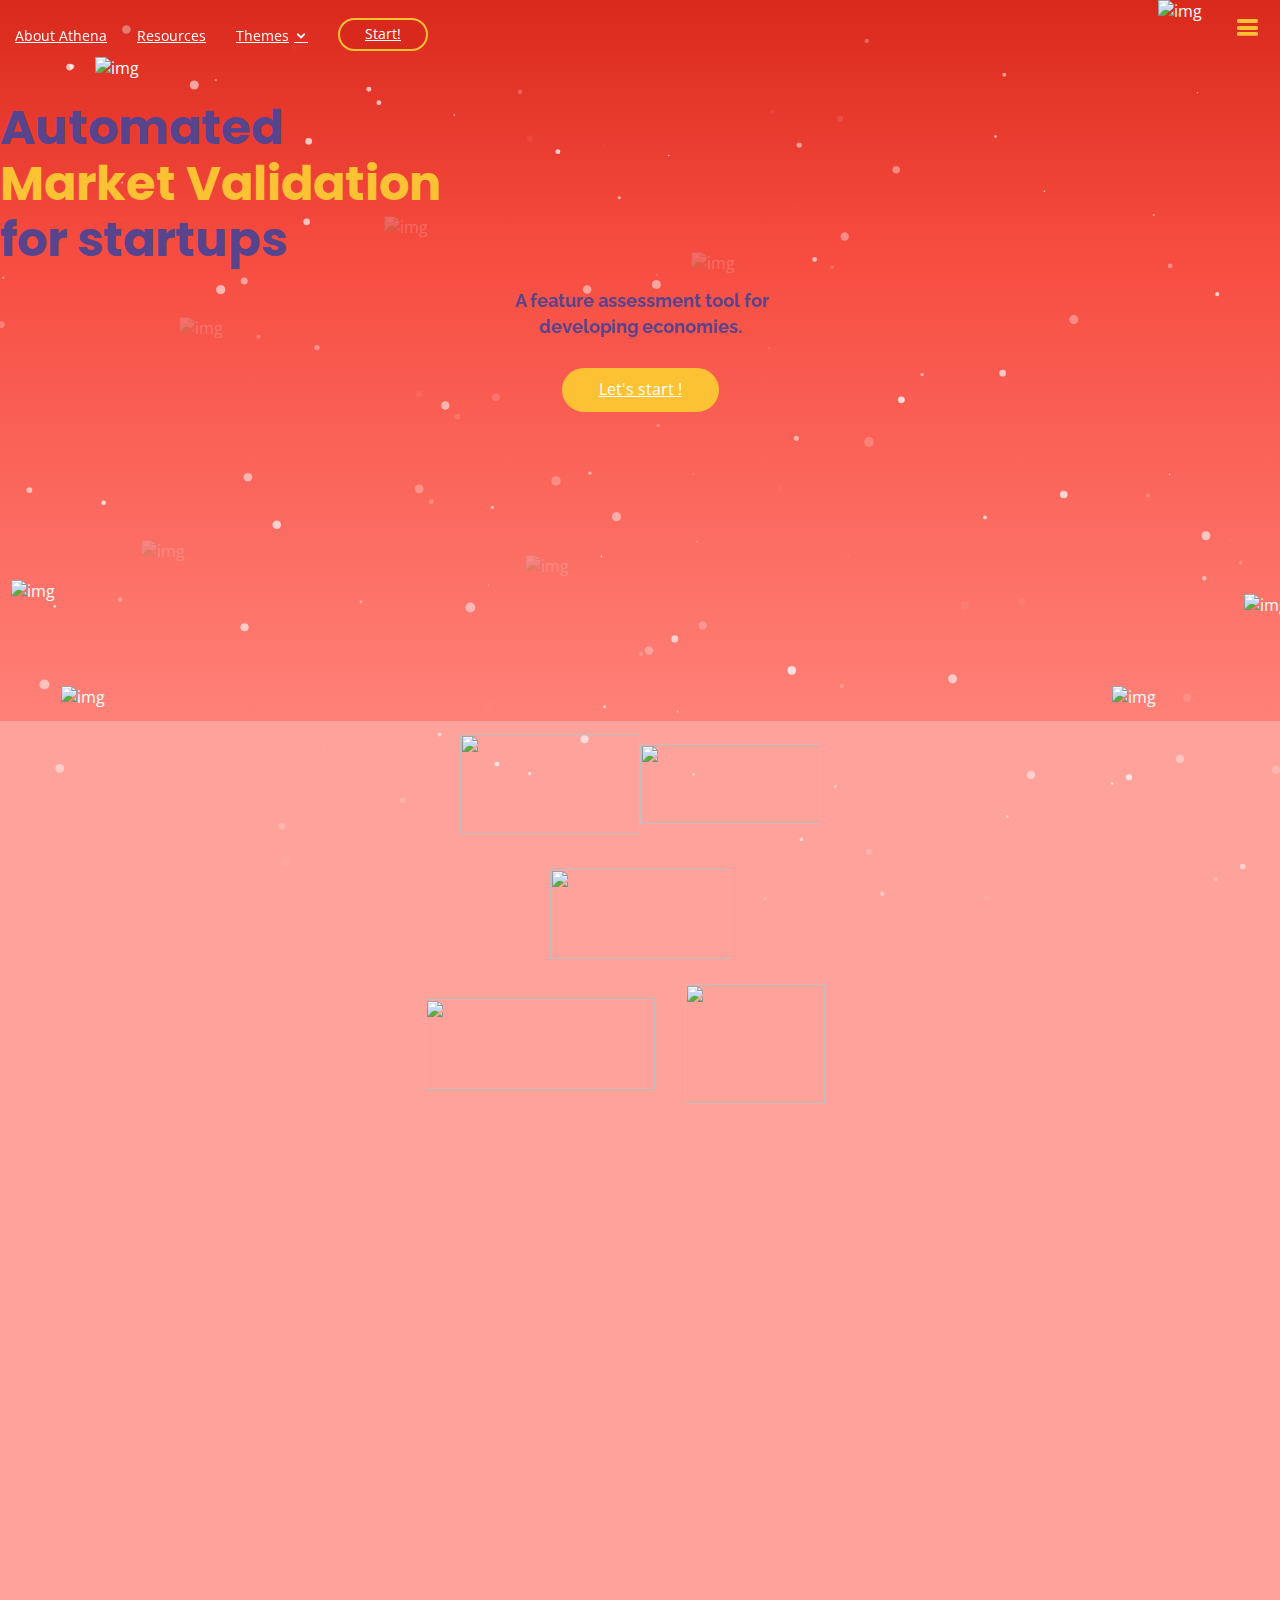
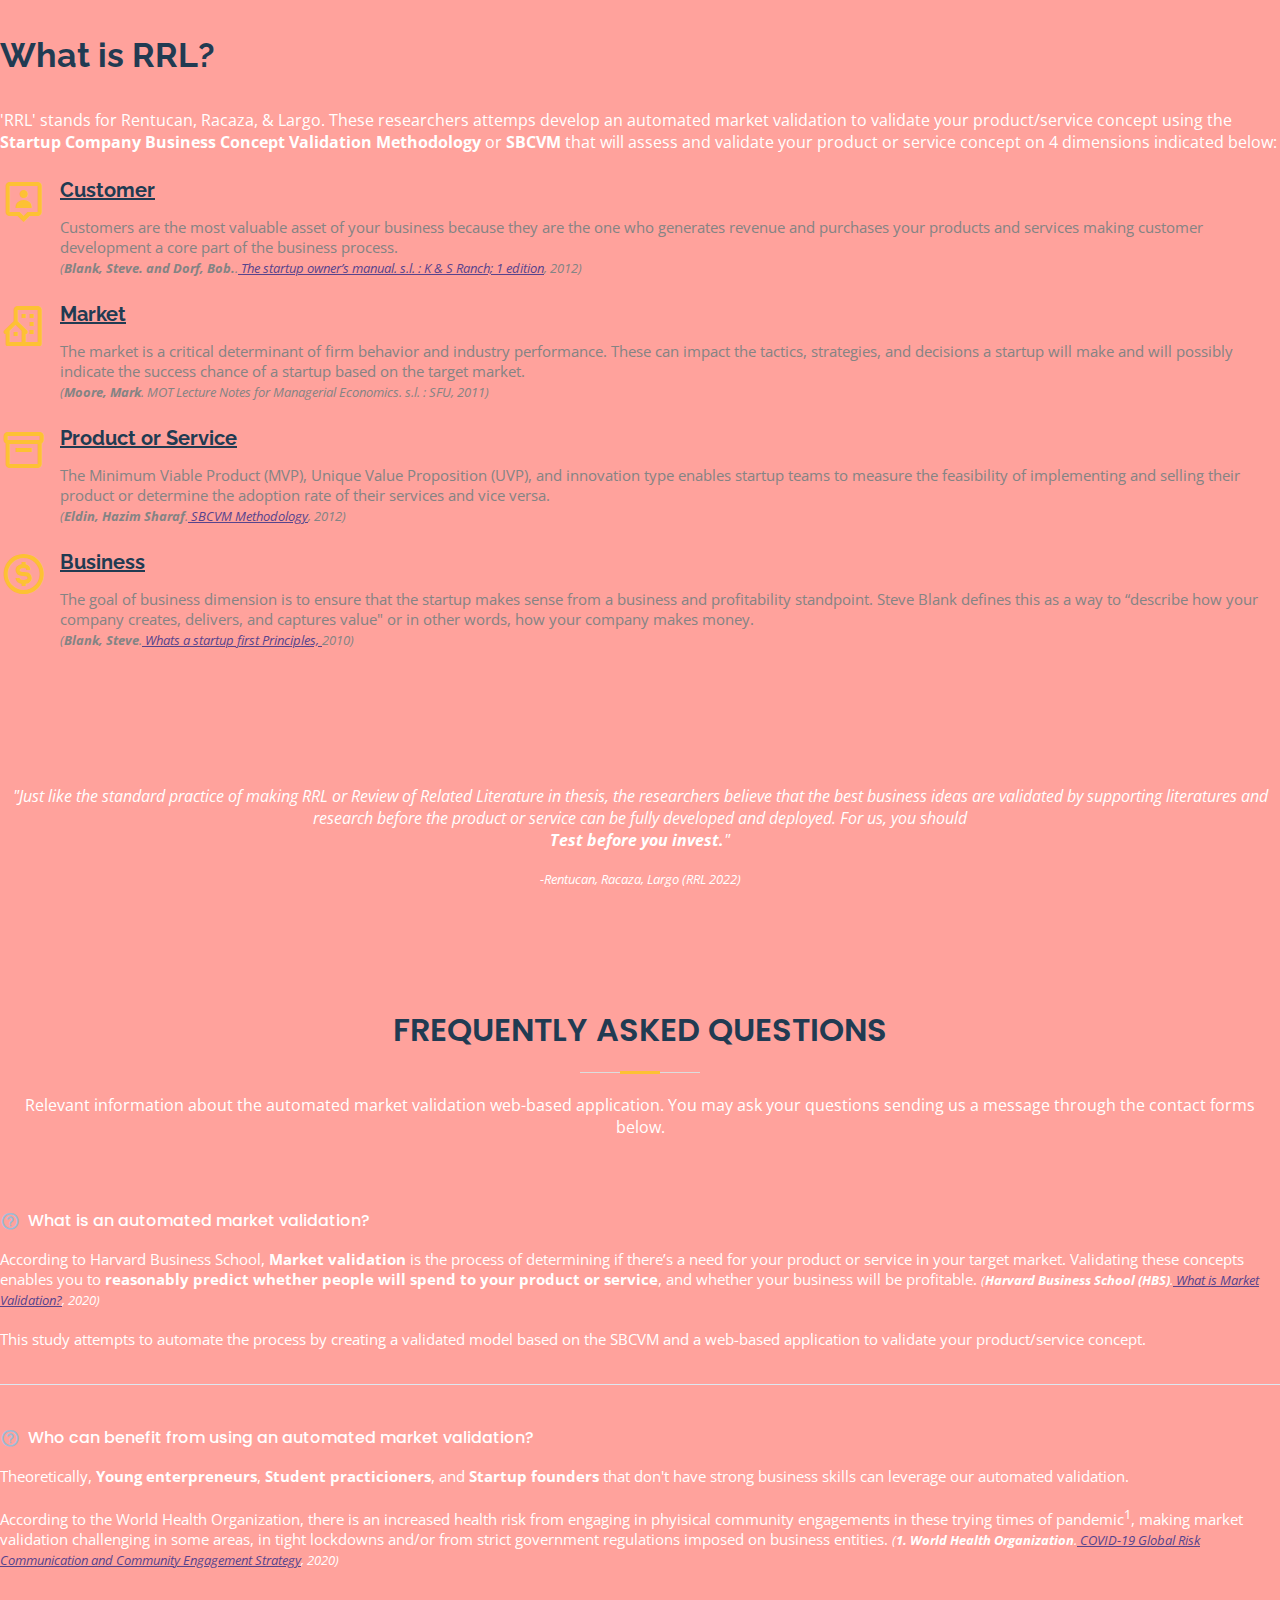
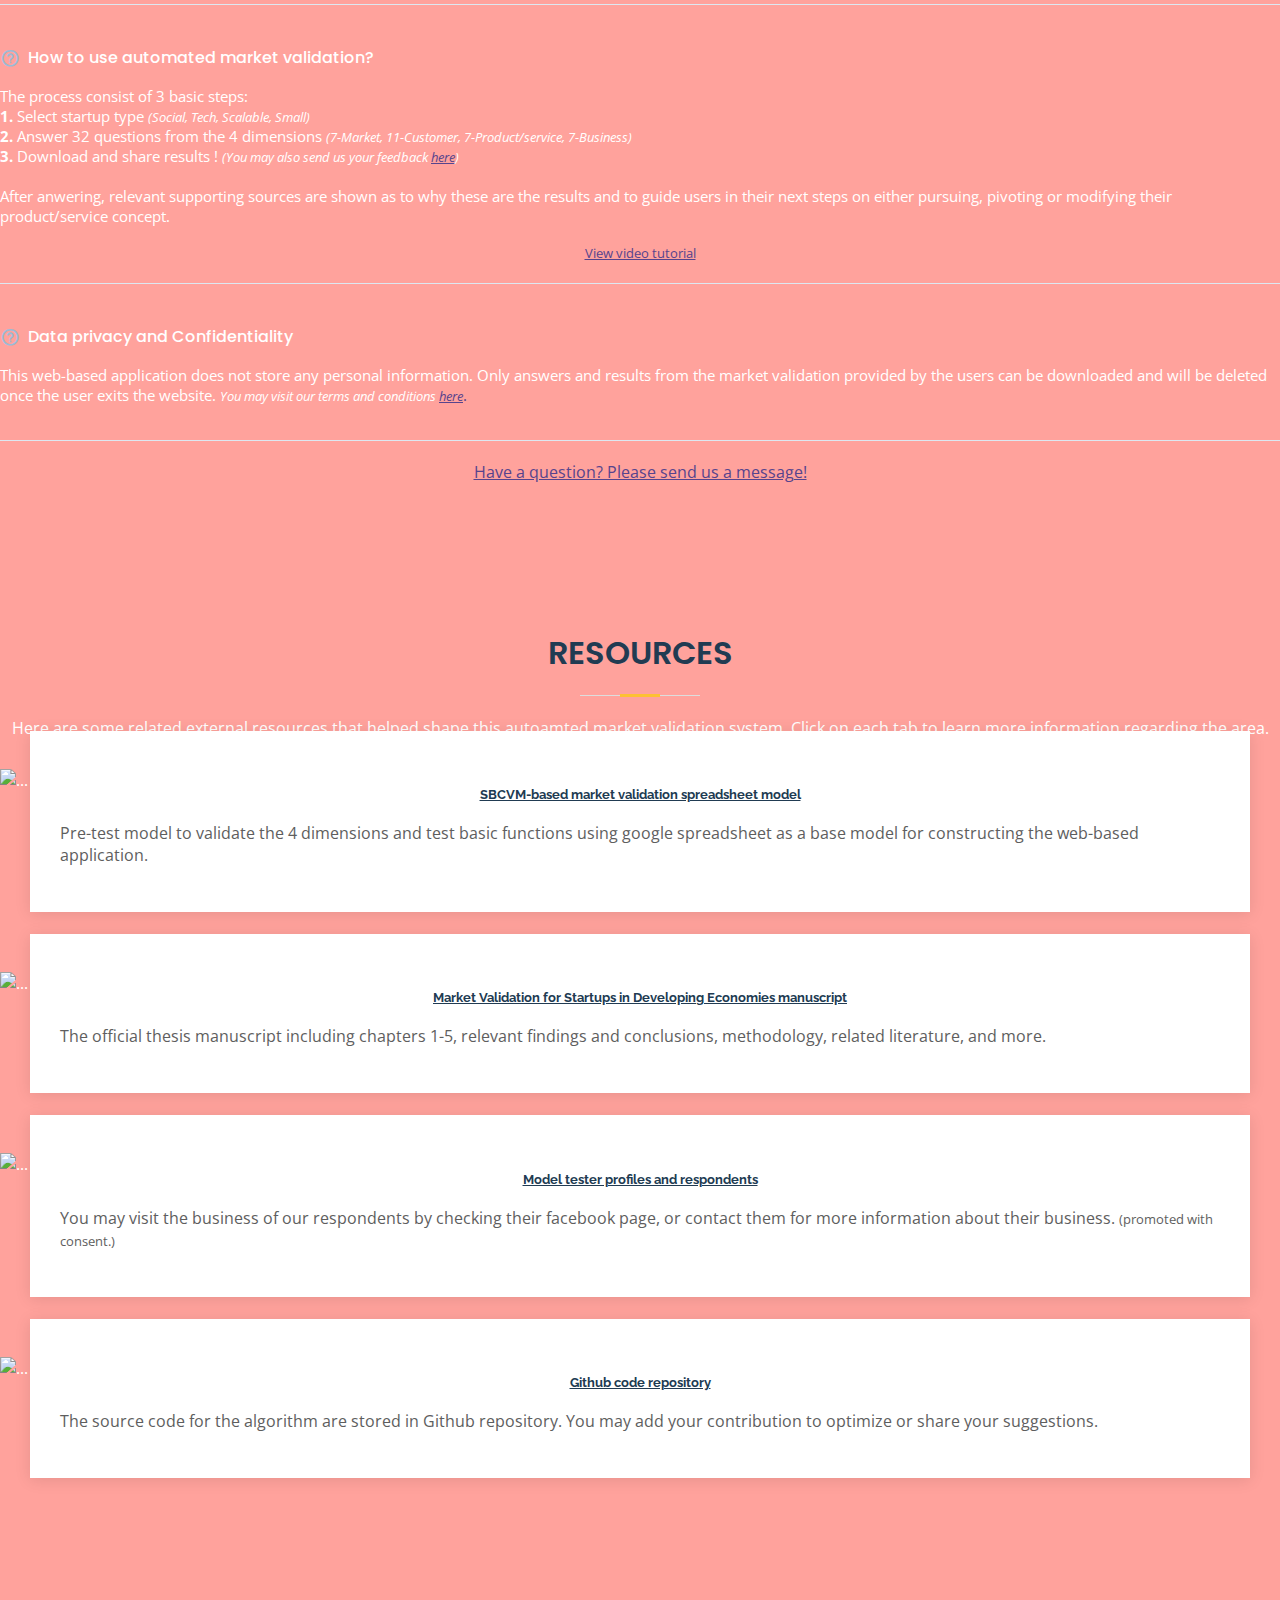
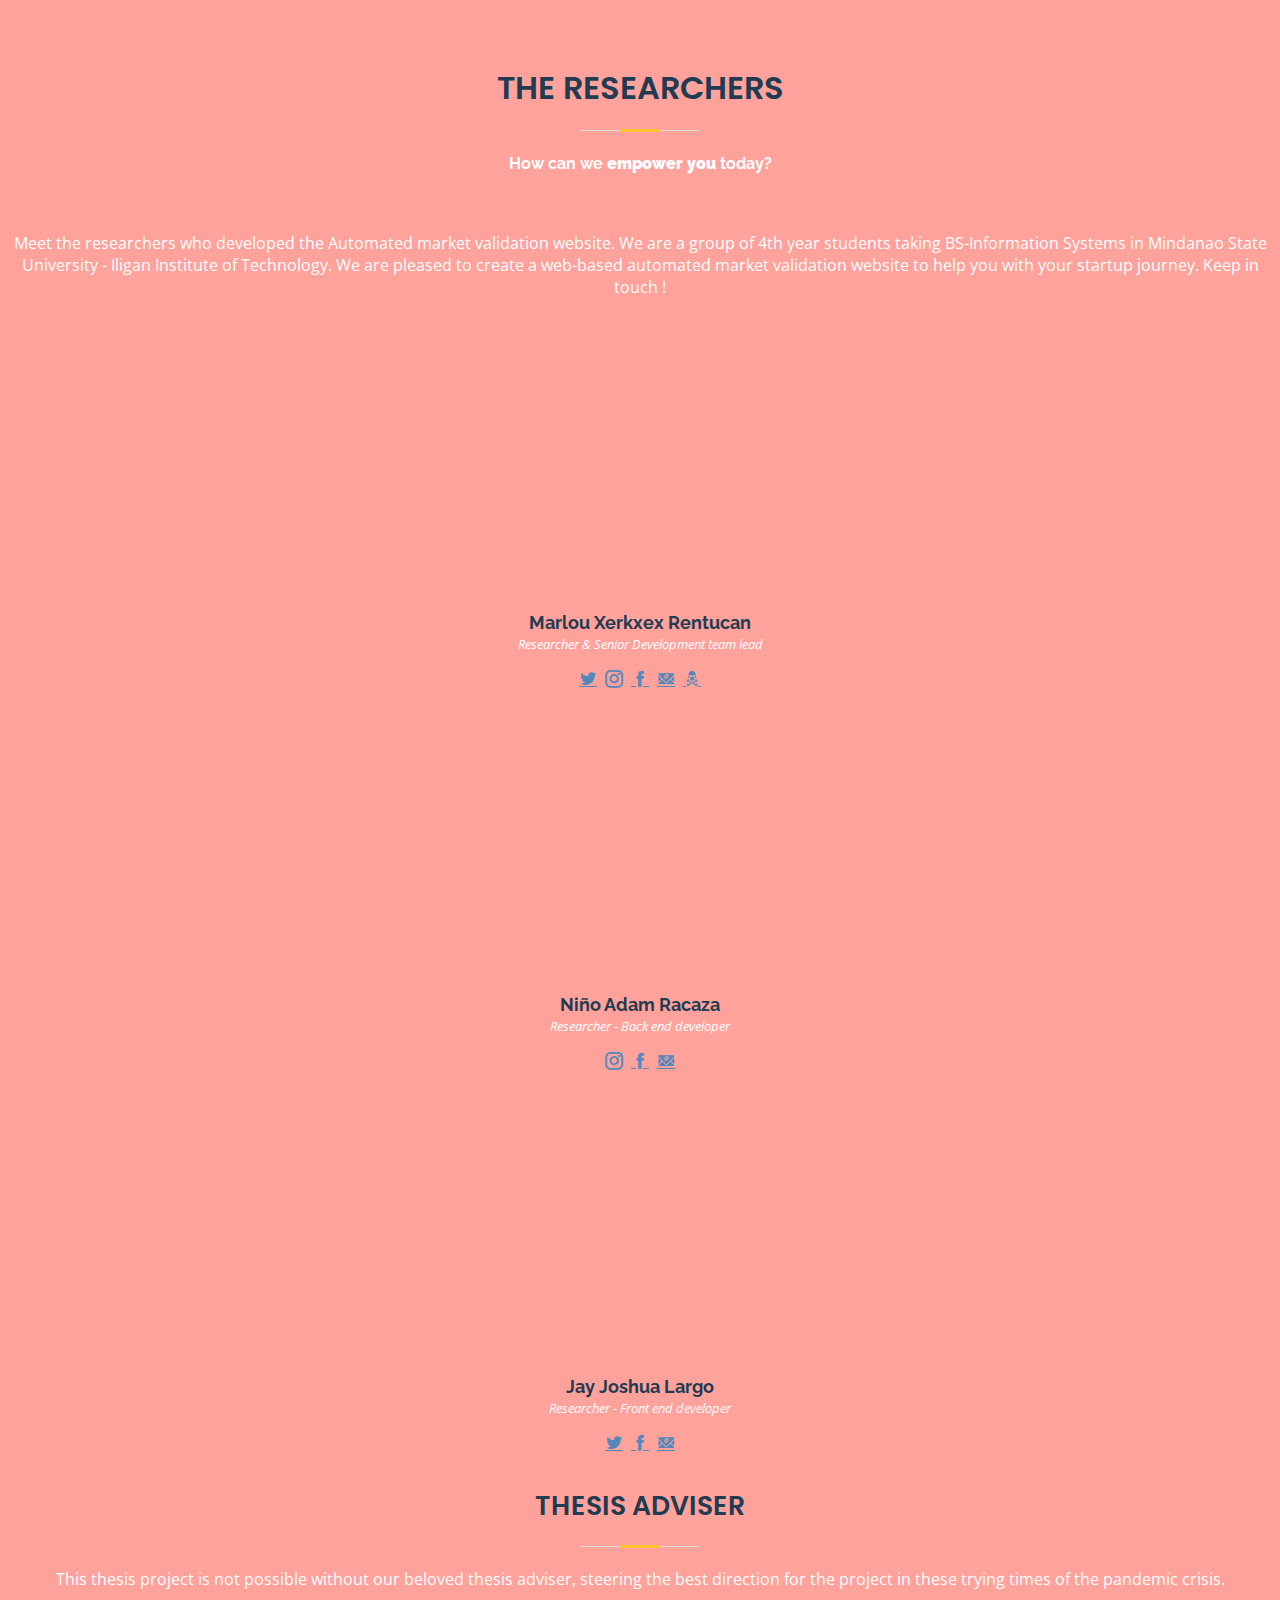
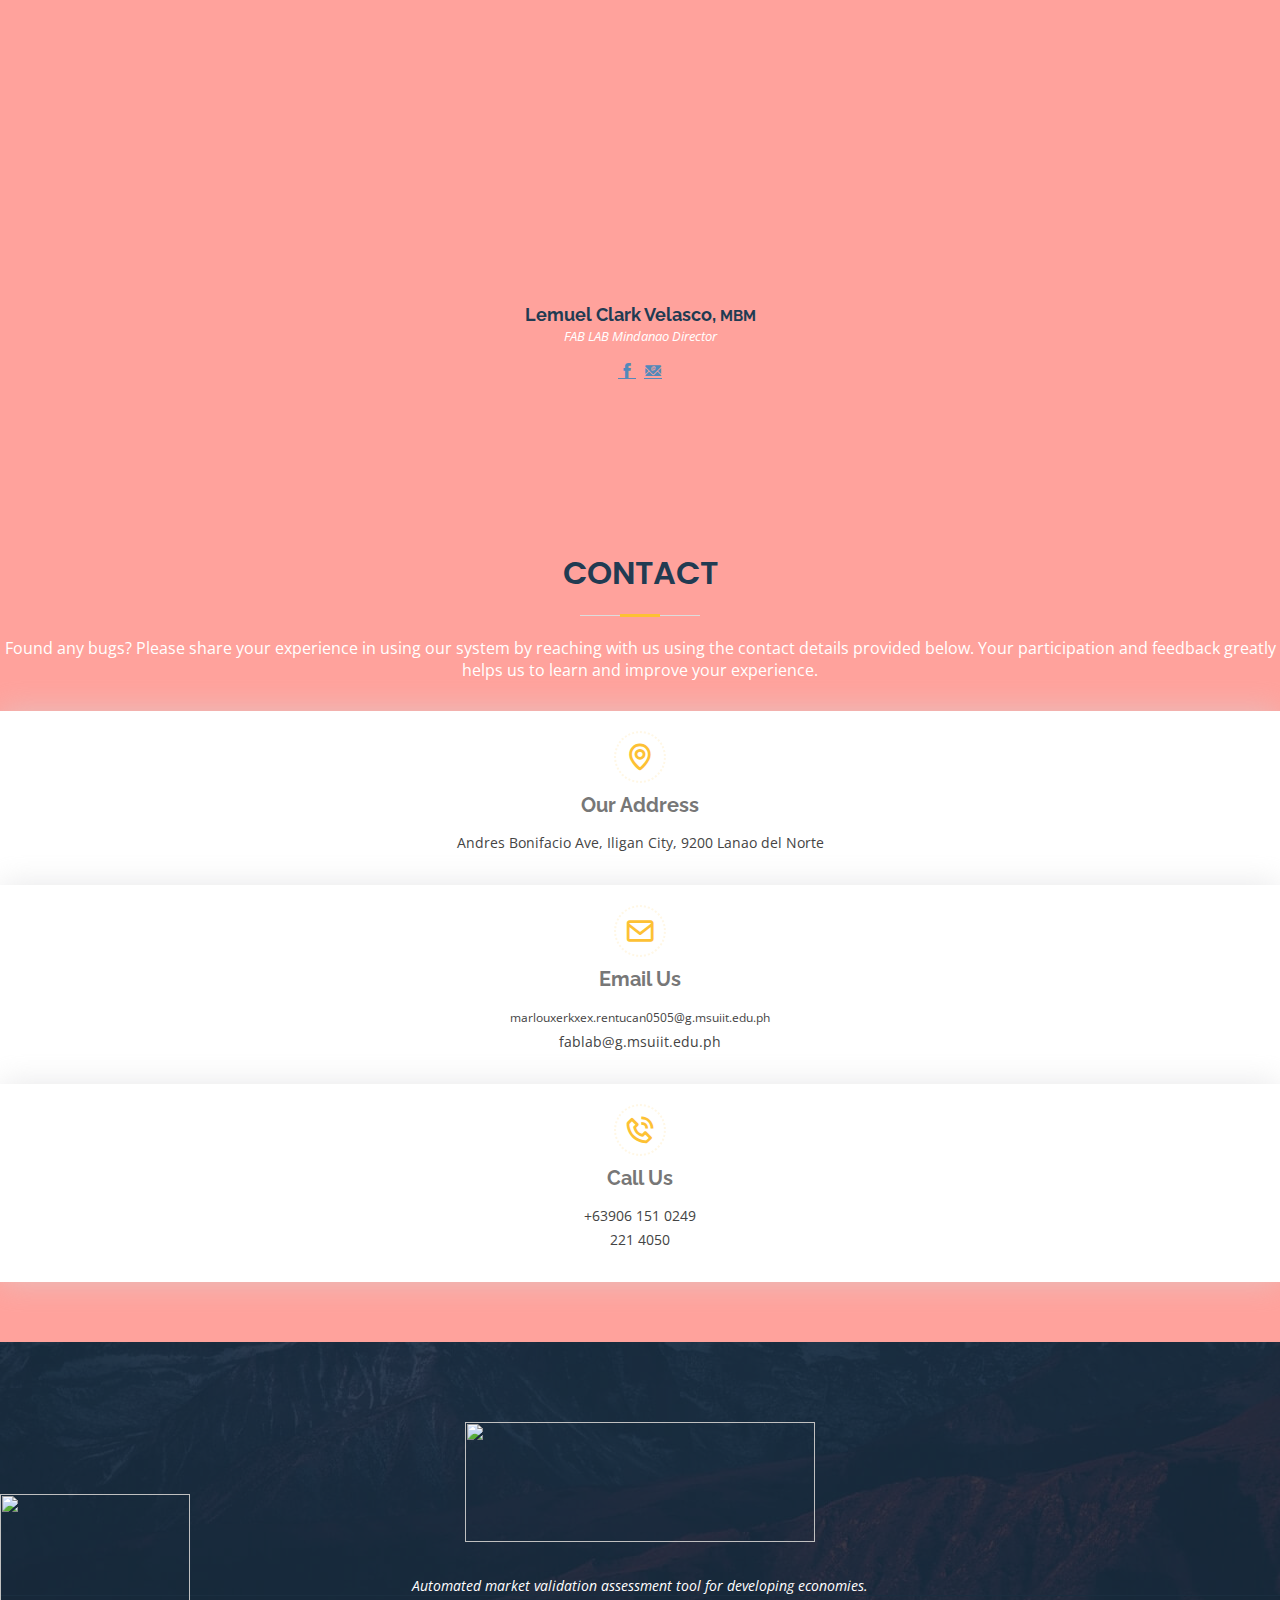
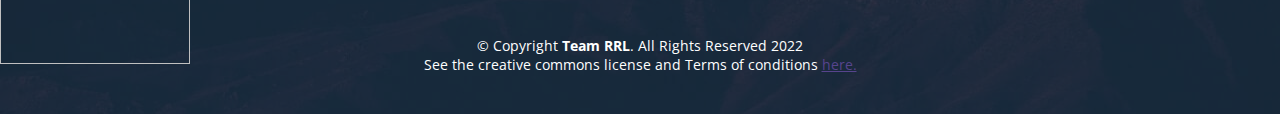
==== indexCT.html @ ca4dd235 "updates" ====
<!DOCTYPE html>
<html lang="en">

<head>
  <meta charset="utf-8">
  <meta content="width=device-width, initial-scale=1.0" name="viewport">

  <title>Athena - Automated Market Validation</title>
  <meta content="" name="description">
  <meta content="" name="keywords">
  <link rel="shortcut icon" type="image/png" href="https://ucarecdn.com/55a6a418-1273-41ba-a13e-aeb9494448dc/favicon.png">

  <!-- Favicons -->

  <link href="https://ucarecdn.com/12f3d75d-b0d5-4bcc-b65b-47b3708fbf44/appletouchicon.png" rel="apple-touch-icon">

  <!-- Google Fonts -->
  <link href="https://fonts.googleapis.com/css?family=Open+Sans:300,300i,400,400i,600,600i,700,700i|Raleway:300,300i,400,400i,500,500i,600,600i,700,700i|Poppins:300,300i,400,400i,500,500i,600,600i,700,700i" rel="stylesheet">

  <!-- Vendor CSS Files -->
  <link rel="stylesheet" href="https://cdn.jsdelivr.net/npm/bootstrap@4.5.3/dist/css/bootstrap.min.css" integrity="sha384-TX8t27EcRE3e/ihU7zmQxVncDAy5uIKz4rEkgIXeMed4M0jlfIDPvg6uqKI2xXr2" crossorigin="anonymous">
  <link href="assets/vendor/icofont/icofont.min.css" rel="stylesheet">
  <link href='https://unpkg.com/boxicons@2.1.1/css/boxicons.min.css' rel='stylesheet'>
  <link rel="stylesheet" href="https://cdnjs.cloudflare.com/ajax/libs/venobox/1.9.3/venobox.css" integrity="sha512-QNXKinXDUMic9CFhTKRcc6oVgQctTz1ctZ0enkJrPKwA2aOeYbXxBjDqneUMlor7kGPp+qzbyN6jQrMO+ZsGsA==" crossorigin="anonymous" referrerpolicy="no-referrer" />
  <link rel="stylesheet" href="https://cdnjs.cloudflare.com/ajax/libs/aos/2.3.4/aos.css" integrity="sha512-1cK78a1o+ht2JcaW6g8OXYwqpev9+6GqOkz9xmBN9iUUhIndKtxwILGWYOSibOKjLsEdjyjZvYDq/cZwNeak0w==" crossorigin="anonymous" referrerpolicy="no-referrer" />

  <!-- Template Main CSS File -->
  <link href="assets/css/style00.css" rel="stylesheet">

  <link rel="stylesheet" href="assets/newcss/animate.min.css">
  <link rel="stylesheet" href="assets/newcss/custom-animation.css">
  <link rel="stylesheet" href="assets/newcss/style.css">
  <!-- =======================================================
  * Template Name: Bocor - v2.0.0
  * Template URL: https://bootstrapmade.com/bocor-bootstrap-template-nice-animation/
  * Author: BootstrapMade.com
  * License: https://bootstrapmade.com/license/
  ======================================================== -->
</head>
<body>
<div id="snow-fall">
  <script type="text/javascript" src="particles.js"></script>
  <script type="text/javascript" src="app.js"></script>
  </div>
  <div id="preloader">
      <div id="loading-center">
          <div id="loading-center-absolute">
              <div class="object" id="object_one"></div>
              <div class="object" id="object_two"></div>
              <div class="object" id="object_three"></div>
          </div>
      </div>
  </div>
  <!-- ======= Header ======= -->
  <header id="header">
    <div class="container d-flex" data-aos="fade-down">

      <div class="logo mr-auto">
        <!--   <h1 class="text-light"><a href="index.html">Students<span style="color:#00d5ff"> Connect</span><span>.</span></a></h1>-->
        <!-- Uncomment below if you prefer to use an image logo -->
         <a href="index.html"><img src="https://ucarecdn.com/fae75fd4-6667-42db-8d92-47edc08338ce/Logo.png" alt="" class="img-fluid" data-aos="fade-down" data-aos-delay="100"></a>
      </div>

      <nav class="nav-menu d-none d-lg-block">
            <ul>
            <li><a href="#about" data-aos="fade-down" data-aos-delay="200">About Athena</a></li>
            <li><a href="#Resource" data-aos="fade-down" data-aos-delay="300">Resources</a></li>
            <li class="drop-down" data-aos="fade-down" data-aos-delay="400"><a href="">Themes</a>
            <ul>
              <li><a href="indexDMode.html">Dark Mode </a></li>
              <li><a href="indexCT.html">Christmas Theme <i class="icofont-check"></i></a></li>
              <li><a href="index.html">Default</a> </li>
            </ul>
          </li>

          <li class="get-started" data-aos="fade-down" data-aos-delay="600"><a href="service.html">Start!</a></li>
        </ul>
      </nav><!-- .nav-menu -->

    </div>
  </header><!-- End Header -->

  <!-- ======= Hero Section ======= -->
  <section class="slider-area slider-bg" id="hero">
      <div class="container">
          <div class="slider-overflow">
              <div class="row">
                  <div class="col-xl-5 col-lg-6">
                    <div class=" col-lg-6 py-5 py-lg-0 order-2 order-lg-1" data-aos="fade-right">
                      <center><h1 style = "text-align: left; color:#57448d">Automated <br> <span style = "color:#fdc134">Market Validation</span><br><span style = "white-space: nowrap;"> for startups</span></h1><center>
                    <h2 style = "text-align: left; color:#57448d; white-space: nowrap;"><center><small>&nbspA feature assessment tool for <br> developing economies.</small></center></h2>
                      <a href="service.html" class="btn-get-started scrollto" style="color:#fff"> Let's start !</a>
                    </div>
                  </div>
                  <div class="col-xl-7 col-lg-6 d-none d-lg-block">
                      <div class="slider-img animate-slider-img position-relative ml-50">
                          <img src="https://ucarecdn.com/52629562-aef2-4681-8f9b-7f46b37f7a6c/slider_img01.png" alt="img" class="slider-main-img">
                          <img src="https://ucarecdn.com/411961e3-b0cd-4d02-861e-1f3d0186354a/board_img.png" alt="img" class="wow slideInDown" data-wow-delay="0.6s">
                          <img src="https://ucarecdn.com/c7d9df02-b7b0-421a-9555-187cd56b0a54/man_img.png" alt="img" class="wow slideInLeftS" data-wow-delay="1s">
                          <div class="img-nth-four wow slideInLeftS" data-wow-delay="1.4s"><img src="https://ucarecdn.com/96ef5c68-159c-48d9-9be4-0bc665fee9a0/cog_img1.png" alt="img" class="rotateme"></div>
                          <div class="img-nth-five wow slideInRight" data-wow-delay="1.8s"><img src="https://ucarecdn.com/11661065-cc20-4414-a01a-6cf71d3637d0/cog_img2.png" alt="img" class="rotateme"></div>
                          <img src="https://ucarecdn.com/b511e1ff-ffd7-46b3-a2f0-16d0d3b53b6a/cog_img3.png" alt="img" class="wow slideInLeftS" data-wow-delay="2.2s">
                          <img src="https://ucarecdn.com/353eda2a-3cdc-4d8e-a8c8-90dc3e2b835a/cog_img4.png" alt="img" class="wow fadeInUp" data-wow-delay="2.6s">
                      </div>
                  </div>
              </div>
          </div>
      </div>
      <div class="slider-shape s-shape-one"><img src="https://ucarecdn.com/6bd19871-da27-42b9-9d0a-6b59a2b6f5e6/slider_shape01.png" alt="img"></div>
      <div class="slider-shape s-shape-two"><img src="https://ucarecdn.com/f2ae169d-c17c-4a49-bf2e-a1a01ea1d5f8/slider_shape03.png" alt="img"></div>
      <div class="slider-shape s-shape-three"><img src="https://ucarecdn.com/5924b0d5-488f-4d24-b516-eb75487be9d4/slider_shape02.png" alt="img"></div>
      <div class="slider-shape s-shape-four"><img src="https://ucarecdn.com/5a4d8e20-53aa-4645-8f59-1c37f99e5dab/slider_shape04.png" alt="img"></div>
      <div class="slider-shape s-shape-five"><img src="https://ucarecdn.com/d9550c08-213f-4bd8-9912-86dc62906424/slider_shape05.png" alt="img"></div>
      <div class="slider-shape s-shape-six"><img src="https://ucarecdn.com/03401fc8-83b8-4336-bf86-c78fd0422241/slider_shape06.png" alt="img"></div>
  </section><!-- End Hero -->

  <main id="main">

    <!-- ======= Clients Section ======= -->
    <section id="clients" class="clients section-bg">
      <div class="container">

        <div class="row no-gutters clients-wrap clearfix wow fadeInUp">
              <div class="col-lg-1 col-md-4 col-9 xnxx">
                <div class="client-logo11 col-centered"> <a href="https://www.msuiit.edu.ph/" target="_blank">
                  <img src="https://ucarecdn.com/7c5390e1-bbc7-4881-8b1d-e56d3c7d64b6/C6.png" class="" alt="" data-aos="flip-right" data-aos-delay="300">
    </a><a href="https://www.gistnetwork.org/" target="_blank">
                    <img src="https://ucarecdn.com/e8549057-4d9a-4b23-99b4-6bb0b267047e/C7.png" class="" alt="" data-aos="flip-right" data-aos-delay="300" style="width:180px; height:80px;">
                    </a>
                </div>
              </div>

              <div class="col-lg-3 col-md-4 col-9 automargin">
                <div class="client-logo1 col-centered" style="width:280px; height:120px;">
                  <a href="https://venturewell.org/" target="_blank">
                  <img src="https://ucarecdn.com/265c3ef0-acb9-4628-b79d-882388c00062/C11.png" class="img-fluid"  alt="" data-aos="flip-right" data-aos-delay="200" >
                </div>
              </div>

              <div class="col-lg-1 col-md-4 col-9 xnxx">
                <div class="client-logo11 col-centered">
                  <a href="https://fablab.msuiit.edu.ph/" target="_blank">
                  <img src="https://ucarecdn.com/53f70dea-1853-40c8-a41f-fc6becfd8869/C10.png" class="" alt="" data-aos="flip-right" data-aos-delay="300" style="width:230px; height:90px;">
    </a><a href="https://www.msuiit.edu.ph/academics/colleges/ccs/" target="_blank">
                    <img src="https://ucarecdn.com/a3dd8954-3b21-4941-be2d-ea75d66212ce/C4.png" class="zshit" alt="" data-aos="flip-right" data-aos-delay="300" style="width:140px; height:120px;">
                    </a>
                </div>
              </div>
            </div>
          </div>
        </section><!-- End Clients Section -->

    <!-- ======= About Section ======= -->
    <section id="about" class="about section-bg">
      <div class="container">

        <div class="row">
          <div class="image col-xl-5 d-flex align-items-stretch justify-content-center justify-content-lg-start" data-aos="fade-right"></div>
          <div class="col-xl-7 pl-0 pl-lg-5 pr-lg-1 d-flex align-items-stretch">
            <div class="content d-flex flex-column justify-content-center">
              <h3 data-aos="fade-in" data-aos-delay="100">What is RRL?</h3>
              <p data-aos="fade-in">
               'RRL' stands for Rentucan, Racaza, & Largo. These researchers attemps develop an automated market validation to validate your product/service concept using the <strong>Startup Company Business Concept Validation Methodology</strong> or <strong>SBCVM</strong> that will assess and validate your product or service concept on 4 dimensions indicated below:
              </p>
              <div class="row">

                <div class="col-md-6 icon-box" data-aos="fade-up" data-aos-delay="300">
                  <i class="bx bx-user-pin"></i>
                  <h4><a href="#">Customer</a></h4>
                  <p>Customers are the most valuable asset of your business because they are the one who generates revenue and purchases your products and services making customer development a core part of the business process. <br><small> <em>(<strong>Blank, Steve. and Dorf, Bob.</strong>.<a href="https://smeportal.unescwa.org/sites/default/files/2019-12/The_Startup_Owner%20s_Manual-A%20step%20by%20step%20guide%20for%20building%20a%20great%20company.pdf" target="_blank"> The‎ startup ‎owner’s ‎manual.‎ s.l. : K & S Ranch; 1 edition</a>, 2012)</em> </small>  </p>
                </div>
                <div class="col-md-6 icon-box" data-aos="fade-up" data-aos-delay="100">
                  <i class="bx bx-building-house"></i>
                  <h4><a href="#">Market</a></h4>
                  <p>The market is a critical determinant of firm behavior and industry performance. These can impact the tactics, strategies, and decisions a startup will make and will possibly indicate the success chance of a startup based on the target market.  <br><small> <em>(<strong>Moore, Mark</strong>. MOT Lecture Notes for Managerial Economics. s.l. : SFU, 2011)</em> </small> </p>
                </div>
                <div class="col-md-6 icon-box" data-aos="fade-up" data-aos-delay="200">
                  <i class="bx bx-box"></i>
                  <h4><a href="#">Product or Service</a></h4>
                  <p>The Minimum Viable Product (MVP), Unique Value Proposition (UVP), and innovation type enables startup teams to measure the feasibility of implementing and selling their product or determine the adoption rate of their services and vice versa. <br><small> <em>(<strong>Eldin, Hazim Sharaf</strong>.<a href="https://core.ac.uk/download/pdf/56377174.pdf" target="_blank"> SBCVM Methodology</a>, 2012)</em> </small> </p>
                </div>
                <div class="col-md-6 icon-box" data-aos="fade-up">
                  <i class="bx bx-dollar-circle"></i>
                  <h4><a href="#">Business</a></h4>
                  <p>The goal of business dimension is to ensure that the startup makes sense from a business and profitability standpoint. Steve Blank defines this as a way to “describe how your company creates, delivers, and captures value" or in other words, how your company makes money. <br><small> <em>(<strong>Blank, Steve</strong>.<a href="https://steveblank.com/2010/01/25/whats-a-startup-first-principles/" target="_blank"> Whats a startup first Principles, </a> 2010)</em> </small></p>
                </div>
              </div>
            </div><!-- End .content-->
          </div>
        </div>

      </div>
    </section><!-- End About Section -->
    <section id="service" class="service section-bg" style="margin-bottom:-30px; margin-top:-30px;">
        <div class="container">

        <center>  <p data-aos="fade-in"><em>"Just like the standard practice of making RRL or Review of Related Literature in thesis, the researchers believe that the best business ideas are validated by supporting literatures and research before the product or service can be fully developed and deployed. For us, you should <br><strong>Test before you invest.</strong>"</p> <small>-Rentucan, Racaza, Largo (RRL 2022)</small></em> </center>

      </div>  </section>
    <!-- ======= Frequently Asked Questions Section ======= -->
    <section id="faq" class="faq section-bg">
      <div class="container">

        <div class="section-title">
          <h2 data-aos="fade-in">Frequently Asked Questions</h2>
          <p data-aos="fade-in">Relevant information about the automated market validation web-based application. You may ask your questions sending us a message through the contact forms below.</p>
        </div>

        <div class="row faq-item d-flex align-items-stretch" data-aos="fade-up">
          <div class="col-lg-5">
            <i class="bx bx-help-circle"></i>
            <h4>What is an automated market validation?</h4>
          </div>
          <div class="col-lg-7">
            <p>
            According to Harvard Business School,<strong> Market validation</strong> is the process of determining if there’s a need for your product or service in your target market. Validating these concepts enables you to <strong>reasonably predict whether people will spend to your product or service</strong>, and whether your business will be profitable. <small> <em>(<strong>Harvard Business School (HBS)</strong>.<a href="https://online.hbs.edu/blog/post/market-validation" target="_blank"> What is Market Validation?</a>, 2020)</em> </small><br><br>This study attempts to automate the process by creating a validated model based on the SBCVM and a web-based application to validate your product/service concept.
            </p>
          </div>
        </div><!-- End F.A.Q Item-->

        <div class="row faq-item d-flex align-items-stretch" data-aos="fade-up" data-aos-delay="100">
          <div class="col-lg-5">
            <i class="bx bx-help-circle"></i>
            <h4>Who can benefit from using an automated market validation?</h4>
          </div>
          <div class="col-lg-7">
            <p>
  Theoretically, <strong>Young enterpreneurs</strong>, <strong>Student practicioners</strong>, and <strong>Startup founders</strong> that don't have strong business skills can leverage our automated validation.<br> <br> According to the World Health Organization, there is an increased health risk from engaging in phyisical community engagements in these trying times of pandemic<sup>1</sup>, making market validation challenging in some areas, in tight lockdowns and/or from strict government regulations imposed on business entities. <small> <em>(<strong>1. World Health Organization</strong>.<a href="https://www.who.int/publications/i/item/covid-19-global-risk-communication-and-community-engagement-strategy" target="_blank"> COVID-19 Global Risk Communication and Community Engagement Strategy</a>, 2020)</em> </small>
                      </p>
          </div>
        </div><!-- End F.A.Q Item-->

        <div class="row faq-item d-flex align-items-stretch" data-aos="fade-up" data-aos-delay="200">
          <div class="col-lg-5">
            <i class="bx bx-help-circle"></i>
            <h4>How to use automated market validation?</h4>
          </div>
          <div class="col-lg-7">
            <p>
              The process consist of 3 basic steps: <br>
              <strong>1.</strong> Select startup type <small><em>(Social, Tech, Scalable, Small)</em></small>
              &nbsp  &nbsp  &nbsp  <br><strong>2.</strong> Answer 32 questions from the 4 dimensions <small><em>(7-Market, 11-Customer, 7-Product/service, 7-Business)</em></small>
            <br>  <strong>3.</strong> Download and share results ! <small><em>(You may also send us your feedback <a href="#">here</a>)</em></small>
            <br> <br>After anwering, relevant supporting sources are shown as to why these are the results and to guide users in their next steps on either pursuing, pivoting or modifying their product/service concept.

            </p>
            <center><a class="btn-xs btn-info" href="#" style="margin:2px; padding-left: 5px; padding-right:5px; padding-bottom:3px;" data-aos="fade-up" data-aos-delay="0"><small>View video tutorial</small></a></center>

          </div>
        </div><!-- End F.A.Q Item-->

        <div class="row faq-item d-flex align-items-stretch" data-aos="fade-up" data-aos-delay="300">
          <div class="col-lg-5">
            <i class="bx bx-help-circle"></i>
            <h4>Data privacy and Confidentiality</h4>
          </div>
          <div class="col-lg-7">
            <p>
              This web-based application does not store any personal information. Only answers and results from the market validation provided by the users can be downloaded and will be deleted once the user exits the website. <small><em>You may visit our terms and conditions <a href="https://docs.google.com/document/d/1Ctti8-iYKYjFtUf2VKqbn-E4t8SN6aRMVfvz5Uc7JrQ/edit?usp=sharing" target="_blank">here<a></em></small>.
            </p>
          </div>
        </div><!-- End F.A.Q Item-->


      </div>
      <nav class="nav-menu2"><!-- navmenu2 on main.js for smooth scroll effect when clicked-->
  <center><a class="btn btn-info" href="#contact" style="margin-top:10px;" data-aos="fade-up" data-aos-delay="0">Have a question? Please send us a message!</a></center>
  </nav>
    </section><!-- End Frequently Asked Questions Section -->

    <!-- ======= Services Section ======= -->
    <section id="Resource" class="services section-bg">
      <div class="container">

        <div class="section-title">
          <h2 data-aos="fade-in">Resources</h2>
          <p data-aos="fade-in">Here are some related external resources that helped shape this autoamted market validation system. Click on each tab to learn more information regarding the area.</p>
        </div>

        <div class="row">
          <div class="col-md-6 d-flex align-items-stretch" data-aos="fade-right">
            <div class="card">
              <div class="card-img">
                <img src="https://ucarecdn.com/f2229438-0969-491d-a959-238dacb6e048/services1.jpg" alt="...">
              </div>
              <div class="card-body">
                <h5 class="card-title"><a href="https://docs.google.com/spreadsheets/d/1hmdFwBjdm52_txGd8DpTpo7EIeTb3VmBrga9umZPmks/edit?usp=sharing">SBCVM-based market validation spreadsheet model</a></h5>
                <p class="card-text">Pre-test model to validate the 4 dimensions and test basic functions using google spreadsheet as a base model for constructing the web-based application.</p>

              </div>
            </div>
          </div>
          <div class="col-md-6 d-flex align-items-stretch" data-aos="fade-left">
            <div class="card">
              <div class="card-img">
                <img src="https://ucarecdn.com/fad17d2b-1245-40db-8f56-0a62d9369171/services2.jpg" alt="...">
              </div>
              <div class="card-body">
                <h5 class="card-title"><a href="https://docs.google.com/document/d/16sQckh5JmuPL_5k68pOmkB85BFp3nefeVVifa-DNJZM/edit?usp=sharing">Market Validation for Startups in Developing Economies manuscript</a></h5>
                <p class="card-text">The official thesis manuscript including chapters 1-5, relevant findings and conclusions, methodology, related literature, and more.</p>
              </div>
            </div>

          </div>
          <div class="col-md-6 d-flex align-items-stretch" data-aos="fade-right">
            <div class="card">
              <div class="card-img">
                <img src="https://ucarecdn.com/7e7df7db-da0d-4447-ad89-735d09884d09/services3.jpg" alt="...">
              </div>
              <div class="card-body">
                <h5 class="card-title"><a href="https://docs.google.com/document/d/1w5tgm5nzE7unFA-_bhRUEklW6Xe4t6w1BiD4tc530b4/edit?usp=sharing">Model tester profiles and respondents</a></h5>
                <p class="card-text">You may visit the business of our respondents by checking their facebook page, or contact them for more information about their business. <small>(promoted with consent.)</small></p>

              </div>
            </div>
          </div>
          <div class="col-md-6 d-flex align-items-stretch" data-aos="fade-left">
            <div class="card">
              <div class="card-img">
                <img src="https://ucarecdn.com/aaf39a1e-af8a-4415-ae00-f808c6071c34/services4.jpg" alt="...">
              </div>
              <div class="card-body">
                <h5 class="card-title"><a href="https://github.com/MarketValidation/RRLV2">Github code repository</a></h5>
                <p class="card-text">The source code for the algorithm are stored in Github repository. You may add your contribution to optimize or share your suggestions.</p>

              </div>
            </div>
          </div>
        </div>
      </div>
    </section><!-- End Services Section -->

    <!-- ======= Team Section ======= -->
    <section id="team" class="team section-bg">
      <div class="container">

        <div class="section-title">
          <h2 data-aos="fade-in">The researchers</h2>
          <h4 data-aos="fade-in">How can we <strong>empower you</strong> today?</h4><br>
          <p data-aos="fade-in">Meet the researchers who developed the Automated market validation website. We are a group of 4th year students taking BS-Information Systems in Mindanao State University - Iligan Institute of Technology. We are pleased to create a web-based automated market validation website to help you with your startup journey. Keep in touch ! </p>
        </div>

        <div class="row justify-content-center">
          <div class="col-xl-3 col-lg-4 col-md-6">
            <div class="member" data-aos="fade-up">
              <div class="pic"><img src="https://ucarecdn.com/1bf6e6ea-ca78-4b36-814d-3e10fb3754e3/team0.jpg" alt=""></div>
              <h4>Marlou Xerkxex Rentucan</h4>
              <span>Researcher & Senior Development team lead</span>
              <div class="social">
                <a href="https://twitter.com/HayateYahoo" target="_blank"><i class="icofont-twitter"></i></a>
                <a href="https://www.instagram.com/marlourentucan/" target="_blank"><i class="icofont-instagram"></i></a>
                <a href="https://www.facebook.com/pipsqueeeak" target="_blank" ><i class="icofont-facebook"></i></a>
                <a href="https://www.youtube.com/channel/UC6a0TDJikymlr4znOSk_Uhg" target="_blank"><i class="icofont-email"></i></a>
                <a href="https://marlourentucan123.wixsite.com/rentucan" target="_blank"><i class="icofont-skull-danger"></i></a>
              </div>
            </div>
          </div>
          <div class="col-xl-3 col-lg-4 col-md-6">
            <div class="member" data-aos="fade-up">
              <div class="pic"><img src="https://ucarecdn.com/07fc9b15-bb65-4bc9-9387-c3da9e525084/team6.jpg" alt=""></div>
              <h4>Niño Adam Racaza</h4>
              <span>Researcher - Back end developer</span>
              <div class="social">
                <a href="https://www.instagram.com/nirackz" target="_blank"><i class="icofont-instagram"></i></a>
                <a href="https://www.facebook.com/sirnidam" target="_blank" ><i class="icofont-facebook"></i></a>
                <a href="https://bit.ly/3637XxT" target="_blank"><i class="icofont-email"></i></a>
              </div>
            </div>
          </div>
          <div class="col-xl-3 col-lg-4 col-md-6">
            <div class="member" data-aos="fade-up" data-aos-delay="300" >
              <div class="pic"><img src="https://ucarecdn.com/7d920a35-c237-4b19-8d42-fd171c924402/team4.jpg" alt=""></div>
              <h4>Jay Joshua Largo</h4>
              <span>Researcher - Front end developer</span>
              <div class="social">
                <a href="https://twitter.com/LargoJjm" target="_blank"><i class="icofont-twitter"></i></a>
                <a href="https://www.facebook.com/jayjoshua.largo" target="_blank"><i class="icofont-facebook"></i></a>
                <a href="https://mail.google.com/" target="_blank"><i class="icofont-email"></i></a>
              </div>
            </div>
          </div>
        </div>
  <div class="row justify-content-center">
  <div class="section-title">
    <h2 data-aos="fade-in"><small>Thesis Adviser</small></h2>
    <p data-aos="fade-in">This thesis project is not possible without our beloved thesis adviser, steering the best direction for the project in these trying times of the pandemic crisis.</p>
  </div>
  <div class="col-xl-3 col-lg-4 col-md-6">
    <div class="member" data-aos="fade-up" data-aos-delay="300" >
      <div class="pic"><img src="https://ucarecdn.com/8629db36-c781-402a-aa9c-fc3b75ade0d3/team1.jpg" alt=""></div>
      <h4 style="white-space: nowrap;">Lemuel Clark Velasco,<small> MBM </small></h4>
      <span>FAB LAB Mindanao Director</span>
      <div class="social">
        <a href="https://www.facebook.com/archiemordechai" target="_blank"><i class="icofont-facebook"></i></a>
        <a href="https://mail.google.com/" target="_blank"><i class="icofont-email"></i></a>
      </div>
    </div>
  </div>
  </div>
      </div>
    </section><!-- End Team Section -->

    <!-- ======= Contact Section ======= -->
    <section id="contact" class="contact section-bg">
      <div class="container">

        <div class="section-title">
          <h2 data-aos="fade-in">Contact</h2>
          <p data-aos="fade-in">Found any bugs? Please share your experience in using our system by reaching with us using the contact details provided below. Your participation and feedback greatly helps us to learn and improve your experience.</p>
        </div>

        <div class="row justify-content-center">

          <div class="col-lg-6">

            <div class="row">
              <div class="col-md-12">
                <div class="info-box" data-aos="fade-up">
                  <i class="bx bx-map"></i>
                  <h3>Our Address</h3>
                  <p>Andres Bonifacio Ave, Iligan City, 9200 Lanao del Norte</p>
                </div>
              </div>
              <div class="col-md-6">
                <div class="info-box mt-4" data-aos="fade-up" data-aos-delay="100">
                  <i class="bx bx-envelope"></i>
                  <h3>Email Us</h3>
                  <p><small>marlouxerkxex.rentucan0505@g.msuiit.edu.ph</small><br>fablab@g.msuiit.edu.ph</p>
                </div>
              </div>
              <div class="col-md-6">
                <div class="info-box mt-4" data-aos="fade-up" data-aos-delay="100">
                  <i class="bx bx-phone-call"></i>
                  <h3>Call Us</h3>
                  <p>+63906 151 0249<br>221 4050</p>
                </div>
              </div>
            </div>

          </div>

          <!--   <div class="col-lg-6">
         <form action="forms/contact.php" method="post" role="form" class="php-email-form" data-aos="fade-up">
              <div class="form-row">
                <div class="col-md-6 form-group">
                  <input type="text" name="name" class="form-control" id="name" placeholder="Your Name" data-rule="minlen:4" data-msg="Please enter at least 4 chars" />
                  <div class="validate"></div>
                </div>
                <div class="col-md-6 form-group">
                  <input type="email" class="form-control" name="email" id="email" placeholder="Your Email" data-rule="email" data-msg="Please enter a valid email" />
                  <div class="validate"></div>
                </div>
              </div>
              <div class="form-group">
                <input type="text" class="form-control" name="subject" id="subject" placeholder="Subject" data-rule="minlen:4" data-msg="Please enter at least 8 chars of subject" />
                <div class="validate"></div>
              </div>
              <div class="form-group">
                <textarea class="form-control" name="message" rows="5" data-rule="required" data-msg="Please write something for us" placeholder="Message"></textarea>
                <div class="validate"></div>
              </div>
              <div class="mb-3">
                <div class="loading">Loading</div>
                <div class="error-message"></div>
                <div class="sent-message">Your message has been sent. Thank you!</div>
              </div>
              <div class="text-center"><button type="submit">Send Message</button></div>
            </form>
          </div>-->

        </div>

      </div>
    </section><!-- End Contact Section -->


  </main><!-- End #main -->

  <!-- ======= Footer ======= -->
  <footer id="footer">

    <div class="footer-top" style="padding-bottom:0px;">

      <div class="container" data-aos="fade-up">

        <div class="row  justify-content-center">
          <div class="col-lg-6">
             <a href="index.html"><img src="https://ucarecdn.com/fae75fd4-6667-42db-8d92-47edc08338ce/Logo.png" alt="" class="img-fluid" style="width:350px;height:120px;"></a>
            <p>Automated market validation assessment tool for developing economies.</p>
          </div>
        </div>

      </div>
    </div>

    <div class="container footer-bottom clearfix">

      <div class="copyright">

      <center>  &copy; Copyright <strong><span>Team RRL</span></strong>. All Rights Reserved 2022 </center>

        <center>See the creative commons license and Terms of conditions <a href="https://docs.google.com/document/d/1Ctti8-iYKYjFtUf2VKqbn-E4t8SN6aRMVfvz5Uc7JrQ/edit?usp=sharing" target="_blank">here.</a></center>

      </div>
      <div style="position:relative;" class="x23x">
      <img src="https://ucarecdn.com/376b0531-510a-401e-93ef-b1d1619b18aa/qr.png" class="imgQR">
      </div>

    </div>
    <audio controls autoplay loop style="position:fixed;">

         <source src="PASKO.mp3" type="audio/mpeg" >
       Your browser does not support the audio element.

       </audio>
  </footer><!-- End Footer -->

  <a href="#" class="back-to-top"><i class="icofont-simple-up"></i></a>

  <!-- Vendor JS Files -->
  <script src="https://cdnjs.cloudflare.com/ajax/libs/jquery/3.6.0/jquery.min.js" integrity="sha512-894YE6QWD5I59HgZOGReFYm4dnWc1Qt5NtvYSaNcOP+u1T9qYdvdihz0PPSiiqn/+/3e7Jo4EaG7TubfWGUrMQ==" crossorigin="anonymous" referrerpolicy="no-referrer"></script>
  <script src="https://cdn.jsdelivr.net/npm/bootstrap@4.5.3/dist/js/bootstrap.bundle.min.js" integrity="sha384-ho+j7jyWK8fNQe+A12Hb8AhRq26LrZ/JpcUGGOn+Y7RsweNrtN/tE3MoK7ZeZDyx" crossorigin="anonymous"></script>
  <script src="https://cdnjs.cloudflare.com/ajax/libs/jquery-easing/1.4.1/jquery.easing.min.js" integrity="sha512-0QbL0ph8Tc8g5bLhfVzSqxe9GERORsKhIn1IrpxDAgUsbBGz/V7iSav2zzW325XGd1OMLdL4UiqRJj702IeqnQ==" crossorigin="anonymous" referrerpolicy="no-referrer"></script>
  <script src="https://unpkg.com/isotope-layout@3/dist/isotope.pkgd.min.js"></script>
  <script src="https://cdnjs.cloudflare.com/ajax/libs/venobox/1.9.3/venobox.min.js" integrity="sha512-zBTnX97k269iewUwROiWwO82A6uXO4lcjq0Z4xnvO+qAblC/RMQRUu8fQVKtSFhPNKD5Xzh9PMoZG7+LnmH1Hg==" crossorigin="anonymous" referrerpolicy="no-referrer"></script>
  <script src="https://cdnjs.cloudflare.com/ajax/libs/aos/2.3.4/aos.js" integrity="sha512-A7AYk1fGKX6S2SsHywmPkrnzTZHrgiVT7GcQkLGDe2ev0aWb8zejytzS8wjo7PGEXKqJOrjQ4oORtnimIRZBtw==" crossorigin="anonymous" referrerpolicy="no-referrer"></script>


<script src="assets/js/main.js"></script>
<script src="https://cdnjs.cloudflare.com/ajax/libs/wow/1.1.2/wow.min.js" integrity="sha512-Eak/29OTpb36LLo2r47IpVzPBLXnAMPAVypbSZiZ4Qkf8p/7S/XRG5xp7OKWPPYfJT6metI+IORkR5G8F900+g==" crossorigin="anonymous" referrerpolicy="no-referrer"></script>

</body>

</html>
---- assets/css/style00.css ----
/**
* Template Name: Bocor - v2.0.0
* Template URL: https://bootstrapmade.com/bocor-bootstrap-template-nice-animation/
* Author: BootstrapMade.com
* License: https://bootstrapmade.com/license/
https://www.youtube.com/watch?v=h-U1qtbRbiw&t=303s snow effect achieved 4 1 2020
*/
.clients .client-logo11 {
  display: flex;
  padding: 5px;
  justify-content: center;
  align-items: center;
  height: 120px;
  width:160px;
}
.clients .client-logo11:hover img {
  transform: scale(1.40);
}
@media all and (max-width: 1000px) and (min-width: 100px) {
  .copyright {
   margin-top: 140px;
  }
  .x23x{
    text-align: center;
    margin-right:130px;
    bottom:40px;
  }
  .imgQR{}
}
.imgQR{position:absolute;
width:190px;
height:170px;
bottom:10px;}
/*--------------------------------------------------------------
# General
--------------------------------------------------------------*/
body {
  font-family: "Open Sans", sans-serif;
  color: #fff;



}
#snow-fall{


  width: 100%;
  height: 100%;
  position: fixed;
  color: #fff;
  transition: display 0.5s ease-in-out;
  z-index: 99997;
  transition: all ease-in-out 0.3s;

}

a {
  color: #57448d;
}

a:hover {
  color: #fdd067;
  text-decoration: none;
}

h1, h2, h3, h4, h5, h6 {
  font-family: "Raleway", sans-serif;
}



/*--------------------------------------------------------------
# Back to top button
--------------------------------------------------------------*/
.back-to-top {
  position: fixed;
  display: none;
  width: 40px;
  height: 40px;
  border-radius: 50px;
  right: 15px;
  bottom: 15px;
  background: #284864;
  color: #fff;
  transition: display 0.5s ease-in-out;
  z-index: 99999;
  transition: all ease-in-out 0.3s;
}

.back-to-top i {
  font-size: 24px;
  position: absolute;
  top: 8px;
  left: 8px;
}

.back-to-top:hover {
  color: #fff;
  background: #fdc134;
}

/*--------------------------------------------------------------
# Header
--------------------------------------------------------------*/
#header {

  height: 80px;
  transition: all 0.5s;
  transition: all 0.5s;
  padding: 16px 0;
  z-index: 99998;
  position: fixed;
  width: 100%;

}

#header .logo h1 {

  font-size: 24px;
  margin: 0;
  padding: 10px 0;
  line-height: 1;
  font-weight: 700;
  letter-spacing: 3px;
  text-transform: uppercase;
  font-family: "Poppins", sans-serif;
  z-index: 99998;
    position: fixed;
}

#header .logo h1 a, #header .logo h1 a:hover {

  color: #fff;
  text-decoration: none;
  z-index: 99998;
    position: fixed;
}

#header .logo h1 a span, #header .logo h1 a:hover span {

  color: #fdc134;
  z-index: 99998;
    position: fixed;
}

#header .logo img {

  padding: 0;
  margin: 0;
  max-height: 40px;
  z-index: 99998;
    position: fixed;
}

/*--------------------------------------------------------------
# Navigation Menu
--------------------------------------------------------------*/
/* Desktop Navigation */
.nav-menu, .nav-menu * {
  margin: 0;
  padding: 0;
  list-style: none;

  z-index: 99998;
}

.nav-menu > ul > li {
  position: relative;
  white-space: nowrap;
  float: left;
  z-index: 99998;
}

.nav-menu ul {
  border-radius: 6px;

    z-index: 99998;
}

.nav-menu a {
  display: block;
  position: relative;
  color: #fff;
  padding: 10px 15px;
  transition: 0.3s;
  font-size: 14px;
  font-family: "Open Sans", sans-serif;
  z-index: 99998;
}

.nav-menu a:hover, .nav-menu .active > a, .nav-menu li:hover > a {
  color: #fff;
  text-decoration: none;
  z-index: 99998;
}

.nav-menu .get-started a {
  background: #d9291c;
  color: #fff;
  border-radius: 50px;
  margin: 2px 0 0 15px;
  padding: 4px 25px 6px 25px;
  border: 2px solid #fdc134;
  z-index: 99998;
}

.nav-menu .get-started a:hover {
  background: #fdc134;
  color: #213b52;
  z-index: 99998;
}

.nav-menu .drop-down ul {
  display: block;
  position: absolute;
  left: 0;
  top: calc(100% - 30px);
  z-index: 99;
  opacity: 0;
  visibility: hidden;
  padding: 10px 0;
  background: #fff;
  box-shadow: 0px 0px 30px rgba(127, 137, 161, 0.25);
  transition: ease all 0.3s;
  z-index: 99998;
}

.nav-menu .drop-down:hover > ul {
  opacity: 1;
  top: 100%;
  visibility: visible;
  z-index: 99998;
}

.nav-menu .drop-down li {
  min-width: 180px;
  position: relative;
  z-index: 99998;
}

.nav-menu .drop-down ul a {
  padding: 10px 20px;
  font-size: 14px;
  font-weight: 500;
  text-transform: none;
  color: #3e6f9b;
  z-index: 99998;
}

.nav-menu .drop-down ul a:hover, .nav-menu .drop-down ul .active > a, .nav-menu .drop-down ul li:hover > a {
  color: #fdc134;
  z-index: 99998;
}

.nav-menu .drop-down > a:after {
  content: "\ea99";
  font-family: IcoFont;
  padding-left: 5px;
  z-index: 99998;
}

.nav-menu .drop-down .drop-down ul {
  top: 0;
  left: calc(100% - 30px);
  z-index: 99998;
}

.nav-menu .drop-down .drop-down:hover > ul {
  opacity: 1;
  top: 0;
  left: 100%;
  z-index: 99998;
}

.nav-menu .drop-down .drop-down > a {
  padding-right: 35px;
  z-index: 99998;
}

.nav-menu .drop-down .drop-down > a:after {
  content: "\eaa0";
  font-family: IcoFont;
  position: absolute;
  right: 15px;
  z-index: 100000;
}

@media (max-width: 1366px) {
  .nav-menu .drop-down .drop-down ul {
    left: -90%;
  }
  .nav-menu .drop-down .drop-down:hover > ul {
    left: -100%;
  }
  .nav-menu .drop-down .drop-down > a:after {
    content: "\ea9d";
  }
}

/* Mobile Navigation */
.mobile-nav-toggle {
  position: fixed;
  right: 15px;
  top: 15px;
  border: 0;
  background: none;
  font-size: 24px;
  transition: all 0.4s;
  outline: none !important;
  line-height: 1;
  cursor: pointer;
  text-align: right;
  z-index: 99999;

}

.mobile-nav-toggle i {
  color: #fdc134;
}

.mobile-nav {
  position: fixed;
  top: 55px;
  right: 15px;
  bottom: 15px;
  left: 15px;
  z-index: 100000;
  overflow-y: auto;
  background: #f54242;
  transition: ease-in-out 0.2s;
  opacity: 0;
  visibility: hidden;
  border-radius: 10px;
  padding: 10px 0;
}

.mobile-nav * {
  margin: 0;
  padding: 0;
  list-style: none;

}

.mobile-nav a {
  display: block;
  position: relative;
  color: #fff;
  padding: 10px 20px;
  font-weight: 500;
  outline: none;
  transition: 0.3s;
}

.mobile-nav a:hover, .mobile-nav .active > a, .mobile-nav li:hover > a {
  color: #fdc134;
  text-decoration: none;
}

.mobile-nav .drop-down > a:after {
  content: "\ea99";
  font-family: IcoFont;
  padding-left: 10px;
  position: absolute;
  right: 15px;
}

.mobile-nav .active.drop-down > a:after {
  content: "\eaa1";
}

.mobile-nav .drop-down > a {
  padding-right: 35px;
}

.mobile-nav .drop-down ul {
  display: none;
  overflow: hidden;
}

.mobile-nav .drop-down li {
  padding-left: 20px;
}

.mobile-nav .get-started a {
  background: #213b52;
  color: #fff;
  border-radius: 50px;
  margin: 15px;
  padding: 8px 25px 10px 25px;
  text-align: center;
}

.mobile-nav .get-started a:hover {
  background: #fdc134;
  color: #213b52;
}

.mobile-nav-overly {
  width: 100%;
  height: 100%;
  z-index: 9997;
  top: 0;
  left: 0;
  position: fixed;
  background: rgba(18, 33, 46, 0.6);
  overflow: hidden;
  display: none;
  transition: ease-in-out 0.2s;
}

.mobile-nav-active {
  overflow: hidden;
  z-index: 99998;
  position: fixed;
}

.mobile-nav-active .mobile-nav {
  opacity: 1;
  visibility: visible;
}

.mobile-nav-active .mobile-nav-toggle i {
  color: #fff;
}

/*--------------------------------------------------------------
# Hero Section
--------------------------------------------------------------*/
#hero {
  width: 100%;
  padding: 0 0 0 0;
  background: #eb4034;
  background: linear-gradient(180deg, #d9291c 0%, #f74c40 35%, #ff8178 100%);
}

#hero h1 {
  margin: 0 0 15px 0;
  font-size: 48px;
  font-weight: 700;
  line-height: 56px;
  color: #d2e0ed;
  font-family: "Poppins", sans-serif;
}

#hero h2 {
  color: #fff;
  margin-bottom: 30px;
  font-size: 22px;
}

#hero .btn-get-started {
  color: #213b52;
  border-radius: 50px;
  padding: 8px 35px 10px 35px;
  border: 2px solid #fdc134;
  transition: all ease-in-out 0.3s;
  display: inline-block;
  background: #fdc134;
}

#hero .btn-get-started:hover {
  background: transparent;
  color: #fff;
}

@media (max-width: 991px) {
  #hero .hero-img {
    text-align: center;
  }
  #hero .hero-img img {
    width: 50%;
  }
}

@media (max-width: 768px) {
  #hero {
    -moz-text-align-last: center;
    text-align-last: center;
  }
  #hero h1 {
    font-size: 28px;
    line-height: 36px;
  }
  #hero h2 {
    font-size: 18px;
    line-height: 24px;
    margin-bottom: 30px;
  }
  #hero .hero-img img {
    width: 70%;
  }
}

@media (max-width: 575px) {
  #hero .hero-img img {
    width: 80%;
  }
}

/*--------------------------------------------------------------
# Sections General
--------------------------------------------------------------*/
section {
  padding: 60px 0;
  overflow: hidden;
}

.section-bg {
  background: linear-gradient(180deg, #ffa29c 0%, #ffa29c 100%);
}

.section-title {
  text-align: center;
  padding-bottom: 30px;
}

.section-title h2 {
  font-size: 32px;
  font-weight: 600;
  text-transform: uppercase;
  margin-bottom: 20px;
  padding-bottom: 20px;
  position: relative;
  font-family: "Poppins", sans-serif;
  color: #213b52;
}

.section-title h2::before {
  content: '';
  position: absolute;
  display: block;
  width: 120px;
  height: 1px;
  background: #ddd;
  bottom: 1px;
  left: calc(50% - 60px);
}

.section-title h2::after {
  content: '';
  position: absolute;
  display: block;
  width: 40px;
  height: 3px;
  background: #fdc134;
  bottom: 0;
  left: calc(50% - 20px);
}

.section-title p {
  margin-bottom: 0;
}

/*--------------------------------------------------------------
# Clients
--------------------------------------------------------------*/
.clients {
  padding: 0;
}

.xnxx {
margin-left: auto;
margin-right: auto;

}

.col-centered{
    float: none;
    margin: auto;
    align-items: center;
    justify-content: center;

}
.zshit{
margin-left: 30px;
margin-right: 30px;

}
.clients .client-logo {
  display: flex;
  justify-content: center;
  align-items: center;
  overflow: hidden;
  height: 120px;
}
.clients .client-logo1 {
  display: flex;
  padding: 5px;
  justify-content: center;
  align-items: center;
  height: 120px;
  width:160px;
}
.clients .client-logo11 {
  display: flex;
  padding: 5px;
  justify-content: center;
  align-items: center;
  height: 120px;
  width:160px;
}

.clients .client-logo1 img {
  height: 90px;

}
.clients .client-logo img {
  height: 40px;
}


.clients .client-logo1:hover img {
  transform: scale(1.20);
}
.clients .client-logo11:hover img {
  transform: scale(1.20);
}

.clients img {
  transition: all 0.4s ease-in-out;
  height: 100px;
  width: 180px;
}

/*--------------------------------------------------------------
# About
--------------------------------------------------------------*/
.about .content {
  padding: 30px 0;
}

.about .content h3 {
  font-weight: 700;
  font-size: 34px;
  color: #213b52;
}

.about .content p {
  margin-bottom: 0;
}

.about .content .icon-box {
  margin-top: 25px;
}

.about .content .icon-box h4 {
  font-size: 20px;
  font-weight: 700;
  margin: 5px 0 10px 60px;
  color: #213b52;
}

.about .content .icon-box h4 a {
  color: #213b52;
  transition: 0.3s;
}

.about .content .icon-box h4 a:hover {
  color: #fdc134;
}

.about .content .icon-box i {
  font-size: 48px;
  float: left;
  color: #fdc134;
}

.about .content .icon-box p {
  font-size: 15px;
  color: #848484;
  margin-left: 60px;
}

.about .image {
  background: url("https://ucarecdn.com/b3cd35bc-1346-4bfa-9c6a-680fbeea77db/about.jpg") center center no-repeat;
  background-size: cover;
  min-height: 400px;
}

@media (max-width: 667px) {
  .about .image img {
    max-width: 100%;
  }
}

/*--------------------------------------------------------------
# Services
--------------------------------------------------------------*/
.services {
  padding-bottom: 40px;
}

.services .card {
  border: 0;
  padding: 0 30px;
  margin-bottom: 60px;
  position: relative;
  background: transparent;
}

.services .card-img {
  width: calc(100% + 60px);
  margin-left: -30px;
  overflow: hidden;
  z-index: 9;
  border-radius: 0;
}

.services .card-img img {
  max-width: 100%;
  transition: all 0.3s ease-in-out;
}

.services .card-body {
  z-index: 10;
  background: #fff;
  border-top: 4px solid #fff;
  padding: 30px;
  box-shadow: 0px 2px 15px rgba(0, 0, 0, 0.1);
  margin-top: -60px;
  transition: 0.3s;
}

.services .card-title {
  font-weight: 700;
  text-align: center;
  margin-bottom: 20px;
}

.services .card-title a {
  color: #213b52;
  transition: 0.3s;
}

.services .card-text {
  color: #5e5e5e;
}

.services .read-more a {
  color: #777777;
  text-transform: uppercase;
  font-weight: 600;
  font-size: 12px;
  transition: 0.3s;
}

.services .read-more a:hover {
  color: #fdc134;
}

.services .card:hover img {
  transform: scale(1.1);
}

.services .card:hover .card-body {
  border-color: #fdc134;
}

.services .card:hover .card-body .card-title a {
  color: #fdc134;
}

/*--------------------------------------------------------------
# Features
--------------------------------------------------------------*/
.features .content + .content {
  margin-top: 100px;
}

.features .content h3 {
  font-weight: 700;
  font-size: 26px;
  color: #213b52;
}

.features .content ul {
  list-style: none;
  padding: 0;
}

.features .content ul li {
  padding-bottom: 10px;
}

.features .content ul i {
  font-size: 20px;
  padding-right: 4px;
  color: #fdc134;
}

.features .content p:last-child {
  margin-bottom: 0;
}

/*--------------------------------------------------------------
# Portfolio
--------------------------------------------------------------*/
.portfolio .portfolio-item {
  margin-bottom: 30px;
}

.portfolio #portfolio-flters {
  padding: 0;
  margin: 0 0 35px 0;
  list-style: none;
  text-align: center;
}

.portfolio #portfolio-flters li {
  cursor: pointer;
  margin: 0 5px 5px 0;
  display: inline-block;
  padding: 10px 15px;
  font-size: 16px;
  font-weight: 600;
  line-height: 20px;
  color: #444444;
  margin-bottom: 5px;
  transition: all 0.3s ease-in-out;
}

.portfolio #portfolio-flters li:hover, .portfolio #portfolio-flters li.filter-active {
  color: #fdc134;
}

.portfolio #portfolio-flters li:last-child {
  margin-right: 0;
}

.portfolio .portfolio-wrap {
  transition: 0.3s;
  position: relative;
  overflow: hidden;
  border-radius: 8px;
  z-index: 1;
}

.portfolio .portfolio-wrap::before {
  content: "";
  background: rgba(33, 59, 82, 0.6);
  position: absolute;
  left: 100%;
  right: 0;
  top: 0;
  bottom: 0;
  transition: all ease-in-out 0.3s;
  z-index: 2;
}

.portfolio .portfolio-wrap img {
  transition: 0.3s;
}

.portfolio .portfolio-wrap .portfolio-links {
  opacity: 0;
  left: 0;
  right: 0;
  top: calc(50% - 36px);
  text-align: center;
  z-index: 3;
  position: absolute;
  transition: all ease-in-out 0.3s;
}

.portfolio .portfolio-wrap .portfolio-links a {
  color: #fdc134;
  font-size: 24px;
  line-height: 1;
  text-align: center;
  width: 36px;
  height: 36px;
  display: inline-block;
  transition: 0.3s;
}

.portfolio .portfolio-wrap .portfolio-links a:hover {
  color: #fff;
}

.portfolio .portfolio-wrap .portfolio-info {
  opacity: 0;
  position: absolute;
  bottom: -20px;
  left: 0;
  right: 0;
  text-align: center;
  z-index: 3;
  transition: all ease-in-out 0.3s;
}

.portfolio .portfolio-wrap .portfolio-info h4 {
  font-size: 20px;
  color: #fff;
  font-weight: 600;
}

.portfolio .portfolio-wrap .portfolio-info p {
  color: #ffffff;
  font-size: 14px;
  text-transform: uppercase;
}

.portfolio .portfolio-wrap:hover::before {
  left: 0;
}

.portfolio .portfolio-wrap:hover .portfolio-links {
  opacity: 1;
  top: calc(50% - 18px);
}

.portfolio .portfolio-wrap:hover .portfolio-info {
  opacity: 1;
  bottom: 0;
}

/*--------------------------------------------------------------
# Team
--------------------------------------------------------------*/
.team .member {
  text-align: center;
  margin-bottom: 20px;
}

.team .member .pic {
  margin-bottom: 15px;
  overflow: hidden;
  min-height: 260px;
}

.team .member .pic img {
  max-width: 100%;
}

.team .member h4 {
  font-weight: 700;
  margin-bottom: 2px;
  font-size: 18px;
  color: #213b52;
}

.team .member span {
  font-style: italic;
  display: block;
  font-size: 13px;
}

.team .member .social {
  margin-top: 15px;
}

.team .member .social a {
  color: #5289ba;
  transition: 0.3s;
}

.team .member .social a:hover {
  color: #fdc134;
}

.team .member .social i {
  font-size: 18px;
  margin: 0 2px;
}

/*--------------------------------------------------------------
# Pricing
--------------------------------------------------------------*/
.pricing .row {
  padding-top: 40px;
}

.pricing .box {
  padding: 40px;
  margin-bottom: 30px;
  box-shadow: 0px 0px 30px rgba(73, 78, 92, 0.15);
  background: #fff;
  text-align: center;
  position: relative;
}

.pricing .featured-badge {
  display: inline-block;
  position: absolute;
  top: -11px;
  left: calc(50% - 49px);
  background: #fdc134;
  color: #fff;
  text-align: center;
  line-height: 1;
  border-radius: 50px;
  padding: 4px 20px 5px 20px;
  font-size: 12px;
  text-transform: uppercase;
}

.pricing h3 {
  font-weight: 300;
  margin-bottom: 15px;
  font-size: 28px;
}

.pricing h4 {
  font-size: 46px;
  color: #fdc134;
  font-weight: 400;
  font-family: "Open Sans", sans-serif;
  margin-bottom: 25px;
}

.pricing h4 span {
  color: #bababa;
  font-size: 18px;
  display: block;
}

.pricing ul {
  padding: 0;
  list-style: none;
  color: #999;
  text-align: left;
  line-height: 20px;
}

.pricing ul li {
  padding-bottom: 12px;
}

.pricing ul i {
  color: #fdc134;
  font-size: 18px;
  padding-right: 4px;
}

.pricing ul .na {
  color: #ccc;
}

.pricing ul .na i {
  color: #ccc;
}

.pricing ul .na span {
  text-decoration: line-through;
}

.pricing .get-started-btn {
  background: #213b52;
  display: inline-block;
  padding: 6px 30px;
  border-radius: 20px;
  color: #fff;
  transition: none;
  font-size: 14px;
  font-weight: 400;
  font-family: "Raleway", sans-serif;
  transition: 0.3s;
}

.pricing .get-started-btn:hover {
  background: #fdc134;
}

.pricing .featured {
  z-index: 10;
  margin: -30px -5px 0 -5px;
  border: 1px solid #fdc134;
}

.pricing .featured .get-started-btn {
  background: #fdc134;
}

.pricing .featured .get-started-btn:hover {
  background: #fdcd5c;
}

@media (max-width: 992px) {
  .pricing .box {
    max-width: 60%;
    margin: 0 auto 30px auto;
  }
}

@media (max-width: 767px) {
  .pricing .box {
    max-width: 80%;
    margin: 0 auto 30px auto;
  }
}

@media (max-width: 420px) {
  .pricing .box {
    max-width: 100%;
    margin: 0 auto 30px auto;
  }
}

/*--------------------------------------------------------------
# Frequently Asked Questions
--------------------------------------------------------------*/
.faq .faq-item {
  margin: 20px 0;
  padding: 20px 0;
  border-bottom: 1px solid #dde8f1;
}

.faq .faq-item i {
  color: #9bbbd7;
  font-size: 20px;
  float: left;
  line-height: 0;
  padding: 13px 0 0 0;
  margin: 0;
}

.faq .faq-item h4 {
  font-size: 16px;
  line-height: 26px;
  font-weight: 500;
  margin: 0 0 10px 28px;
  font-family: "Poppins", sans-serif;
}

.faq .faq-item p {
  font-size: 15px;
}

/*--------------------------------------------------------------
# Contact
--------------------------------------------------------------*/
.contact .info-box {
  color: #444444;
  text-align: center;
  box-shadow: 0 0 30px rgba(214, 215, 216, 0.6);
  padding: 20px 0 30px 0;
  background: #fff;
}

.contact .info-box i {
  font-size: 32px;
  color: #fdc134;
  border-radius: 50%;
  padding: 8px;
  border: 2px dotted #fff7e5;
}

.contact .info-box h3 {
  font-size: 20px;
  color: #777777;
  font-weight: 700;
  margin: 10px 0;
}

.contact .info-box p {
  padding: 0;
  line-height: 24px;
  font-size: 14px;
  margin-bottom: 0;
}

.contact .php-email-form {
  box-shadow: 0 0 30px rgba(214, 215, 216, 0.6);
  padding: 30px;
  background: #fff;
}

.contact .php-email-form .validate {
  display: none;
  color: red;
  margin: 0 0 15px 0;
  font-weight: 400;
  font-size: 13px;
}

.contact .php-email-form .error-message {
  display: none;
  color: #fff;
  background: #ed3c0d;
  text-align: center;
  padding: 15px;
  font-weight: 600;
}

.contact .php-email-form .sent-message {
  display: none;
  color: #fff;
  background: #18d26e;
  text-align: center;
  padding: 15px;
  font-weight: 600;
}

.contact .php-email-form .loading {
  display: none;
  background: #fff;
  text-align: center;
  padding: 15px;
}

.contact .php-email-form .loading:before {
  content: "";
  display: inline-block;
  border-radius: 50%;
  width: 24px;
  height: 24px;
  margin: 0 10px -6px 0;
  border: 3px solid #18d26e;
  border-top-color: #eee;
  -webkit-animation: animate-loading 1s linear infinite;
  animation: animate-loading 1s linear infinite;
}

.contact .php-email-form input, .contact .php-email-form textarea {
  border-radius: 0;
  box-shadow: none;
  font-size: 14px;
}

.contact .php-email-form input::focus, .contact .php-email-form textarea::focus {
  background-color: #fdc134;
}

.contact .php-email-form input {
  padding: 20px 15px;
}

.contact .php-email-form textarea {
  padding: 12px 15px;
}

.contact .php-email-form button[type="submit"] {
  background: #fdc134;
  border: 0;
  padding: 10px 24px;
  color: #fff;
  transition: 0.4s;
}

.contact .php-email-form button[type="submit"]:hover {
  background: #fdd067;
}

@-webkit-keyframes animate-loading {
  0% {
    transform: rotate(0deg);
  }
  100% {
    transform: rotate(360deg);
  }
}

@keyframes animate-loading {
  0% {
    transform: rotate(0deg);
  }
  100% {
    transform: rotate(360deg);
  }
}

/*--------------------------------------------------------------
# Footer
--------------------------------------------------------------*/
#footer {
  background: url("../img/footer-bg.jpg") center center no-repeat;
  color: #fff;
  font-size: 14px;
  position: relative;
}

#footer::before {
  content: "";
  position: absolute;
  left: 0;
  right: 0;
  top: 0;
  bottom: 0;
  background: rgba(26, 46, 64, 0.85);
  z-index: 1;
}

#footer .footer-top {
  position: relative;
  z-index: 2;
  text-align: center;
  padding: 80px 0;
}

#footer .footer-top h3 {
  font-size: 36px;
  font-weight: 700;
  color: #fff;
  position: relative;
  font-family: "Poppins", sans-serif;
  padding-bottom: 0;
  margin-bottom: 0;
}

#footer .footer-top p {
  font-size: 15;
  font-style: italic;
  margin: 30px 0 0 0;
  padding: 0;
}

#footer .footer-top .footer-newsletter {
  text-align: center;
  font-size: 15px;
  margin-top: 30px;
}

#footer .footer-top .footer-newsletter form {
  background: #fff;
  padding: 6px 10px;
  position: relative;
  border-radius: 50px;
  box-shadow: 0px 2px 15px rgba(0, 0, 0, 0.1);
  text-align: left;
}

#footer .footer-top .footer-newsletter form input[type="email"] {
  border: 0;
  padding: 4px 8px;
  width: calc(100% - 100px);
}

#footer .footer-top .footer-newsletter form input[type="submit"] {
  position: absolute;
  top: 0;
  right: -1px;
  bottom: 0;
  border: 0;
  background: none;
  font-size: 16px;
  padding: 0 20px;
  background: #fdc134;
  color: #fff;
  transition: 0.3s;
  border-radius: 50px;
  box-shadow: 0px 2px 15px rgba(0, 0, 0, 0.1);
}

#footer .footer-top .footer-newsletter form input[type="submit"]:hover {
  background: #fcb102;
}

#footer .footer-top .social-links {
  margin-top: 30px;
}

#footer .footer-top .social-links a {
  font-size: 18px;
  display: inline-block;
  background: #284864;
  color: #fff;
  line-height: 1;
  padding: 8px 0;
  margin-right: 4px;
  border-radius: 50%;
  text-align: center;
  width: 36px;
  height: 36px;
  transition: 0.3s;
}

#footer .footer-top .social-links a:hover {
  background: #fcb102;
  color: #fff;
  text-decoration: none;
}

#footer .footer-bottom {
  border-top: 1px solid #1a2e40;
  z-index: 2;
  position: relative;
  padding-top: 40px;
  padding-bottom: 40px;
}

#footer .copyright {
  text-align: center;

}

#footer .credits {
  float: right;
  text-align: center;
  font-size: 13px;
}

@media (max-width: 768px) {
  #footer .copyright, #footer .credits {
    padding: 5px;
    float: none;
    text-align: ceneter;
  }
}
---- assets/newcss/custom-animation.css ----
/* All Custom Animation CSS */

/* animationFramesOne */
@keyframes animationFramesOne {
  0% {
    transform:  translate(0px,0px)  rotate(0deg) ;
  }
  20% {
    transform:  translate(73px,-1px)  rotate(36deg) ;
  }
  40% {
    transform:  translate(141px,72px)  rotate(72deg) ;
  }
  60% {
    transform:  translate(83px,122px)  rotate(108deg) ;
  }
  80% {
    transform:  translate(-40px,72px)  rotate(144deg) ;
  }
  100% {
    transform:  translate(0px,0px)  rotate(0deg) ;
  }
}

@-webkit-keyframes animationFramesOne {
  0% {
    -webkit-transform:  translate(0px,0px)  rotate(0deg) ;
  }
  20% {
    -webkit-transform:  translate(73px,-1px)  rotate(36deg) ;
  }
  40% {
    -webkit-transform:  translate(141px,72px)  rotate(72deg) ;
  }
  60% {
    -webkit-transform:  translate(83px,122px)  rotate(108deg) ;
  }
  80% {
    -webkit-transform:  translate(-40px,72px)  rotate(144deg) ;
  }
  100% {
    -webkit-transform:  translate(0px,0px)  rotate(0deg) ;
  }
}

/* animationFramesTwo */
@keyframes animationFramesTwo{
  0% {
    transform:  translate(0px,0px)  rotate(0deg) scale(1) ;
  }
  20% {
    transform:  translate(73px,-1px)  rotate(36deg) scale(0.9);
  }
  40% {
    transform:  translate(141px,72px)  rotate(72deg) scale(1);
  }
  60% {
    transform:  translate(83px,122px)  rotate(108deg) scale(1.2);
  }
  80% {
    transform:  translate(-40px,72px)  rotate(144deg) scale(1.1);
  }
  100% {
    transform:  translate(0px,0px)  rotate(0deg) scale(1);
  }
}

@-webkit-keyframes animationFramesTwo {
  0% {
    -webkit-transform:  translate(0px,0px)  rotate(0deg) scale(1);
  }
  20% {
    -webkit-transform:  translate(73px,-1px)  rotate(36deg) scale(0.9);
  }
  40% {
    -webkit-transform:  translate(141px,72px)  rotate(72deg) scale(1);
  }
  60% {
    -webkit-transform:  translate(83px,122px)  rotate(108deg) scale(1.2);
  }
  80% {
    -webkit-transform:  translate(-40px,72px)  rotate(144deg) scale(1.1);
  }
  100% {
    -webkit-transform:  translate(0px,0px)  rotate(0deg) scale(1);
  }
}

/* rotateme */
@keyframes rotateme {
  from {
    -webkit-transform: rotate(0deg);
     transform: rotate(0deg);
  }
  to {
    -webkit-transform: rotate(360deg);
    transform: rotate(360deg);
  }
}
@-webkit-keyframes rotateme {
  from {
    -webkit-transform: rotate(0deg);
  }
  to {
    -webkit-transform: rotate(360deg);
  }
}


@-webkit-keyframes slideInLeftS {
  0% {
    opacity: 0;
    -webkit-transform: translateX(-200px);
    transform: translateX(-200px);
  }

  100% {
    -webkit-transform: translateX(0);
    transform: translateX(0);
  }
}

@keyframes slideInLeftS {
  0% {
    opacity: 0;
    -webkit-transform: translateX(-200px);
    -ms-transform: translateX(-200px);
    transform: translateX(-200px);
  }

  100% {
    -webkit-transform: translateX(0);
    -ms-transform: translateX(0);
    transform: translateX(0);
  }
}

.slideInLeftS {
  -webkit-animation-name: slideInLeftS;
  animation-name: slideInLeftS;
}

@-webkit-keyframes slideInRightS {
  0% {
    opacity: 0;
    -webkit-transform: translateX(200px);
    transform: translateX(200px);
  }

  100% {
    opacity: 1;
    -webkit-transform: translateX(0);
    transform: translateX(0);
  }
}

@keyframes slideInRightS {
  0% {
    opacity: 0;
    -webkit-transform: translateX(200px);
    -ms-transform: translateX(200px);
    transform: translateX(200px);
  }

  100% {
    opacity: 1;
    -webkit-transform: translateX(0);
    -ms-transform: translateX(0);
    transform: translateX(0);
  }
}

.slideInRightS {
  -webkit-animation-name: slideInRightS;
  animation-name: slideInRightS;
}

@-webkit-keyframes slideInLeftDigi {
  0% {
    opacity: 0;
    -webkit-transform: translateX(-100px);
    transform: translateX(-100px);
  }

  100% {
    -webkit-transform: translateX(0);
    transform: translateX(0);
  }
}

@keyframes slideInLeftDigi {
  0% {
    opacity: 0;
    -webkit-transform: translateX(-100px);
    -ms-transform: translateX(-100px);
    transform: translateX(-100px);
  }

  100% {
    -webkit-transform: translateX(0);
    -ms-transform: translateX(0);
    transform: translateX(0);
  }
}

.slideInLeftDigi {
  -webkit-animation-name: slideInLeftDigi;
  animation-name: slideInLeftDigi;
}

@-webkit-keyframes slideInRightDigi {
  0% {
    opacity: 0;
    -webkit-transform: translateX(100px);
    transform: translateX(100px);
  }

  100% {
    opacity: 1;
    -webkit-transform: translateX(0);
    transform: translateX(0);
  }
}

@keyframes slideInRightDigi {
  0% {
    opacity: 0;
    -webkit-transform: translateX(100px);
    -ms-transform: translateX(100px);
    transform: translateX(100px);
  }

  100% {
    opacity: 1;
    -webkit-transform: translateX(0);
    -ms-transform: translateX(0);
    transform: translateX(0);
  }
}

.slideInRightDigi {
  -webkit-animation-name: slideInRightDigi;
  animation-name: slideInRightDigi;
}


.alltuchtopdown {
	-webkit-animation: alltuchtopdown 1.5s ease-in-out 0s infinite alternate;
	animation: alltuchtopdown 1.5s ease-in-out 0s infinite alternate;
	animation-duration: 3s;
}
@keyframes alltuchtopdown {
  0% {
    -webkit-transform: rotateX(0deg) translateY(0px);
    -moz-transform: rotateX(0deg) translateY(0px);
    -ms-transform: rotateX(0deg) translateY(0px);
    -o-transform: rotateX(0deg) translateY(0px);
		transform: rotateX(0deg) translateY(0px);
	}
  50% {
    -webkit-transform: rotateX(0deg) translateY(-10px);
    -moz-transform: rotateX(0deg) translateY(-10px);
    -ms-transform: rotateX(0deg) translateY(-10px);
    -o-transform: rotateX(0deg) translateY(-10px);
		transform: rotateX(0deg) translateY(-10px);
	}
  100% {
    -webkit-transform: rotateX(0deg) translateY(0px);
    -moz-transform: rotateX(0deg) translateY(0px);
    -ms-transform: rotateX(0deg) translateY(0px);
    -o-transform: rotateX(0deg) translateY(0px);
		transform: rotateX(0deg) translateY(0px);
	}
}
@-webkit-keyframes alltuchtopdown {
  0% {
    -webkit-transform: rotateX(0deg) translateY(0px);
    -moz-transform: rotateX(0deg) translateY(0px);
    -ms-transform: rotateX(0deg) translateY(0px);
    -o-transform: rotateX(0deg) translateY(0px);
		transform: rotateX(0deg) translateY(0px);
	}
  50% {
    -webkit-transform: rotateX(0deg) translateY(-20px);
    -moz-transform: rotateX(0deg) translateY(-20px);
    -ms-transform: rotateX(0deg) translateY(-20px);
    -o-transform: rotateX(0deg) translateY(-20px);
		transform: rotateX(0deg) translateY(-20px);
	}
  100% {
    -webkit-transform: rotateX(0deg) translateY(0px);
    -moz-transform: rotateX(0deg) translateY(0px);
    -ms-transform: rotateX(0deg) translateY(0px);
    -o-transform: rotateX(0deg) translateY(0px);
		transform: rotateX(0deg) translateY(0px);
	}
}
---- assets/newcss/style.css ----
/*
  Theme Name: Evernet - Software & Saas Startup HTML5 Template
  Support: admin@gmail.com
  Description: Evernet - Software & Saas Startup HTML5 Template
  Version: 1.0
*/

/* CSS Index
-----------------------------------
1. Theme default css

3. Slider

21. Preloader


/* 3. Slider */
.slider-bg {
	min-height: 721px;
	background-position: right center;
	background-size: cover;
	position: relative;
	z-index: 1;
}
.slider-overflow {
	overflow: hidden;
	padding-top: 100px;
}
.slider-content h2 {
	font-size: 55px;
	font-weight: 700;
	line-height: 1.3;
	margin-bottom: 25px;
}
.slider-content h2 span {
	color: #ff4800;
}
.slider-content p {
	font-size: 18px;
	color: #8579a6;
	margin-bottom: 40px;
}
.slider-content .btn:hover {
	box-shadow: none;
}
.slider-img.ml-50 {
	margin-left: 50px;
}
.slider-shape {
	position: absolute;
	opacity: .18;
	z-index: -1;
}
.s-shape-one {
	top: 44%;
	left: 14%;
	-webkit-animation: animationFramesOne 25s infinite linear;
	animation: animationFramesOne 25s infinite linear;
}
.s-shape-two {
	left: 30%;
	top: 30%;
	-webkit-animation: animationFramesOne 10s infinite linear;
	animation: animationFramesOne 10s infinite linear;
}
.s-shape-three {
	bottom: 22%;
	left: 11%;
	-webkit-animation: animationFramesOne 15s infinite linear;
	animation: animationFramesOne 15s infinite linear;
}
.s-shape-four {
	left: 54%;
	top: 35%;
	-webkit-animation: animationFramesOne 30s infinite linear;
	animation: animationFramesOne 30s infinite linear;
}
.s-shape-five {
	left: 47%;
	top: 51%;
	-webkit-animation: animationFramesOne 15s infinite linear;
	animation: animationFramesOne 15s infinite linear;
}
.s-shape-six {
	left: 41%;
	bottom: 20%;
	-webkit-animation: animationFramesOne 35s infinite linear;
	animation: animationFramesOne 35s infinite linear;
}
.animate-slider-img .slider-main-img {
	position: unset;
	opacity: 0;
	visibility: hidden;
}
.animate-slider-img img {
	position: absolute;
}
.animate-slider-img div {
	position: absolute;
}
.animate-slider-img div img {
	position: unset;
}
.animate-slider-img img:nth-child(2) {
	right: 78px;
	top: 0;
}
.animate-slider-img img:nth-child(3) {
	bottom: 13px;
	left: 61px;
}
.animate-slider-img img:nth-child(4),
.animate-slider-img .img-nth-four {
	left: 95px;
	top: 57px;
	z-index: -1;
}
.animate-slider-img img:nth-child(5),
.animate-slider-img .img-nth-five {
	right: -8px;
	bottom: 105px;
	z-index: -1;
}
.animate-slider-img img:nth-child(6) {
	left: 11px;
	bottom: 119px;
}
.animate-slider-img img:nth-child(7) {
	right: 124px;
	bottom: 13px;
}
.rotateme {
  -webkit-animation-name: rotateme;
  animation-name: rotateme;
  -webkit-animation-duration: 30s;
  animation-duration: 30s;
  -webkit-animation-iteration-count: infinite;
  animation-iteration-count: infinite;
  -webkit-animation-timing-function: linear;
  animation-timing-function: linear;
}
.s-slider-bg {
	background-position: center;
	background-size: cover;
	min-height: 963px;
	position: relative;
	z-index: 1;
}
.s-slider-overflow {
	padding-top: 200px;
}
.s-slider-content h2 {
	font-size: 65px;
	color: #fff;
	line-height: 1.1;
	margin-bottom: 20px;
}
.s-slider-content p {
	font-size: 16px;
	color: #eeeeee;
	padding-right: 220px;
	margin-bottom: 35px;
}
.s-slider-content .btn {
	padding: 18px 30px;
}
.s-slider-content .btn:hover {
	background: #fff;
	color: #57468c;
}
.s-slider-content .btn:last-child {
	background: #fff;
	color: #57468c;
	margin-left: 17px;
}
.s-slider-content .btn:last-child:hover {
	background: #ff4800;
	color: #fff;
}
.s-slider-img {
	margin-left: -80px;
}
.s-slider-img img:last-child {
	position: absolute;
	left: -160px;
	bottom: -80px;
}
.s-slider-shape {
	position: absolute;
	z-index: -1;
}
.s-slider-shape-one {
	right: 33%;
	top: 15%;
}
.s-slider-shape-two {
	right: 7%;
	bottom: 27%;
}
.t-slider-bg {
	min-height: 1023px;
	background-position: center;
	background-size: cover;
}
.t-slider-img {
	margin-top: 37px;
}
.t-slider-overflow {
	padding-top: 190px;
}
.digital-slider-content {
	padding-right: 55px;
}
.digital-slider-content p {
	padding-right: 60px;
}
.digital-slider-overflow {
	overflow: unset;
	padding-top: 180px;
}
.digital-animate-slider-img {
	margin-left: -55px;
}
.digital-slider-bg {
	min-height: 826px;
}
.digital-animate-slider-img img {
	position: absolute;
}
.digital-animate-slider-img .digital-slider-man {
	position: absolute;
	left: 0;
	top: 62px;
	z-index: 1;
}
.digital-animate-slider-img .digital-slider-cog {
	position: absolute;
	right: -86px;
	top: 133px;
	z-index: 1;
}
.digital-animate-slider-img .digital-slider-main-img {
	position: unset;
	opacity: 0;
	visibility: hidden;
}
.digital-slider-phone {
	top: 0;
	right: -20px;
}
.digital-animate-slider-img div img {
	position: unset;
}


/* 21. Preloader */
#preloader{
	background-color: #58468c;
	height: 100%;
	width: 100%;
	position: fixed;
	z-index: 1;
	margin-top: 0px;
	top: 0px;
	z-index: 99;
}
#loading-center{
	width: 100%;
	height: 100%;
	position: relative;
}
#loading-center-absolute {
	position: absolute;
	left: 50%;
	top: 50%;
	height: 150px;
	width: 150px;
	margin-top: -75px;
	margin-left: -75px;
}
.object{
	width: 20px;
	height: 20px;
	background-color: #FFF;
	float: left;
	margin-right: 20px;
	margin-top: 65px;
	-moz-border-radius: 50% 50% 50% 50%;
	-webkit-border-radius: 50% 50% 50% 50%;
	border-radius: 50% 50% 50% 50%;
}
#object_one {
	-webkit-animation: object_one 1.5s infinite;
	animation: object_one 1.5s infinite;
}
#object_two {
	-webkit-animation: object_two 1.5s infinite;
	animation: object_two 1.5s infinite;
	-webkit-animation-delay: 0.25s;
    animation-delay: 0.25s;
}
#object_three {
    -webkit-animation: object_three 1.5s infinite;
	animation: object_three 1.5s infinite;
	-webkit-animation-delay: 0.5s;
    animation-delay: 0.5s;

}

@-webkit-keyframes object_one {
75% { -webkit-transform: scale(0); }
}

@keyframes object_one {

  75% {
    transform: scale(0);
    -webkit-transform: scale(0);
  }

}

@-webkit-keyframes object_two {


  75% { -webkit-transform: scale(0); }


}

@keyframes object_two {
  75% {
    transform: scale(0);
    -webkit-transform:  scale(0);
  }

}

@-webkit-keyframes object_three {

  75% { -webkit-transform: scale(0); }

}

@keyframes object_three {

  75% {
    transform: scale(0);
    -webkit-transform: scale(0);
  }

}
html,body {padding:0;margin:0;}
.wrap {
  font:12px Arial, san-serif;
}
h1.likert-header {
  padding-left:4.25%;
  margin:20px 0 0;
}
form .statement {
  display:block;
  font-size: 14px;
  font-weight: bold;
  padding: 30px 0 0 4.25%;
  margin-bottom:10px;
}
form .likert {
  list-style:none;
  width:100%;
  margin:0;
  padding:0 0 35px;
  display:block;
  border-bottom:2px solid #efefef;
}
form .likert:last-of-type {border-bottom:0;}
form .likert:before {
  content: '';
  position:relative;
  top:11px;
  left:9.5%;
  display:block;
  background-color:#efefef;
  height:4px;
  width:78%;
}
form .likert li {
  display:inline-block;
  width:19%;
  text-align:center;
  vertical-align: top;
}
form .likert li input[type=radio] {
  display:block;
  position:relative;
  top:0;
  left:50%;
  margin-left:-6px;

}
form .likert li label {width:100%;}
form .buttons {
  margin:30px 0;
  padding:0 4.25%;
  text-align:right
}
form .buttons button {
  padding: 5px 10px;
  background-color: #67ab49;
  border: 0;
  border-radius: 3px;
}
form .buttons .clear {background-color: #e9e9e9;}
form .buttons .submit {background-color: #67ab49;}
form .buttons .clear:hover {background-color: #ccc;}
form .buttons .submit:hover {background-color: #14892c;}
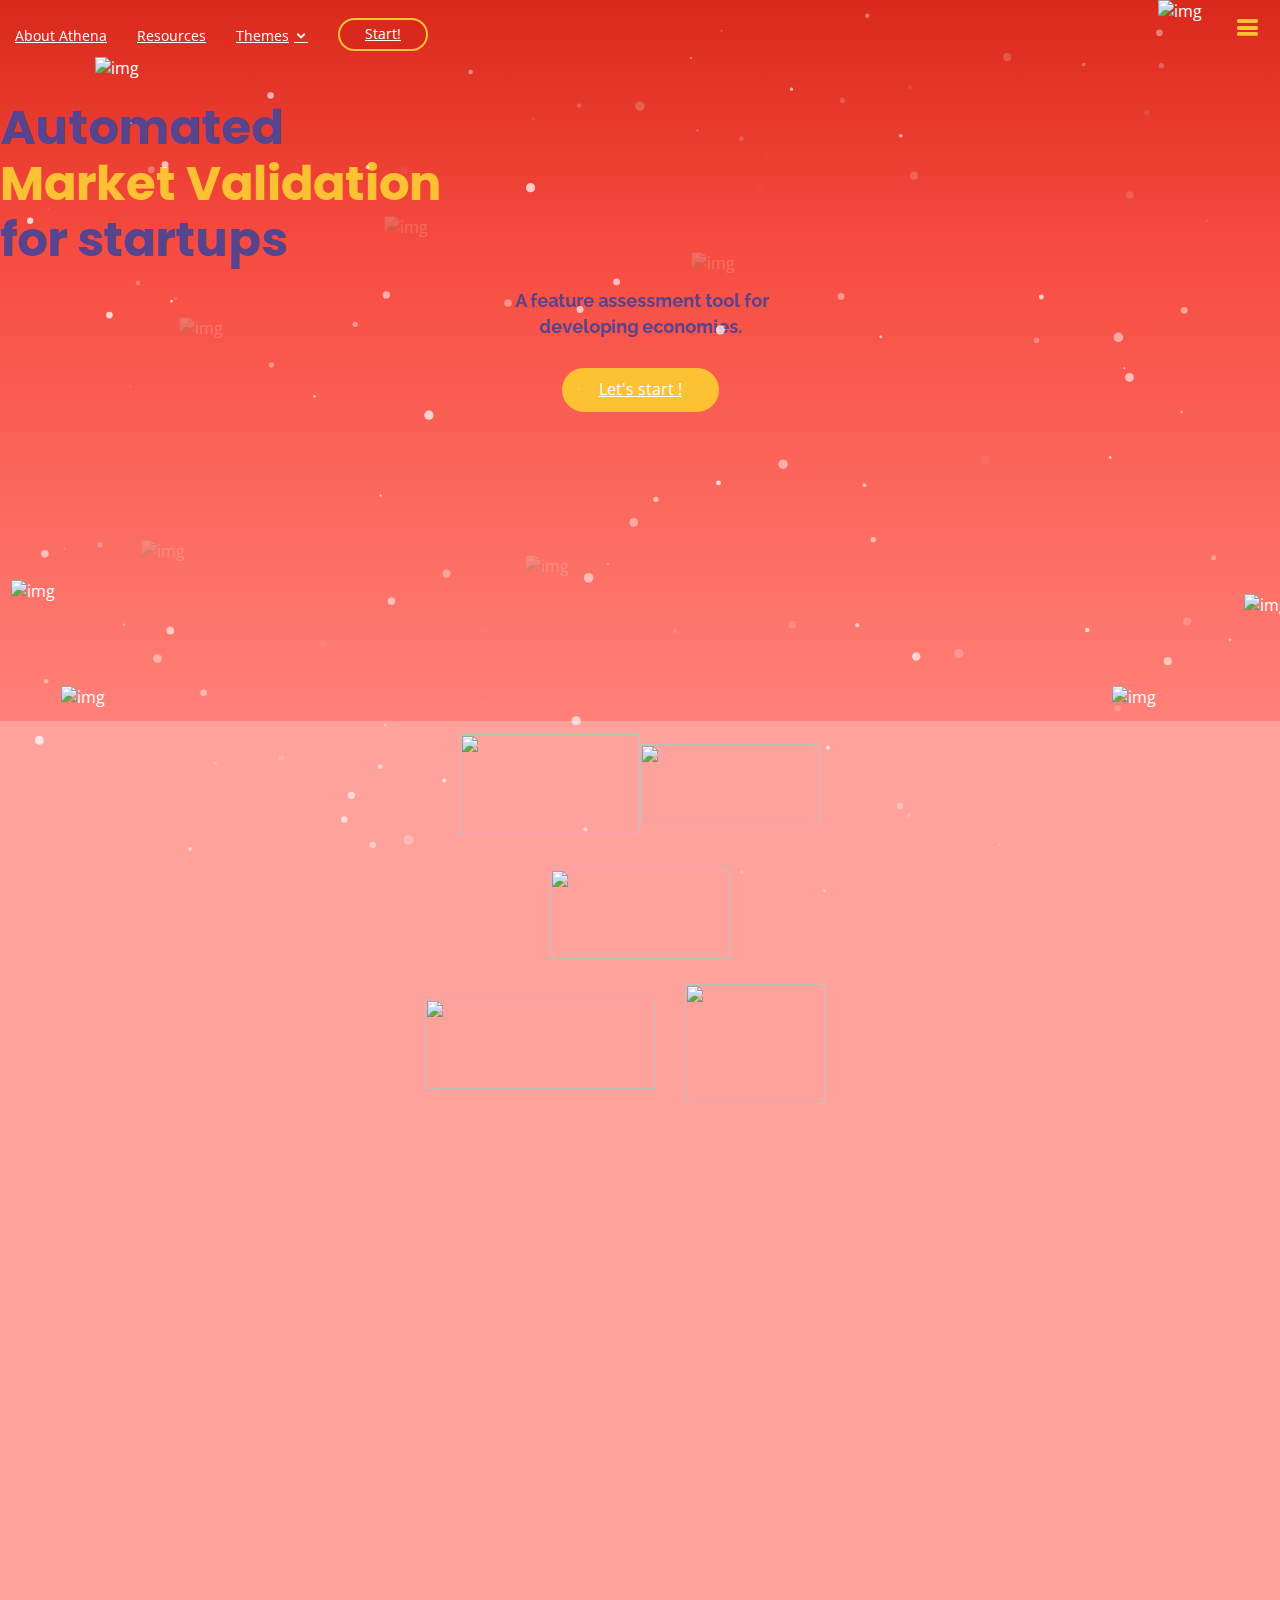
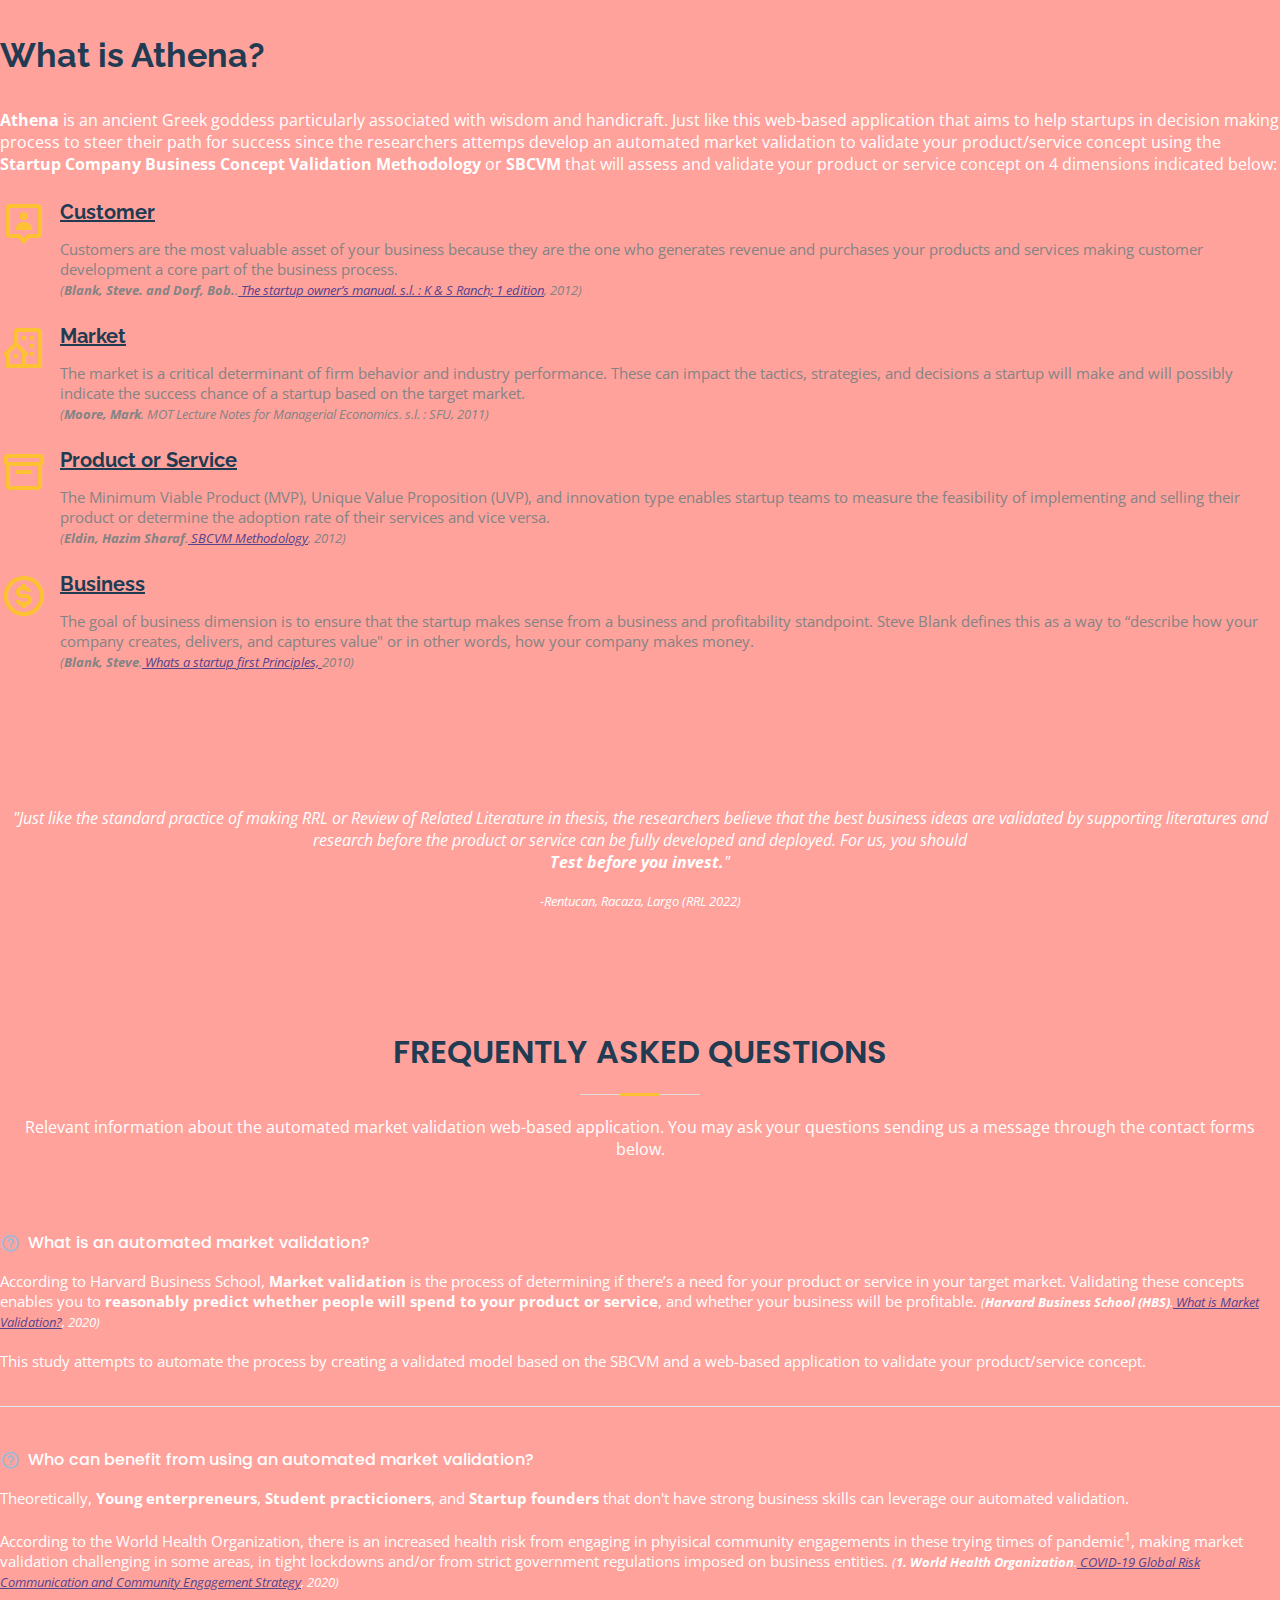
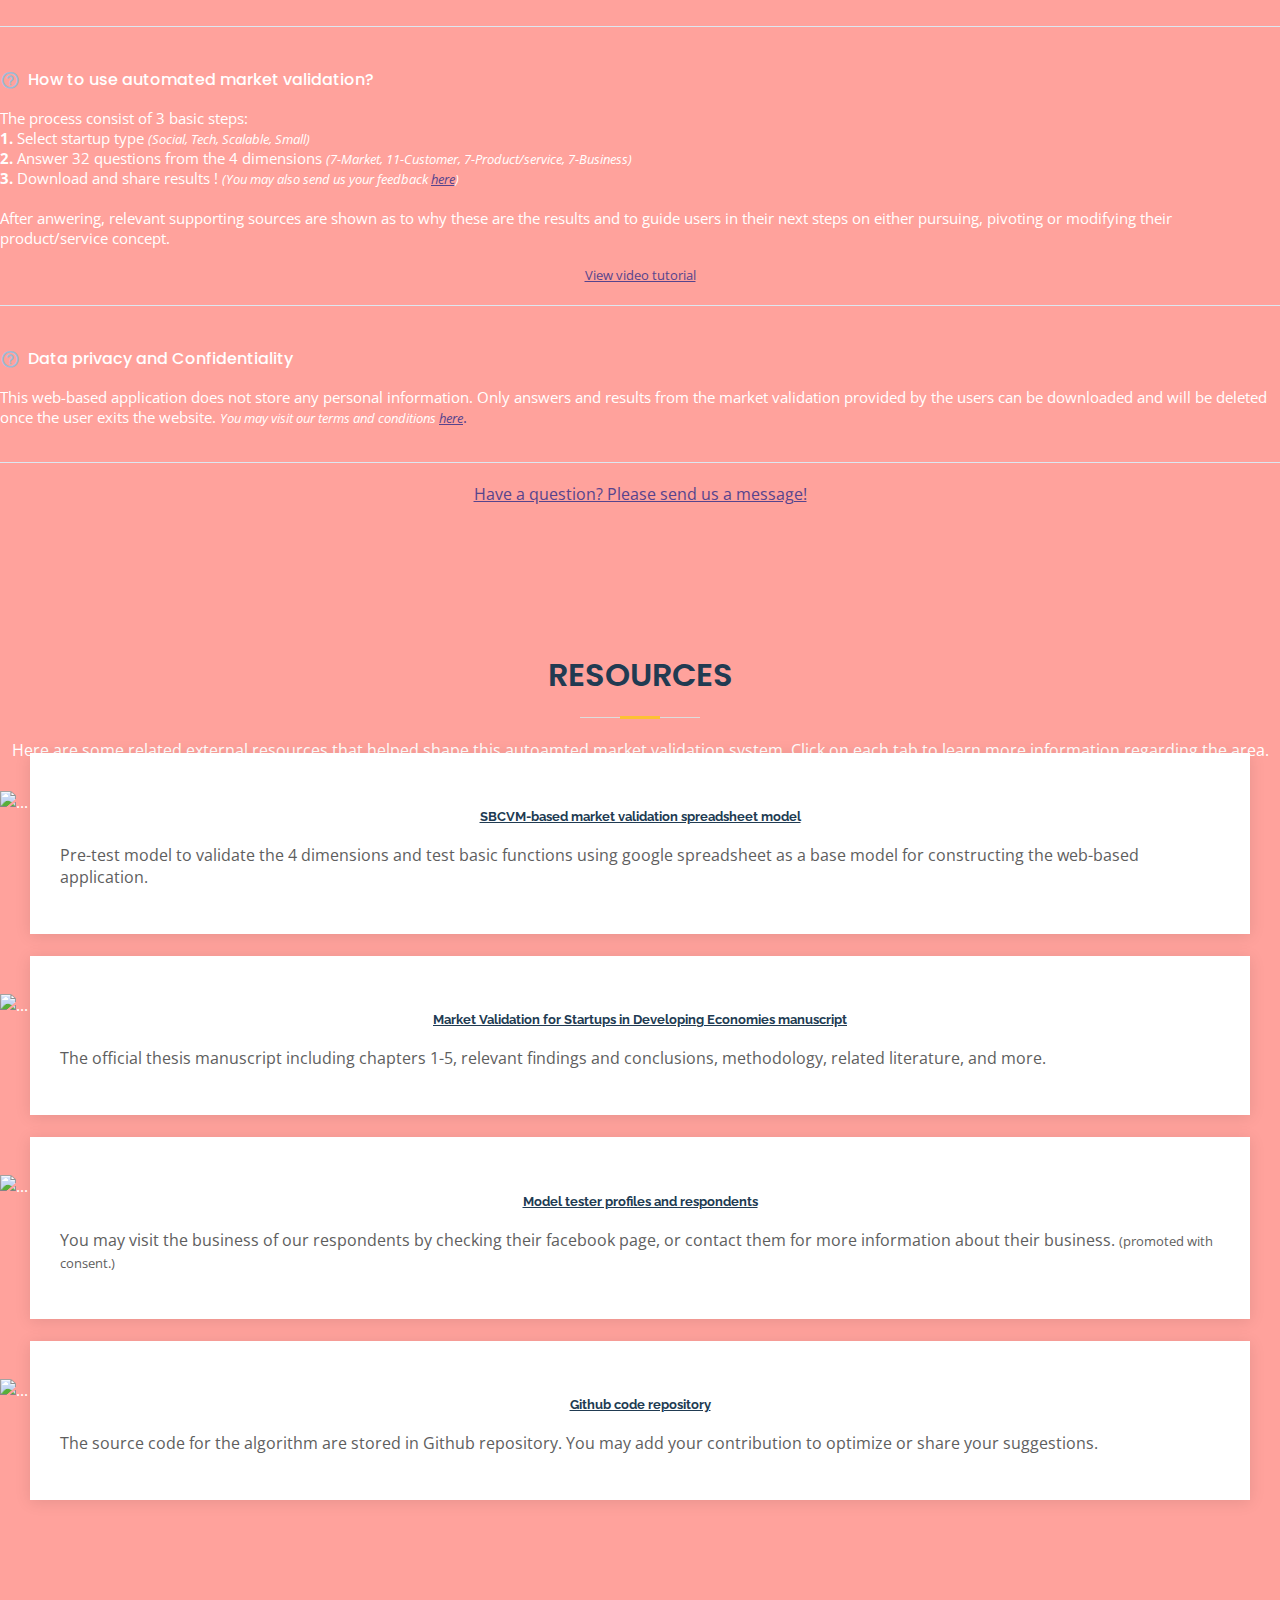
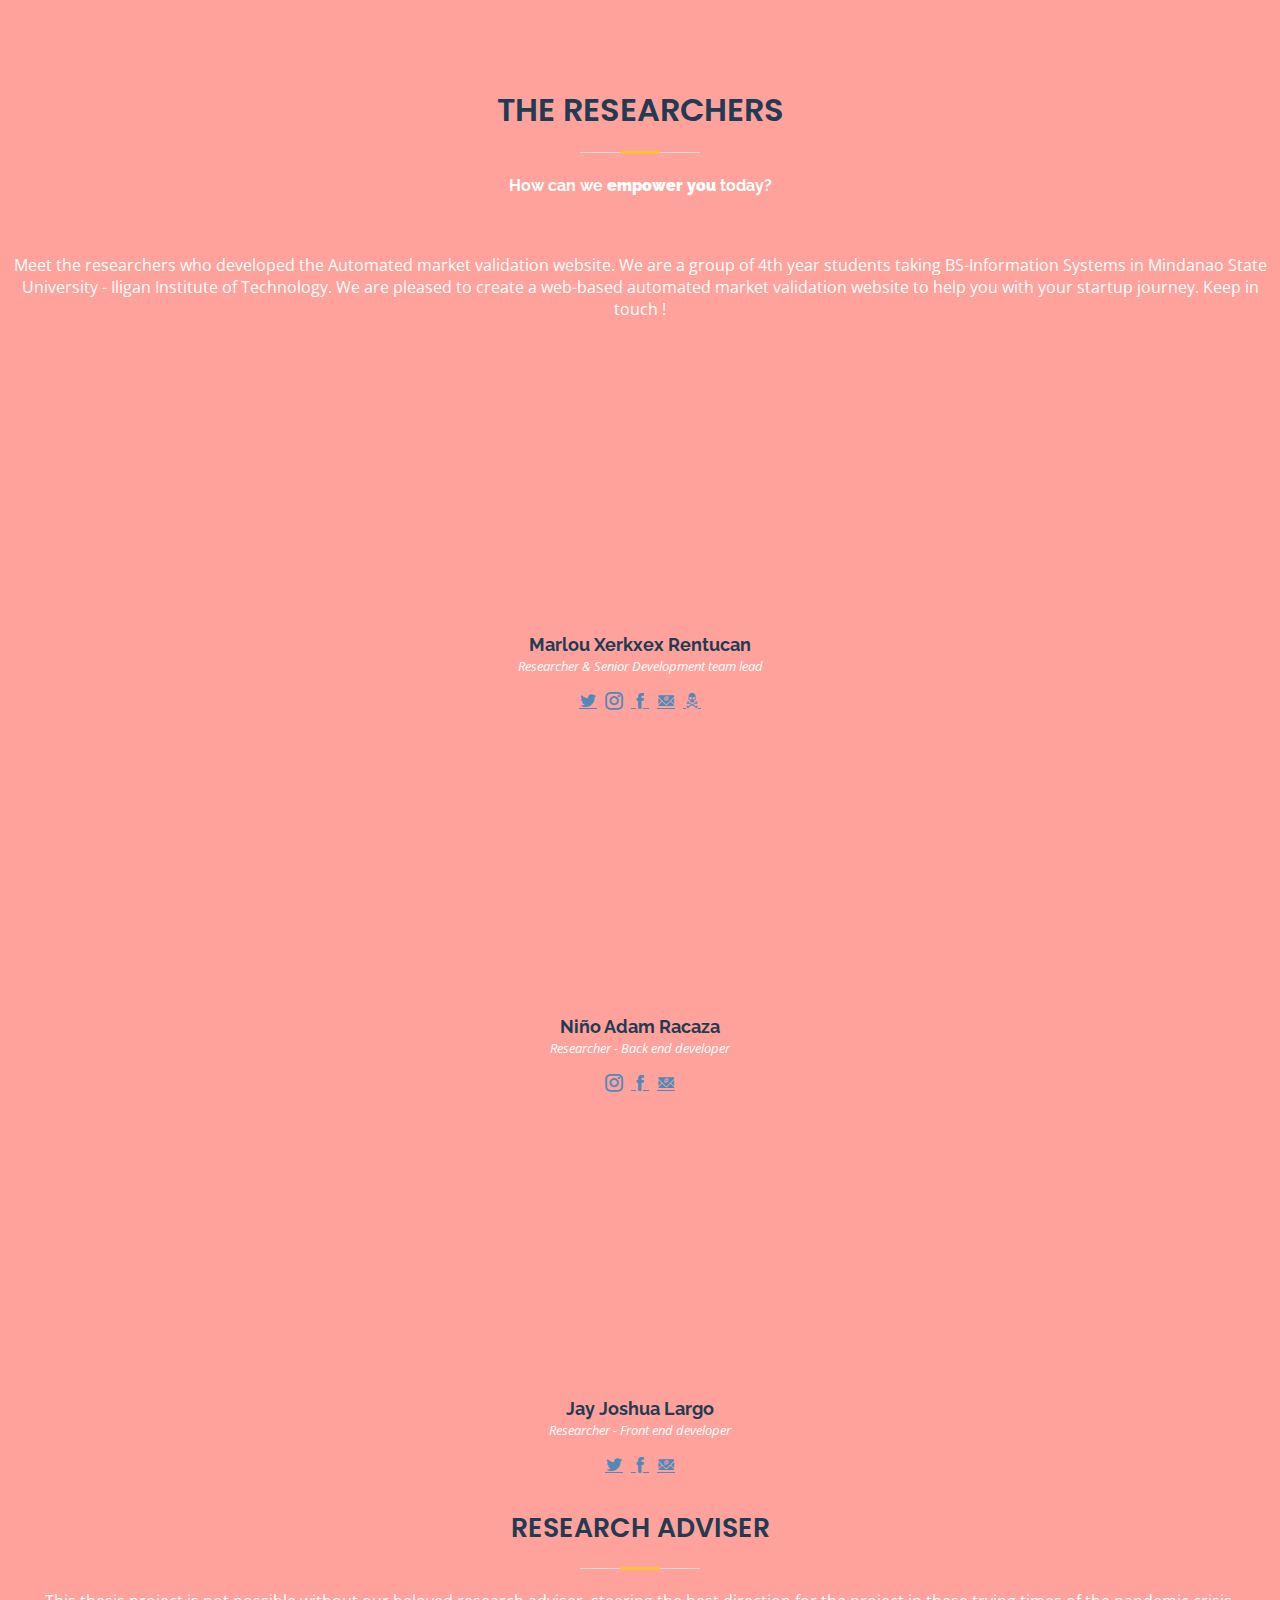
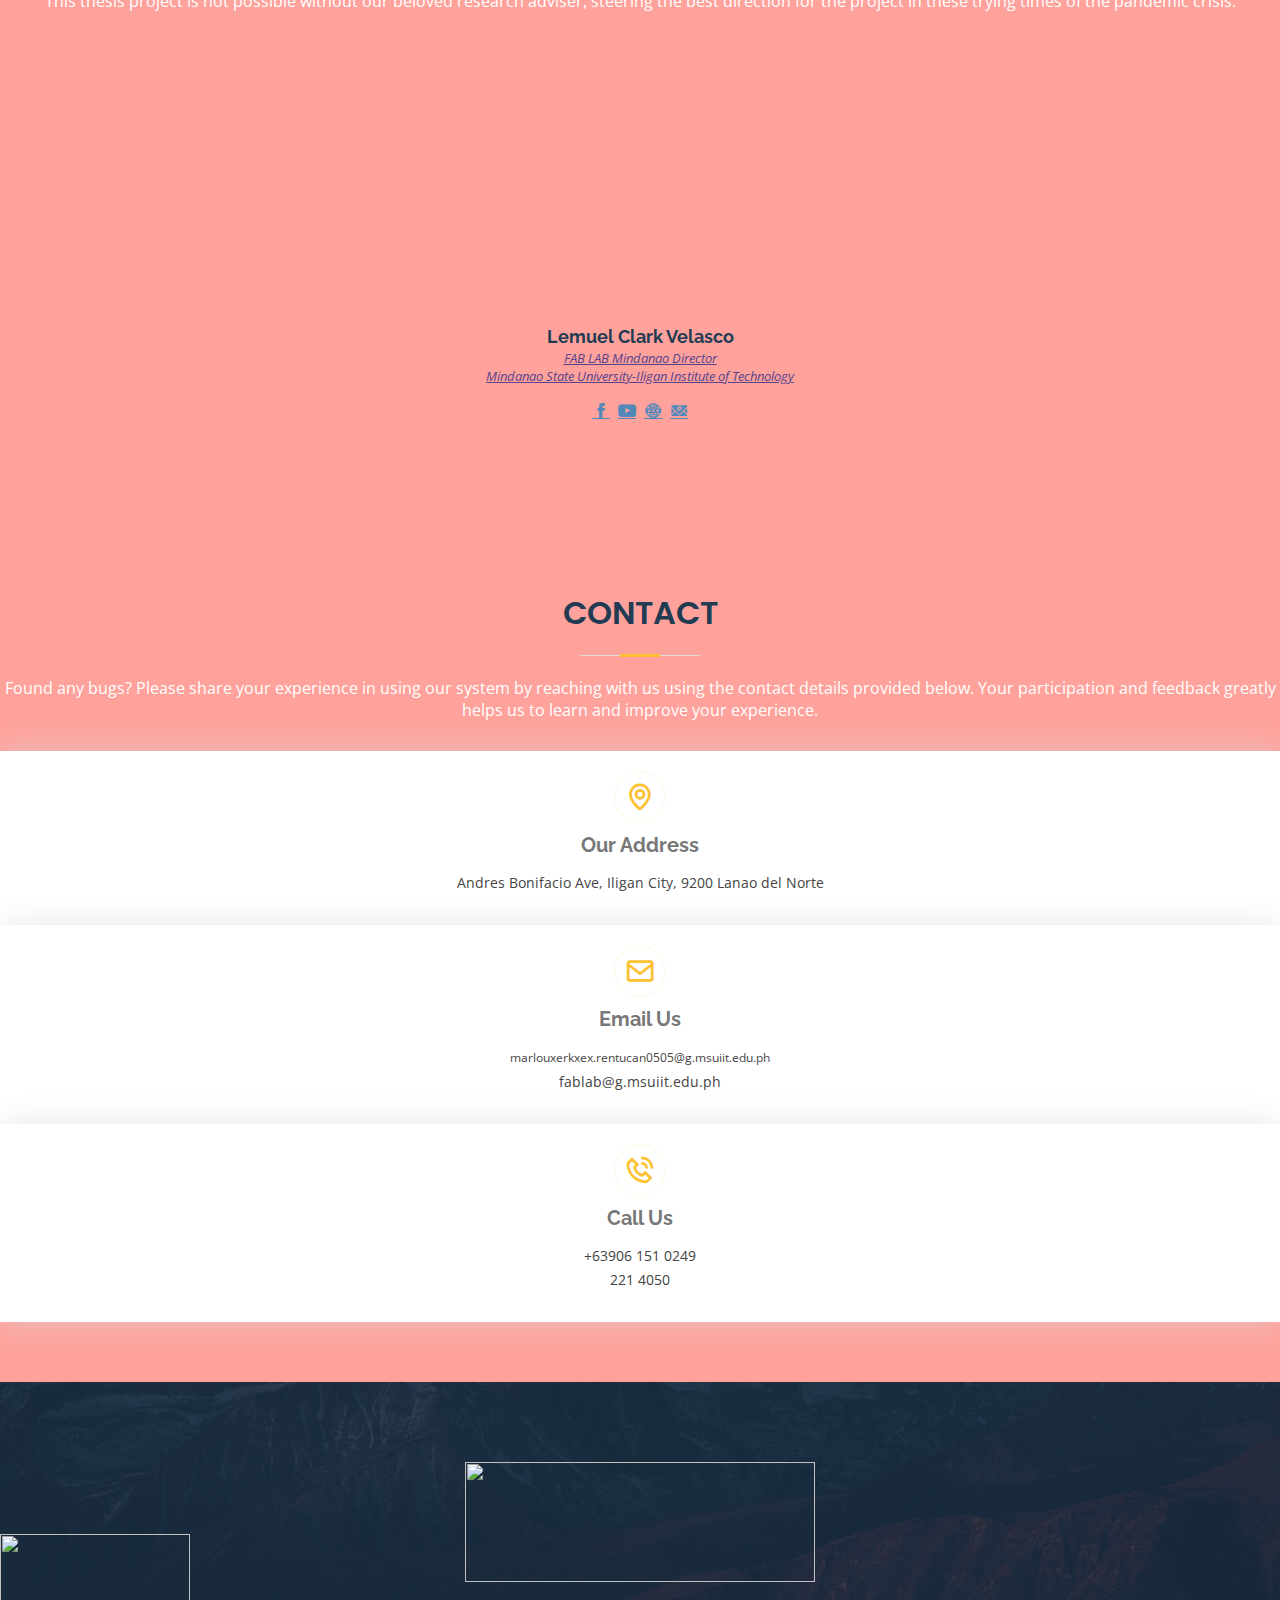
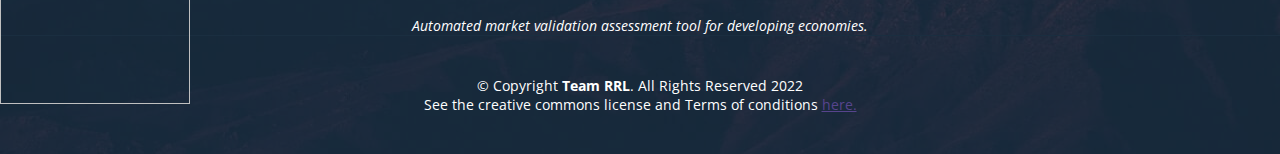
==== commit 71d59455: "final" ====
--- a/indexCT.html
+++ b/indexCT.html
@@ -58,7 +58,7 @@
       <div class="logo mr-auto">
         <!--   <h1 class="text-light"><a href="index.html">Students<span style="color:#00d5ff"> Connect</span><span>.</span></a></h1>-->
         <!-- Uncomment below if you prefer to use an image logo -->
-         <a href="index.html"><img src="https://ucarecdn.com/fae75fd4-6667-42db-8d92-47edc08338ce/Logo.png" alt="" class="img-fluid" data-aos="fade-down" data-aos-delay="100"></a>
+         <a href="index.html"><img src="https://ucarecdn.com/a012691a-6bcb-40c7-b164-679ee182743d/LogoTry.png" alt="" class="img-fluid" data-aos="fade-down" data-aos-delay="100"></a>
       </div>
 
       <nav class="nav-menu d-none d-lg-block">
@@ -95,7 +95,7 @@
                   <div class="col-xl-7 col-lg-6 d-none d-lg-block">
                       <div class="slider-img animate-slider-img position-relative ml-50">
                           <img src="https://ucarecdn.com/52629562-aef2-4681-8f9b-7f46b37f7a6c/slider_img01.png" alt="img" class="slider-main-img">
-                          <img src="https://ucarecdn.com/411961e3-b0cd-4d02-861e-1f3d0186354a/board_img.png" alt="img" class="wow slideInDown" data-wow-delay="0.6s">
+                          <img src="https://ucarecdn.com/d4dbf18f-c5e8-4b06-917a-9408af22cc25/board_imgTry.png" alt="img" class="wow slideInDown" data-wow-delay="0.6s">
                           <img src="https://ucarecdn.com/c7d9df02-b7b0-421a-9555-187cd56b0a54/man_img.png" alt="img" class="wow slideInLeftS" data-wow-delay="1s">
                           <div class="img-nth-four wow slideInLeftS" data-wow-delay="1.4s"><img src="https://ucarecdn.com/96ef5c68-159c-48d9-9be4-0bc665fee9a0/cog_img1.png" alt="img" class="rotateme"></div>
                           <div class="img-nth-five wow slideInRight" data-wow-delay="1.8s"><img src="https://ucarecdn.com/11661065-cc20-4414-a01a-6cf71d3637d0/cog_img2.png" alt="img" class="rotateme"></div>
@@ -151,6 +151,7 @@
         </section><!-- End Clients Section -->
 
     <!-- ======= About Section ======= -->
+    <!-- ======= About Section ======= -->
     <section id="about" class="about section-bg">
       <div class="container">
 
@@ -158,39 +159,46 @@
           <div class="image col-xl-5 d-flex align-items-stretch justify-content-center justify-content-lg-start" data-aos="fade-right"></div>
           <div class="col-xl-7 pl-0 pl-lg-5 pr-lg-1 d-flex align-items-stretch">
             <div class="content d-flex flex-column justify-content-center">
-              <h3 data-aos="fade-in" data-aos-delay="100">What is RRL?</h3>
+              <h3 data-aos="fade-in" data-aos-delay="100">What is Athena?</h3>
               <p data-aos="fade-in">
-               'RRL' stands for Rentucan, Racaza, & Largo. These researchers attemps develop an automated market validation to validate your product/service concept using the <strong>Startup Company Business Concept Validation Methodology</strong> or <strong>SBCVM</strong> that will assess and validate your product or service concept on 4 dimensions indicated below:
+                <strong>Athena</strong> is an ancient Greek goddess particularly associated with wisdom and handicraft. Just like this web-based application that aims to help startups in decision making process to steer their path for success since
+                the researchers attemps develop an automated market validation to validate your product/service concept using the <strong>Startup Company Business Concept Validation Methodology</strong> or <strong>SBCVM</strong> that will assess and
+                validate your product or service concept on 4 dimensions indicated below:
               </p>
               <div class="row">
-
                 <div class="col-md-6 icon-box" data-aos="fade-up" data-aos-delay="300">
                   <i class="bx bx-user-pin"></i>
                   <h4><a href="#">Customer</a></h4>
-                  <p>Customers are the most valuable asset of your business because they are the one who generates revenue and purchases your products and services making customer development a core part of the business process. <br><small> <em>(<strong>Blank, Steve. and Dorf, Bob.</strong>.<a href="https://smeportal.unescwa.org/sites/default/files/2019-12/The_Startup_Owner%20s_Manual-A%20step%20by%20step%20guide%20for%20building%20a%20great%20company.pdf" target="_blank"> The‎ startup ‎owner’s ‎manual.‎ s.l. : K & S Ranch; 1 edition</a>, 2012)</em> </small>  </p>
+                  <p>Customers are the most valuable asset of your business because they are the one who generates revenue and purchases your products and services making customer development a core part of the business process. <br><small>
+                      <em>(<strong>Blank, Steve. and Dorf, Bob.</strong>.<a href="https://smeportal.unescwa.org/sites/default/files/2019-12/The_Startup_Owner%20s_Manual-A%20step%20by%20step%20guide%20for%20building%20a%20great%20company.pdf"
+                          target="_blank"> The‎ startup ‎owner’s ‎manual.‎ s.l. : K & S Ranch; 1 edition</a>, 2012)</em> </small> </p>
                 </div>
                 <div class="col-md-6 icon-box" data-aos="fade-up" data-aos-delay="100">
                   <i class="bx bx-building-house"></i>
                   <h4><a href="#">Market</a></h4>
-                  <p>The market is a critical determinant of firm behavior and industry performance. These can impact the tactics, strategies, and decisions a startup will make and will possibly indicate the success chance of a startup based on the target market.  <br><small> <em>(<strong>Moore, Mark</strong>. MOT Lecture Notes for Managerial Economics. s.l. : SFU, 2011)</em> </small> </p>
+                  <p>The market is a critical determinant of firm behavior and industry performance. These can impact the tactics, strategies, and decisions a startup will make and will possibly indicate the success chance of a startup based on the
+                    target market. <br><small> <em>(<strong>Moore, Mark</strong>. MOT Lecture Notes for Managerial Economics. s.l. : SFU, 2011)</em> </small> </p>
                 </div>
                 <div class="col-md-6 icon-box" data-aos="fade-up" data-aos-delay="200">
                   <i class="bx bx-box"></i>
                   <h4><a href="#">Product or Service</a></h4>
-                  <p>The Minimum Viable Product (MVP), Unique Value Proposition (UVP), and innovation type enables startup teams to measure the feasibility of implementing and selling their product or determine the adoption rate of their services and vice versa. <br><small> <em>(<strong>Eldin, Hazim Sharaf</strong>.<a href="https://core.ac.uk/download/pdf/56377174.pdf" target="_blank"> SBCVM Methodology</a>, 2012)</em> </small> </p>
+                  <p>The Minimum Viable Product (MVP), Unique Value Proposition (UVP), and innovation type enables startup teams to measure the feasibility of implementing and selling their product or determine the adoption rate of their services and
+                    vice versa. <br><small> <em>(<strong>Eldin, Hazim Sharaf</strong>.<a href="https://core.ac.uk/download/pdf/56377174.pdf" target="_blank"> SBCVM Methodology</a>, 2012)</em> </small> </p>
                 </div>
                 <div class="col-md-6 icon-box" data-aos="fade-up">
                   <i class="bx bx-dollar-circle"></i>
                   <h4><a href="#">Business</a></h4>
-                  <p>The goal of business dimension is to ensure that the startup makes sense from a business and profitability standpoint. Steve Blank defines this as a way to “describe how your company creates, delivers, and captures value" or in other words, how your company makes money. <br><small> <em>(<strong>Blank, Steve</strong>.<a href="https://steveblank.com/2010/01/25/whats-a-startup-first-principles/" target="_blank"> Whats a startup first Principles, </a> 2010)</em> </small></p>
+                  <p>The goal of business dimension is to ensure that the startup makes sense from a business and profitability standpoint. Steve Blank defines this as a way to “describe how your company creates, delivers, and captures value" or in
+                    other words, how your company makes money. <br><small> <em>(<strong>Blank, Steve</strong>.<a href="https://steveblank.com/2010/01/25/whats-a-startup-first-principles/" target="_blank"> Whats a startup first Principles, </a>
+                        2010)</em> </small></p>
                 </div>
               </div>
             </div><!-- End .content-->
           </div>
         </div>
-
       </div>
     </section><!-- End About Section -->
+    <!-- End About Section -->
     <section id="service" class="service section-bg" style="margin-bottom:-30px; margin-top:-30px;">
         <div class="container">
 
@@ -380,23 +388,25 @@
             </div>
           </div>
         </div>
-  <div class="row justify-content-center">
-  <div class="section-title">
-    <h2 data-aos="fade-in"><small>Thesis Adviser</small></h2>
-    <p data-aos="fade-in">This thesis project is not possible without our beloved thesis adviser, steering the best direction for the project in these trying times of the pandemic crisis.</p>
-  </div>
-  <div class="col-xl-3 col-lg-4 col-md-6">
-    <div class="member" data-aos="fade-up" data-aos-delay="300" >
-      <div class="pic"><img src="https://ucarecdn.com/8629db36-c781-402a-aa9c-fc3b75ade0d3/team1.jpg" alt=""></div>
-      <h4 style="white-space: nowrap;">Lemuel Clark Velasco,<small> MBM </small></h4>
-      <span>FAB LAB Mindanao Director</span>
-      <div class="social">
-        <a href="https://www.facebook.com/archiemordechai" target="_blank"><i class="icofont-facebook"></i></a>
-        <a href="https://mail.google.com/" target="_blank"><i class="icofont-email"></i></a>
-      </div>
-    </div>
-  </div>
-  </div>
+        <div class="row justify-content-center">
+          <div class="section-title">
+            <h2 data-aos="fade-in"><small>Research Adviser</small></h2>
+            <p data-aos="fade-in">This thesis project is not possible without our beloved research adviser, steering the best direction for the project in these trying times of the pandemic crisis.</p>
+          </div>
+          <div class="col-xl-3 col-lg-4 col-md-6">
+            <div class="member" data-aos="fade-up" data-aos-delay="300" style="white-space: nowrap;">
+              <div class="pic"><img src="https://ucarecdn.com/df84a694-e595-41ec-ad99-abc508fb20fe/team1.jpg" alt=""></div>
+              <h4 style="white-space: nowrap;">Lemuel Clark Velasco</h4>
+             <span style="margin-left: -100%; margin-right: -100%; text-align: center;"><a href="https://fablab.msuiit.edu.ph/" target="_blank">FAB LAB Mindanao Director</a><br><center><a href="https://www.msuiit.edu.ph/" target="_blank">Mindanao State University-Iligan Institute of Technology</a></center></span>
+              <div class="social">
+                <a href="https://www.facebook.com/archiemordechai" target="_blank"><i class="icofont-facebook"></i></a>
+                <a href="https://www.youtube.com/channel/UCJAcO35bIlEI-XMLflFe_5w" target="_blank"><i class="icofont-youtube-play"></i></a>
+                <a href="https://fablab.msuiit.edu.ph/" target="_blank"><i class="icofont-web"></i></a>
+                <a href="https://mail.google.com/mail/u/0/?fs=1&to=lemuelclark.velasco@g.msuiit.edu.ph&tf=cm" target="_blank"><i class="icofont-email"></i></a>
+              </div>
+            </div>
+          </div>
+        </div>
       </div>
     </section><!-- End Team Section -->
 
@@ -485,7 +495,7 @@
 
         <div class="row  justify-content-center">
           <div class="col-lg-6">
-             <a href="index.html"><img src="https://ucarecdn.com/fae75fd4-6667-42db-8d92-47edc08338ce/Logo.png" alt="" class="img-fluid" style="width:350px;height:120px;"></a>
+             <a href="index.html"><img src="https://ucarecdn.com/a012691a-6bcb-40c7-b164-679ee182743d/LogoTry.png" alt="" class="img-fluid" style="width:350px;height:120px;"></a>
             <p>Automated market validation assessment tool for developing economies.</p>
           </div>
         </div>
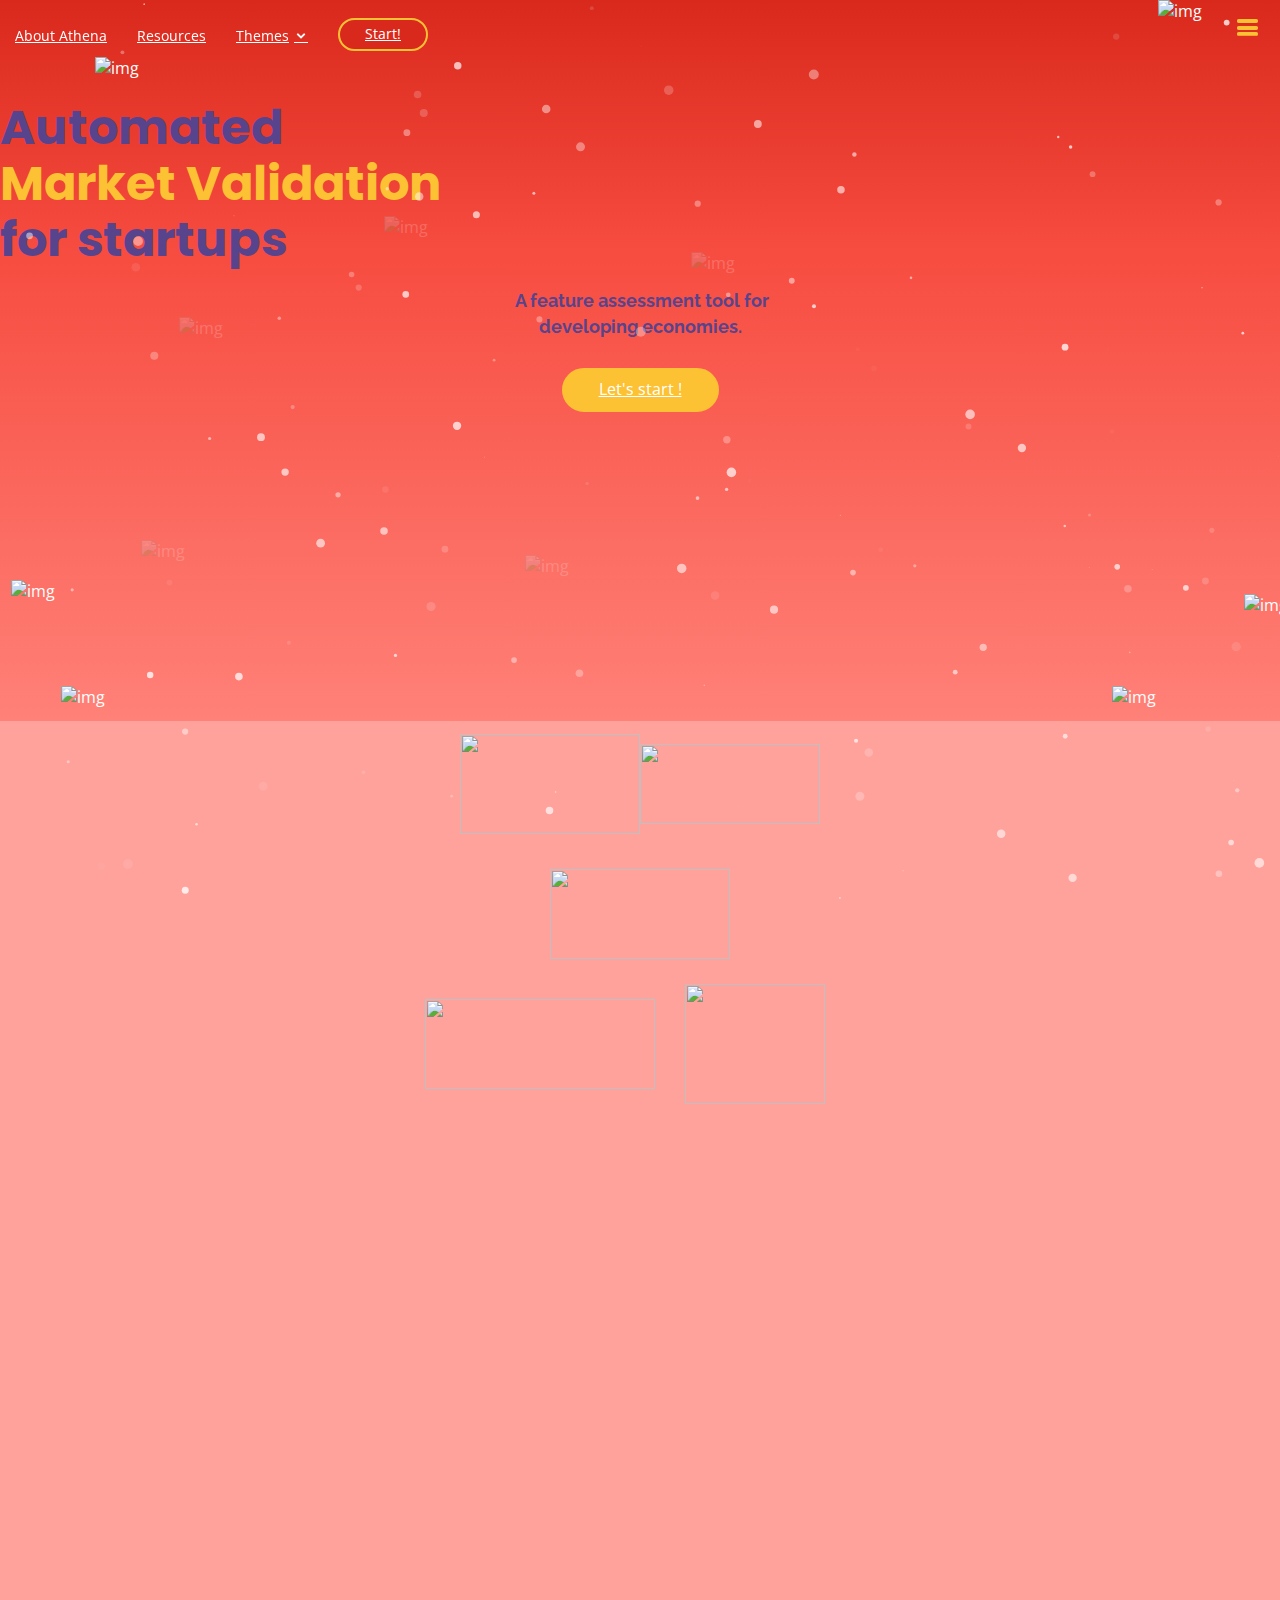
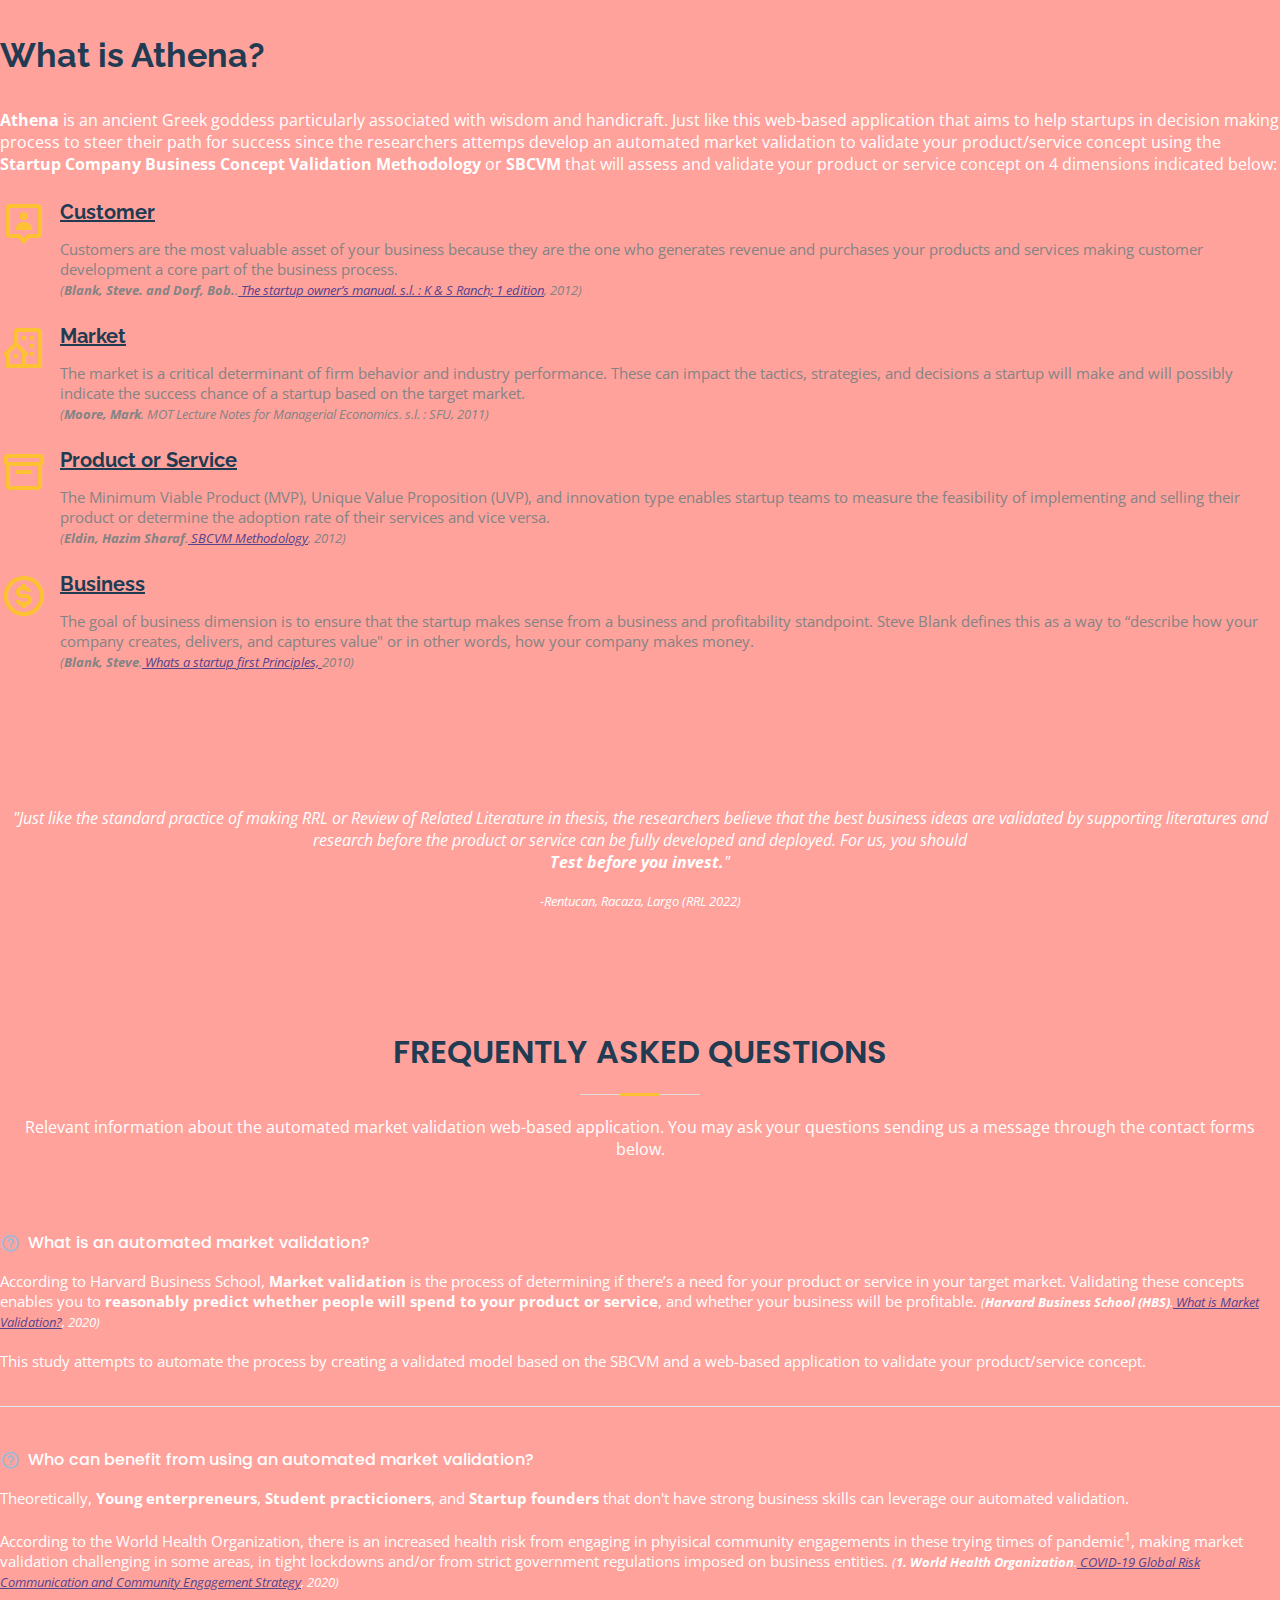
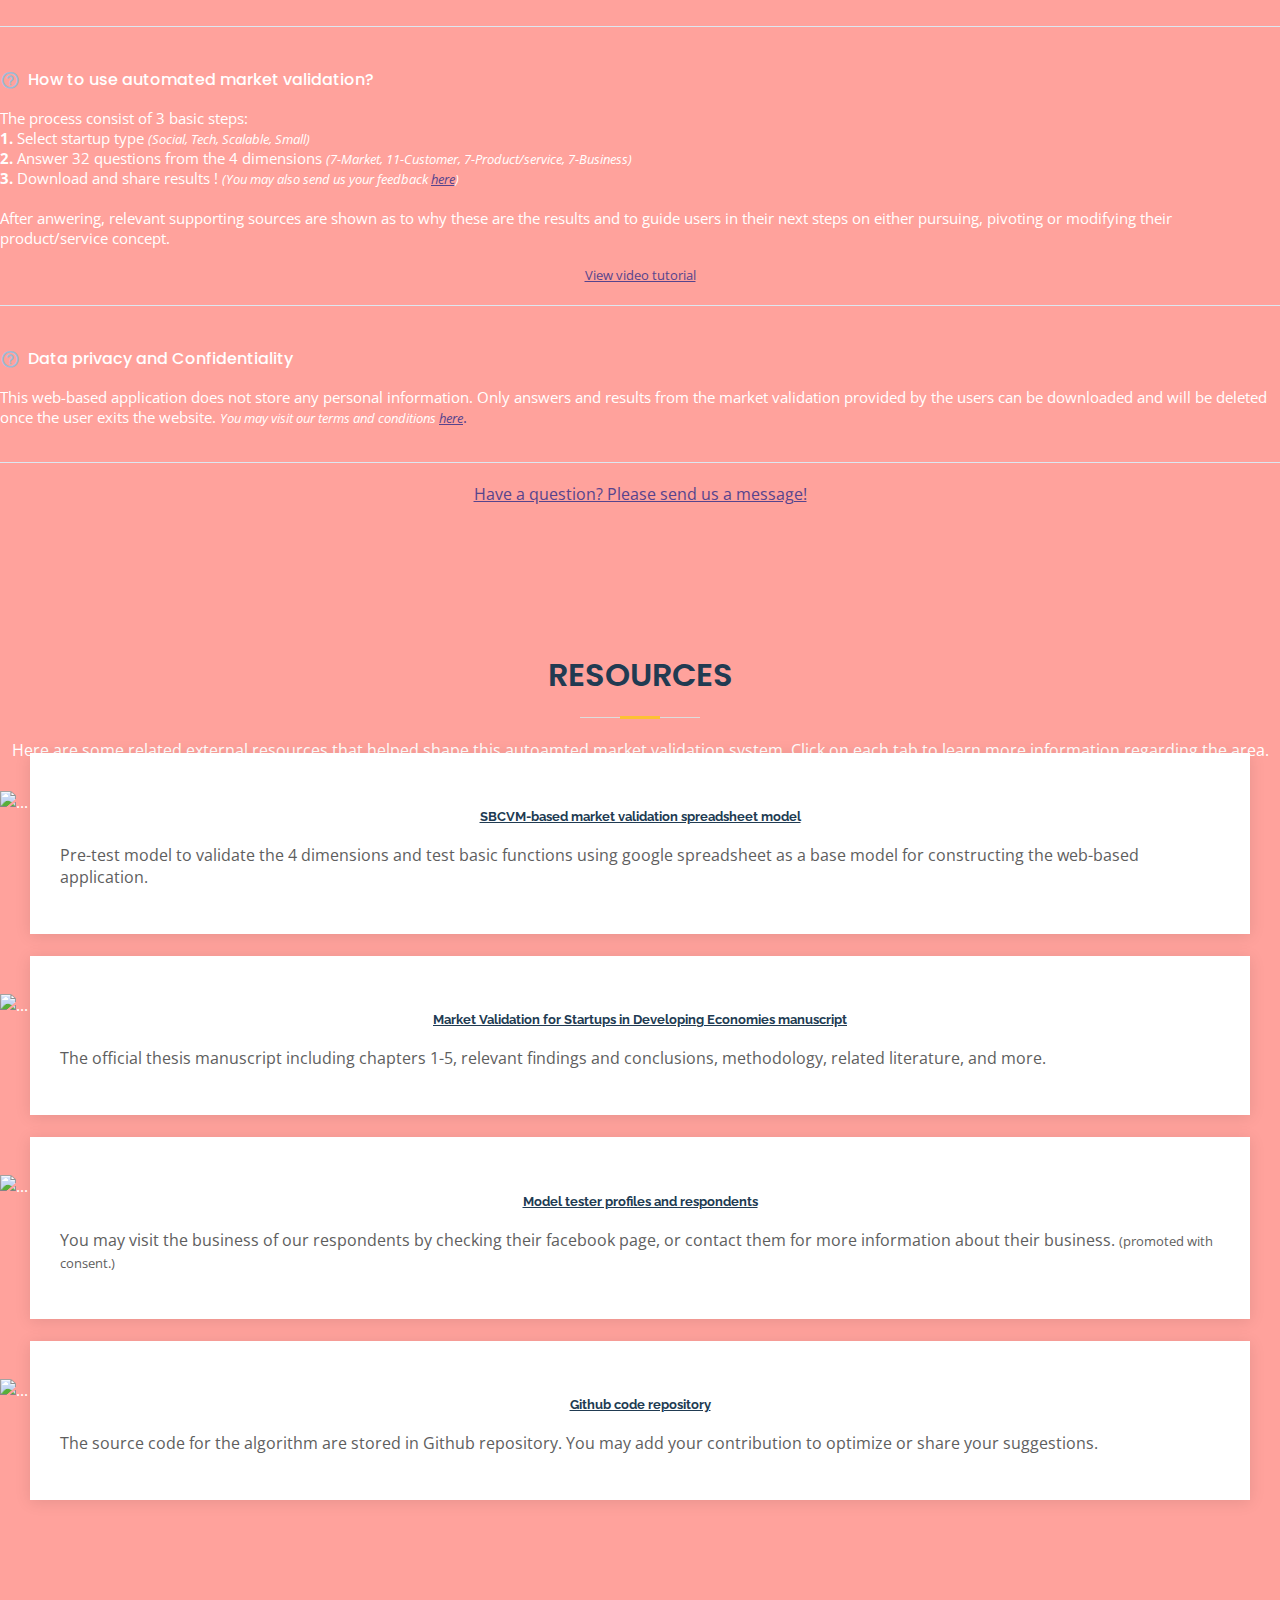
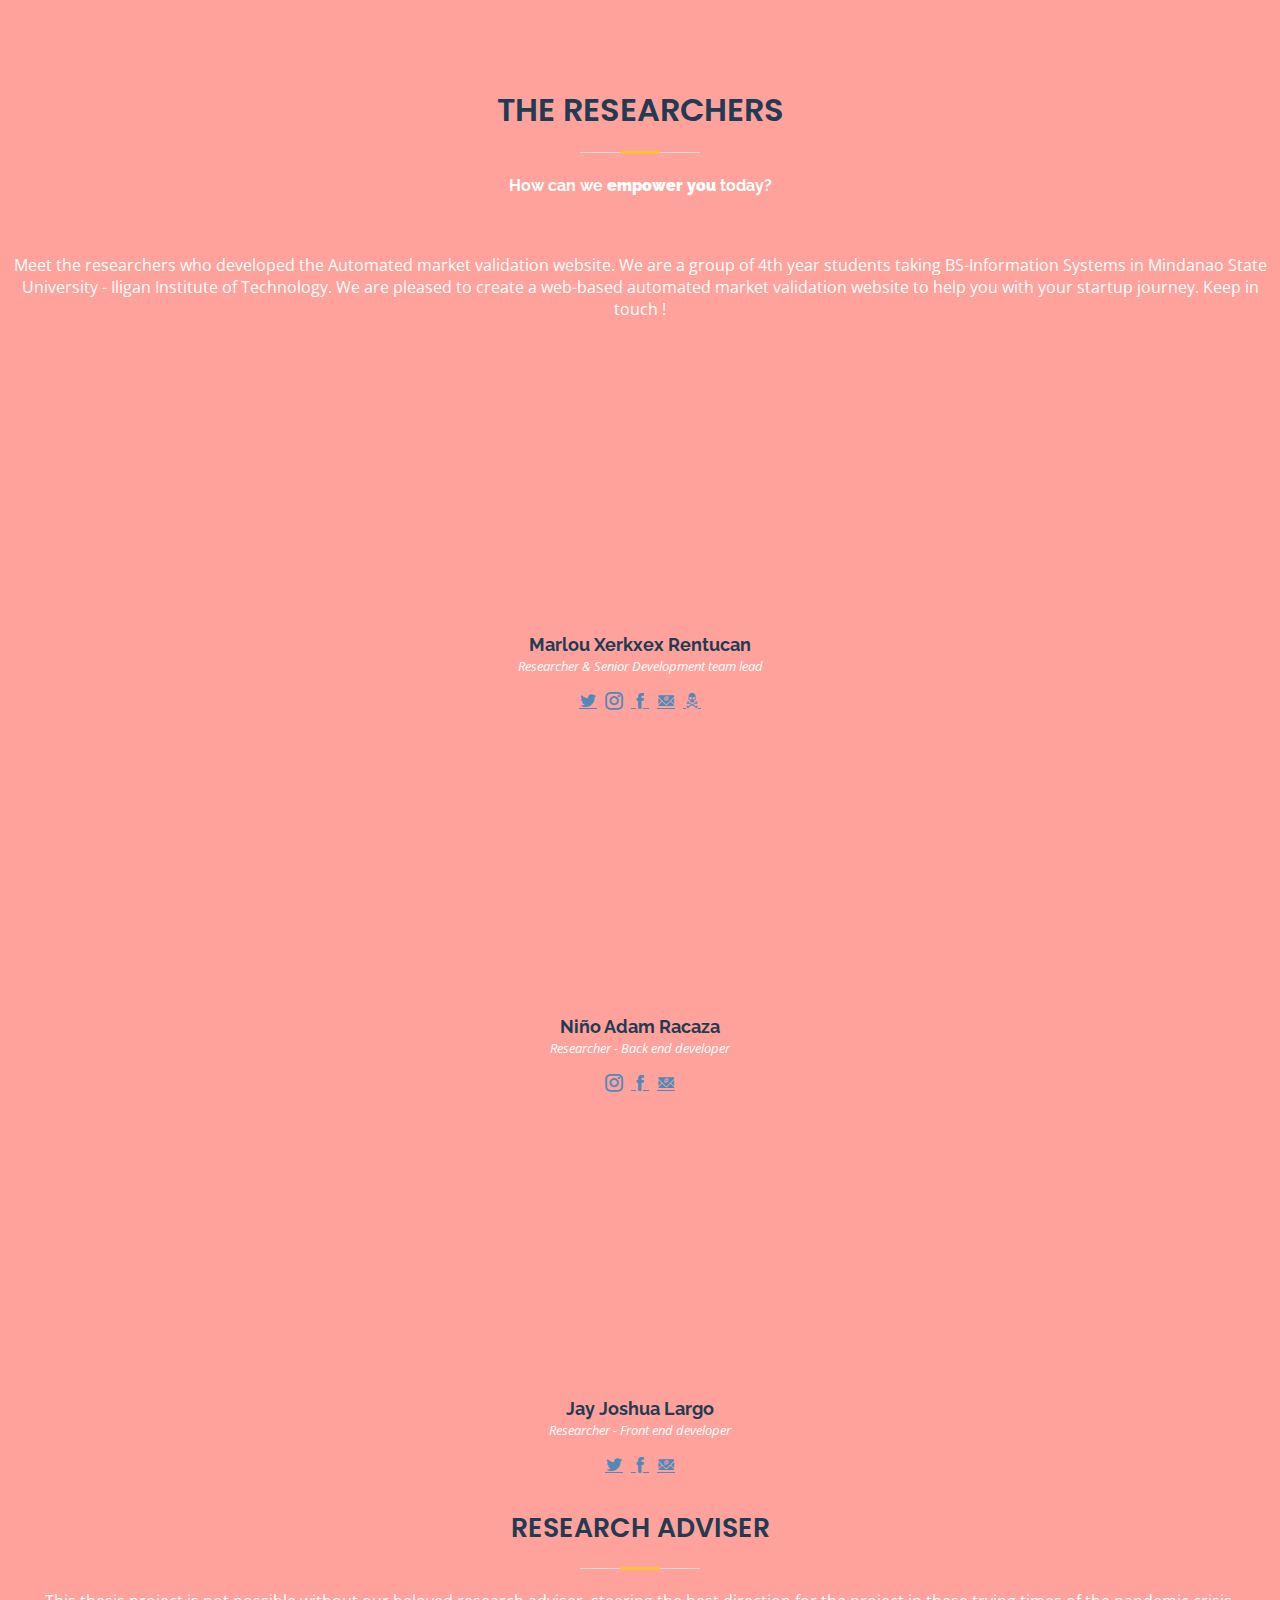
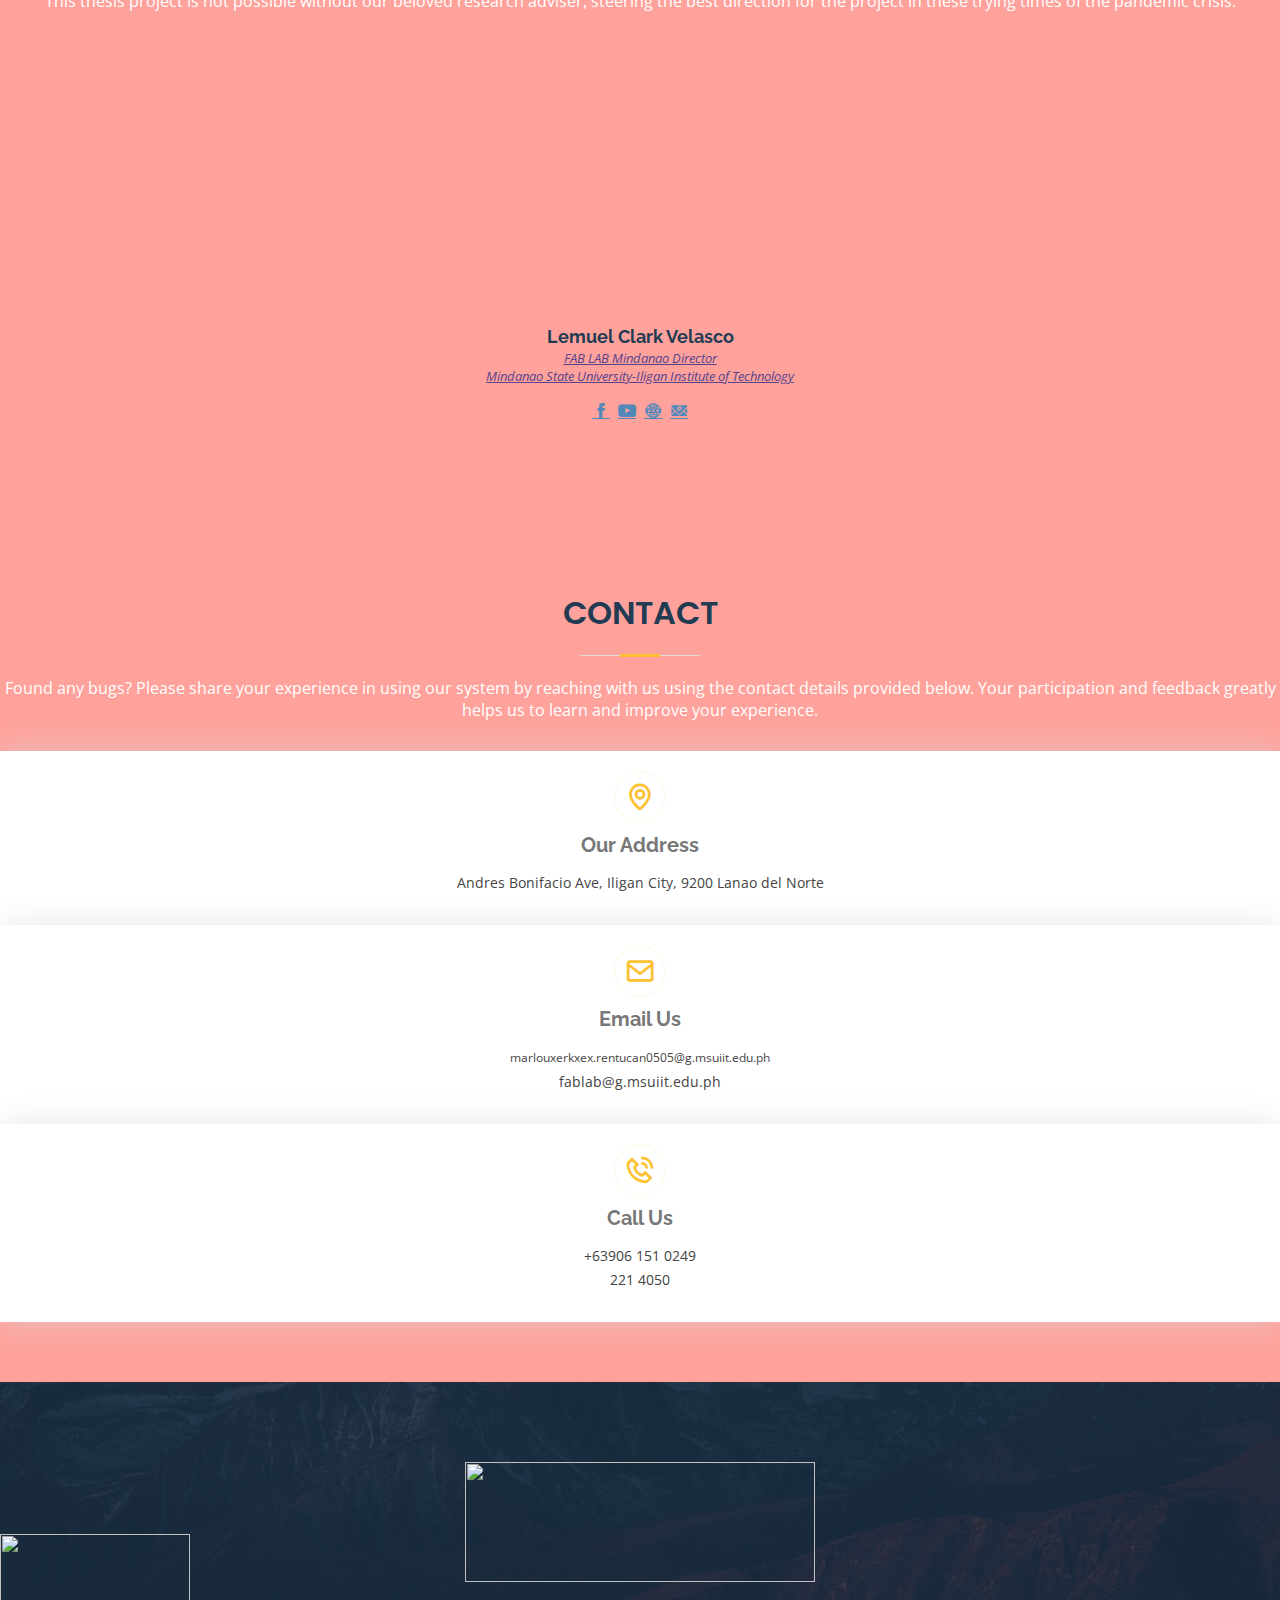
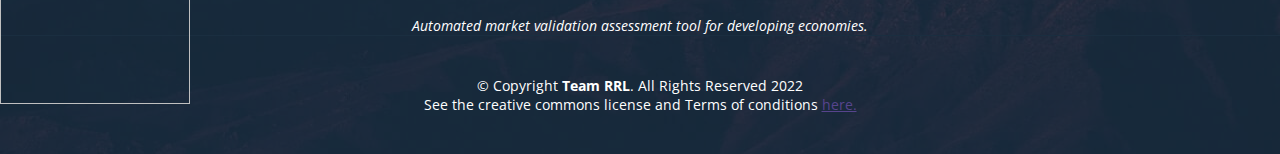
==== commit dc702015: "added google firebase analytics" ====
--- a/indexCT.html
+++ b/indexCT.html
@@ -538,7 +538,29 @@
 
 <script src="assets/js/main.js"></script>
 <script src="https://cdnjs.cloudflare.com/ajax/libs/wow/1.1.2/wow.min.js" integrity="sha512-Eak/29OTpb36LLo2r47IpVzPBLXnAMPAVypbSZiZ4Qkf8p/7S/XRG5xp7OKWPPYfJT6metI+IORkR5G8F900+g==" crossorigin="anonymous" referrerpolicy="no-referrer"></script>
-
+<script type="module">
+  // Import the functions you need from the SDKs you need
+  import { initializeApp } from "https://www.gstatic.com/firebasejs/9.6.6/firebase-app.js";
+  import { getAnalytics } from "https://www.gstatic.com/firebasejs/9.6.6/firebase-analytics.js";
+  // TODO: Add SDKs for Firebase products that you want to use
+  // https://firebase.google.com/docs/web/setup#available-libraries
+
+  // Your web app's Firebase configuration
+  // For Firebase JS SDK v7.20.0 and later, measurementId is optional
+  const firebaseConfig = {
+    apiKey: "AIzaSyA3DY1iB4WQVVWOuyXnTnghy312uTTbywU",
+    authDomain: "laundelivery.firebaseapp.com",
+    projectId: "laundelivery",
+    storageBucket: "laundelivery.appspot.com",
+    messagingSenderId: "545365718616",
+    appId: "1:545365718616:web:1185f1bb4a7aa8be5f3c2d",
+    measurementId: "G-JCDGGC36VH"
+  };
+
+  // Initialize Firebase
+  const app = initializeApp(firebaseConfig);
+  const analytics = getAnalytics(app);
+</script>
 </body>
 
 </html>
--- a/assets/css/style00.css
+++ b/assets/css/style00.css
@@ -672,7 +672,7 @@
 }
 
 .about .image {
-  background: url("https://ucarecdn.com/b3cd35bc-1346-4bfa-9c6a-680fbeea77db/about.jpg") center center no-repeat;
+  background: url("https://ucarecdn.com/b9f193f3-26a8-4bdb-b83f-7128256e3693/about.jpg") center center no-repeat;
   background-size: cover;
   min-height: 400px;
 }
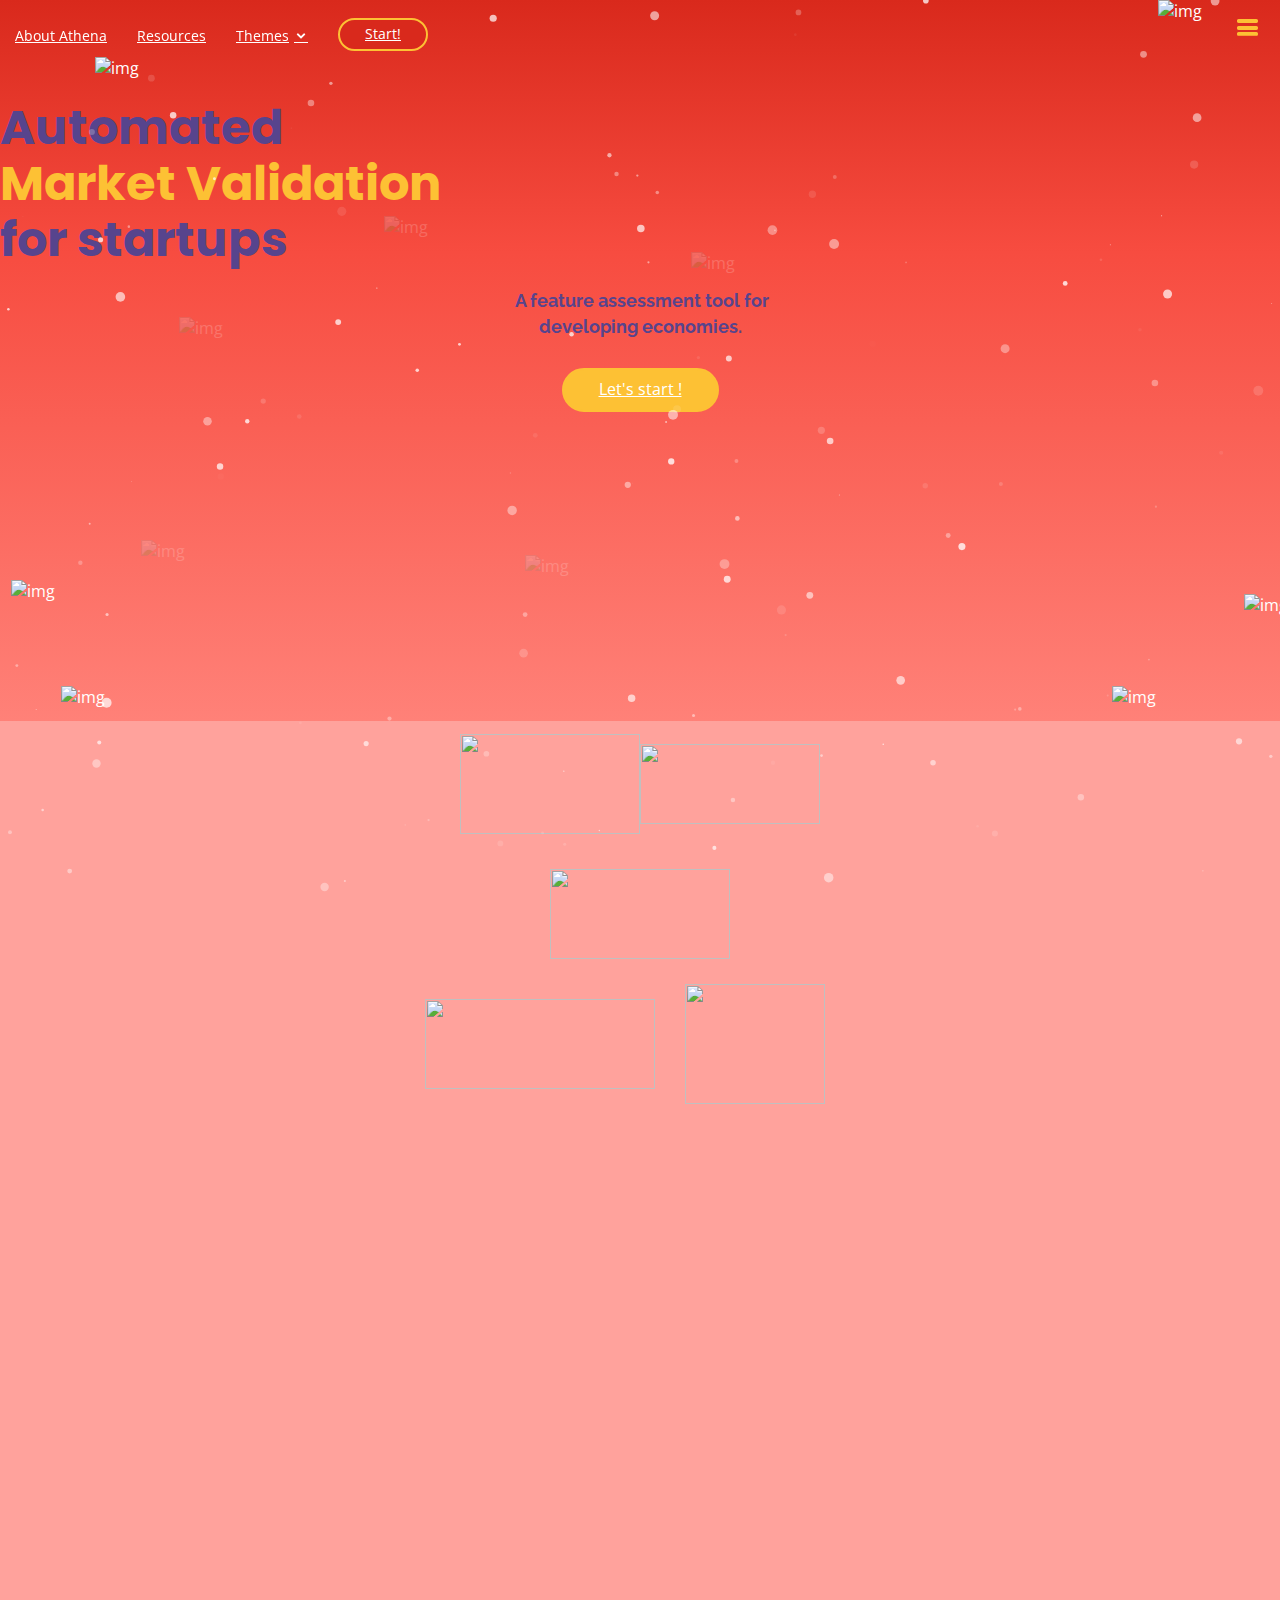
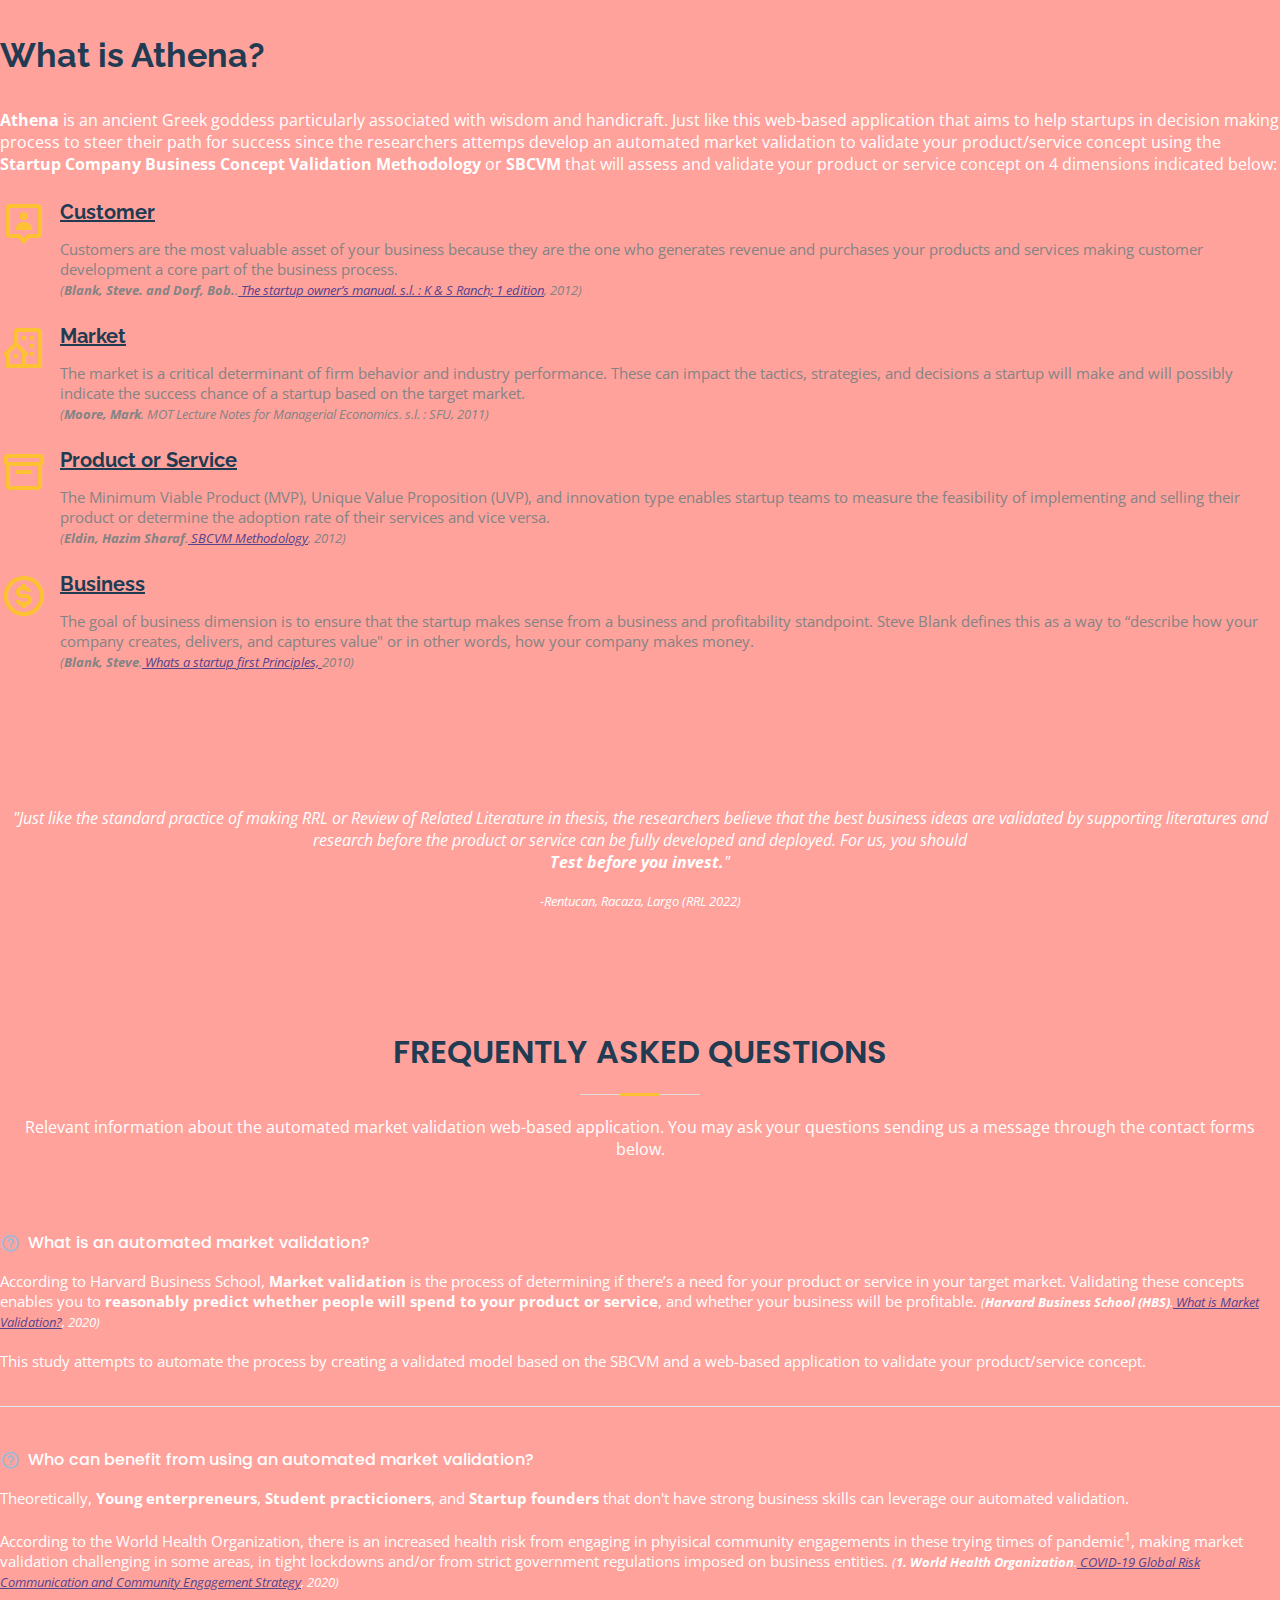
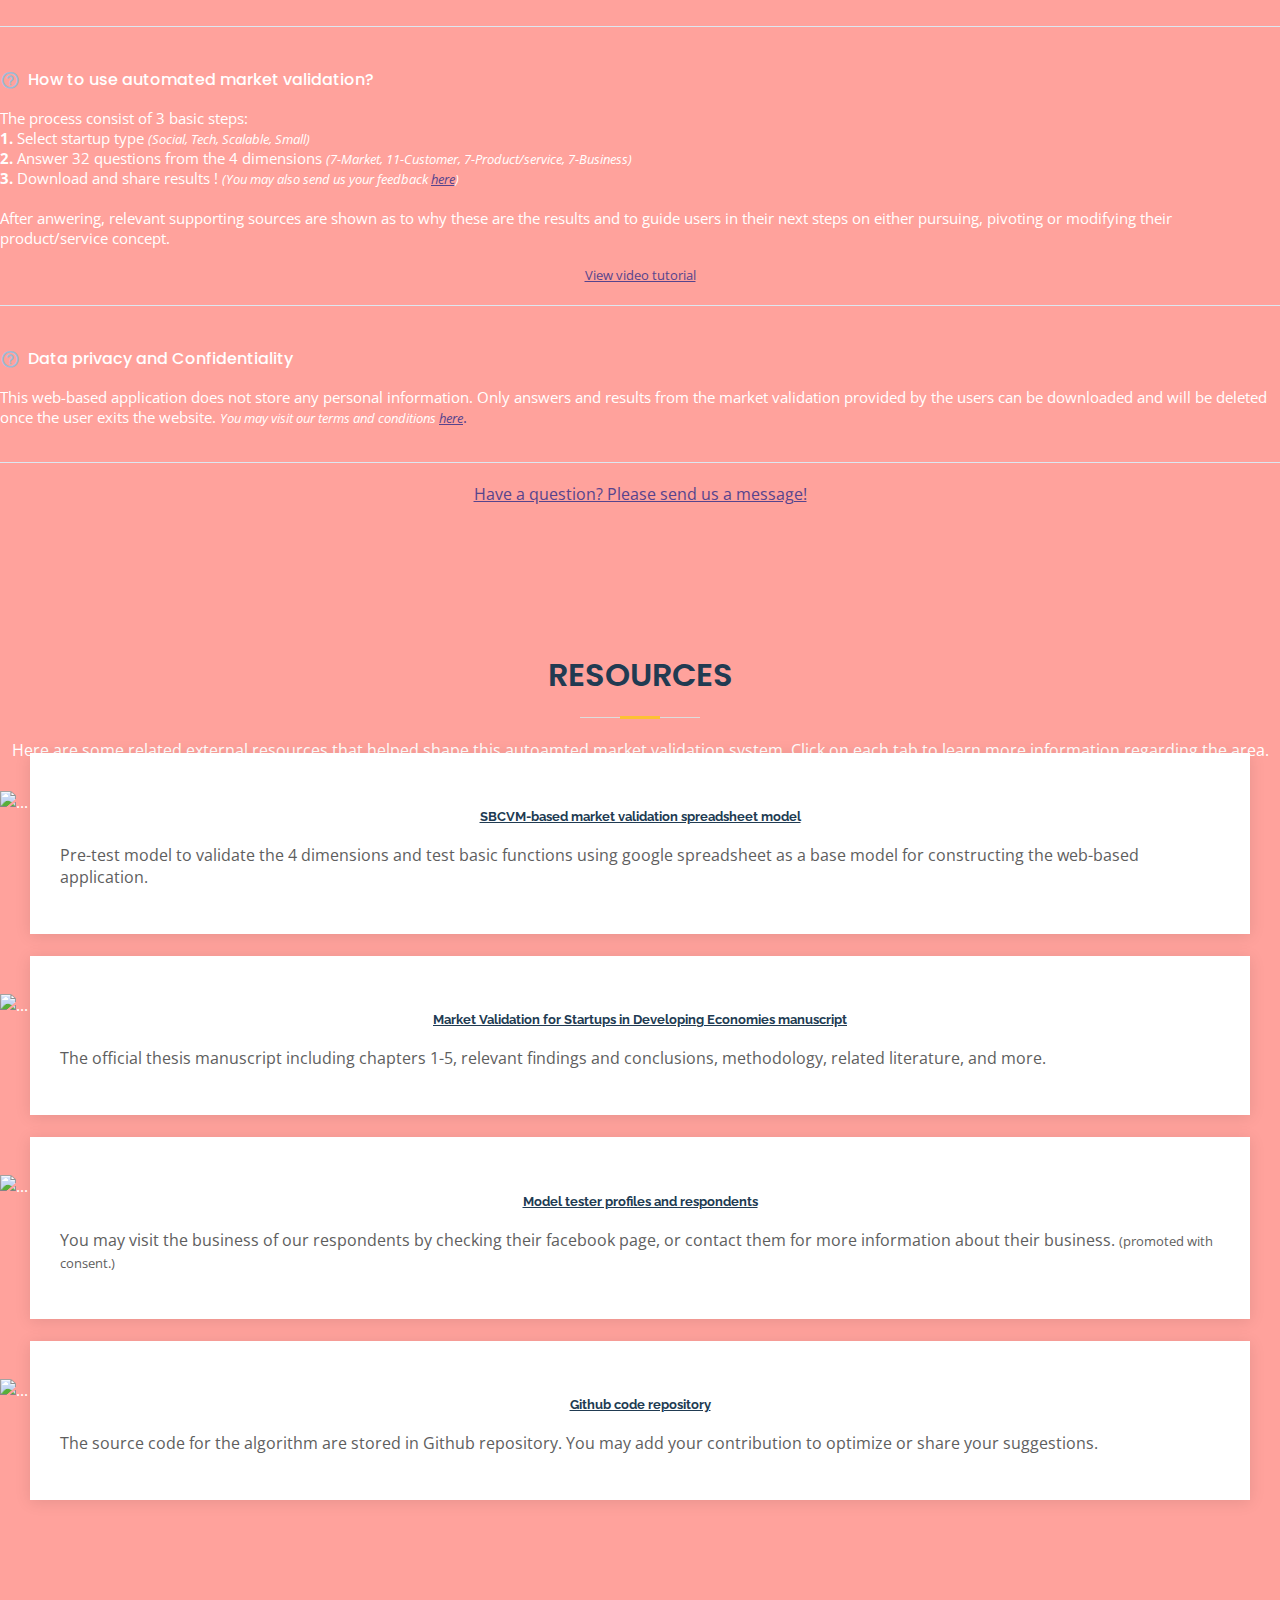
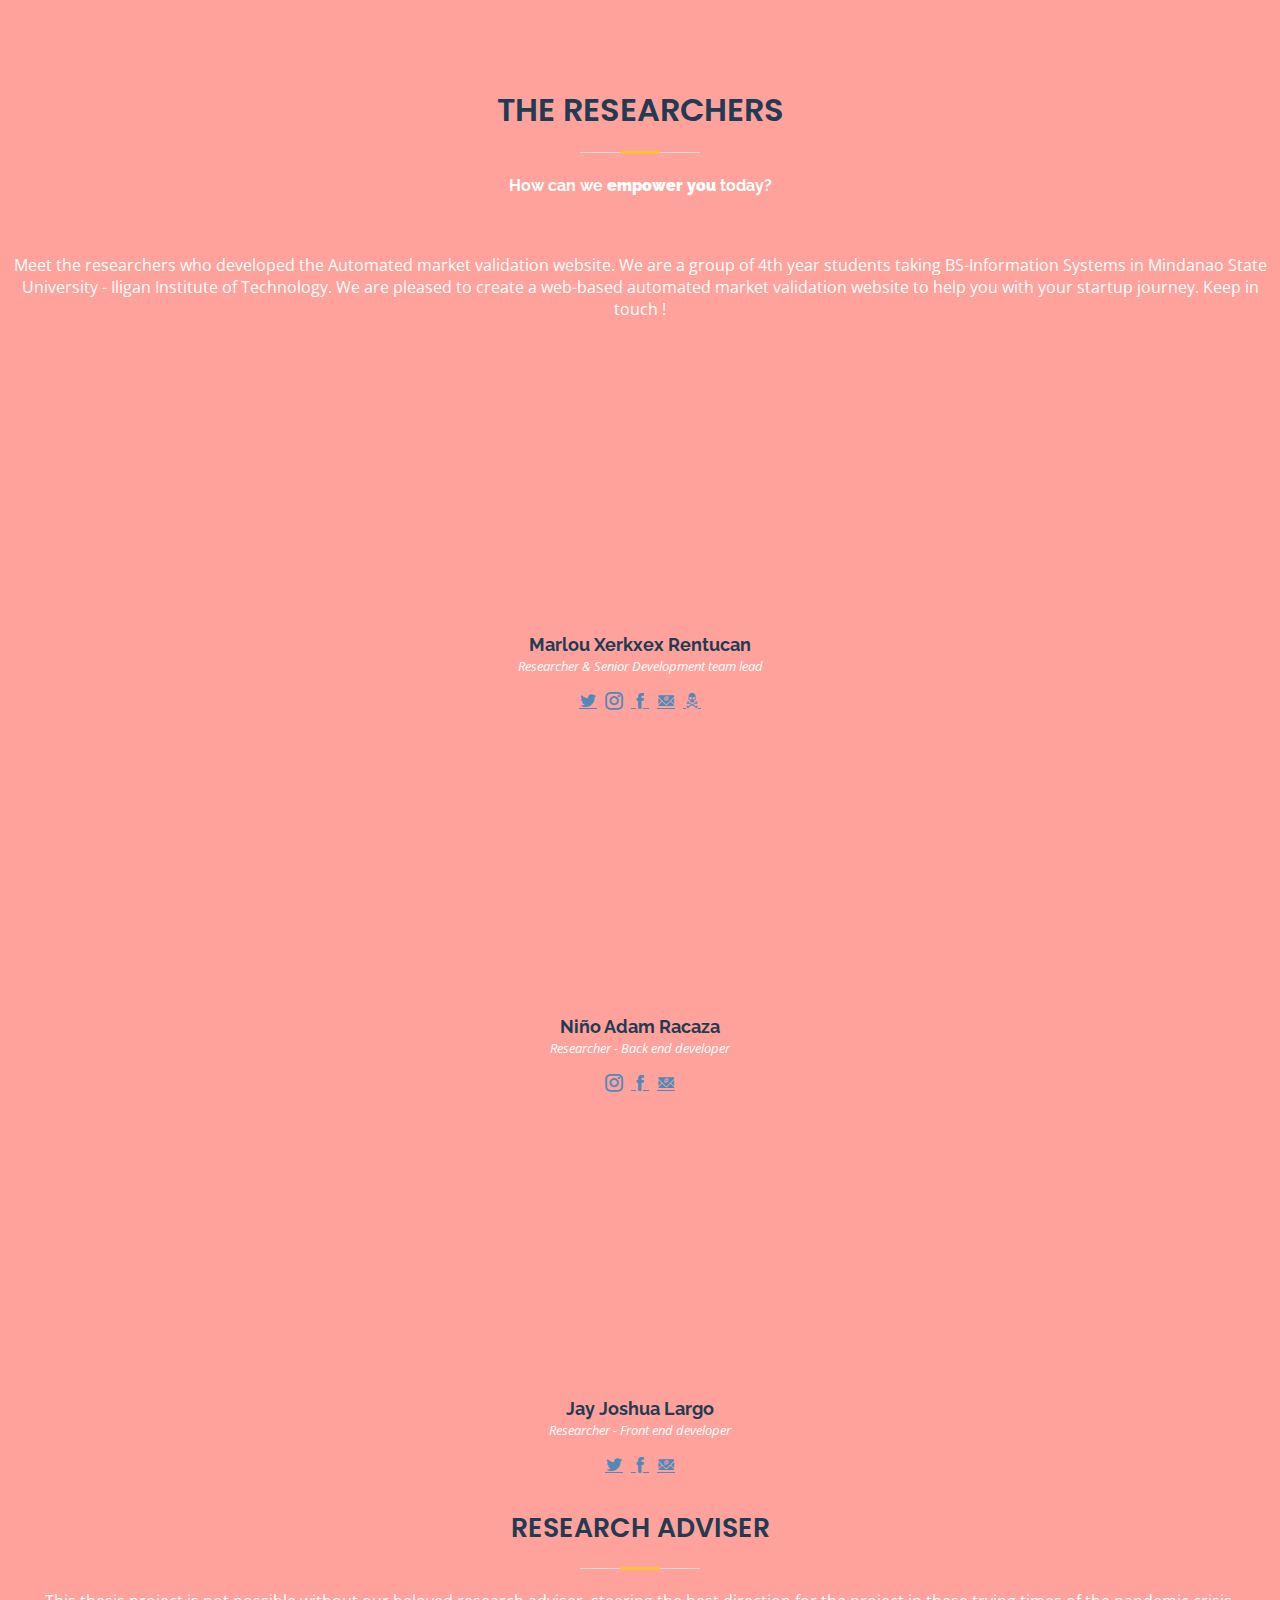
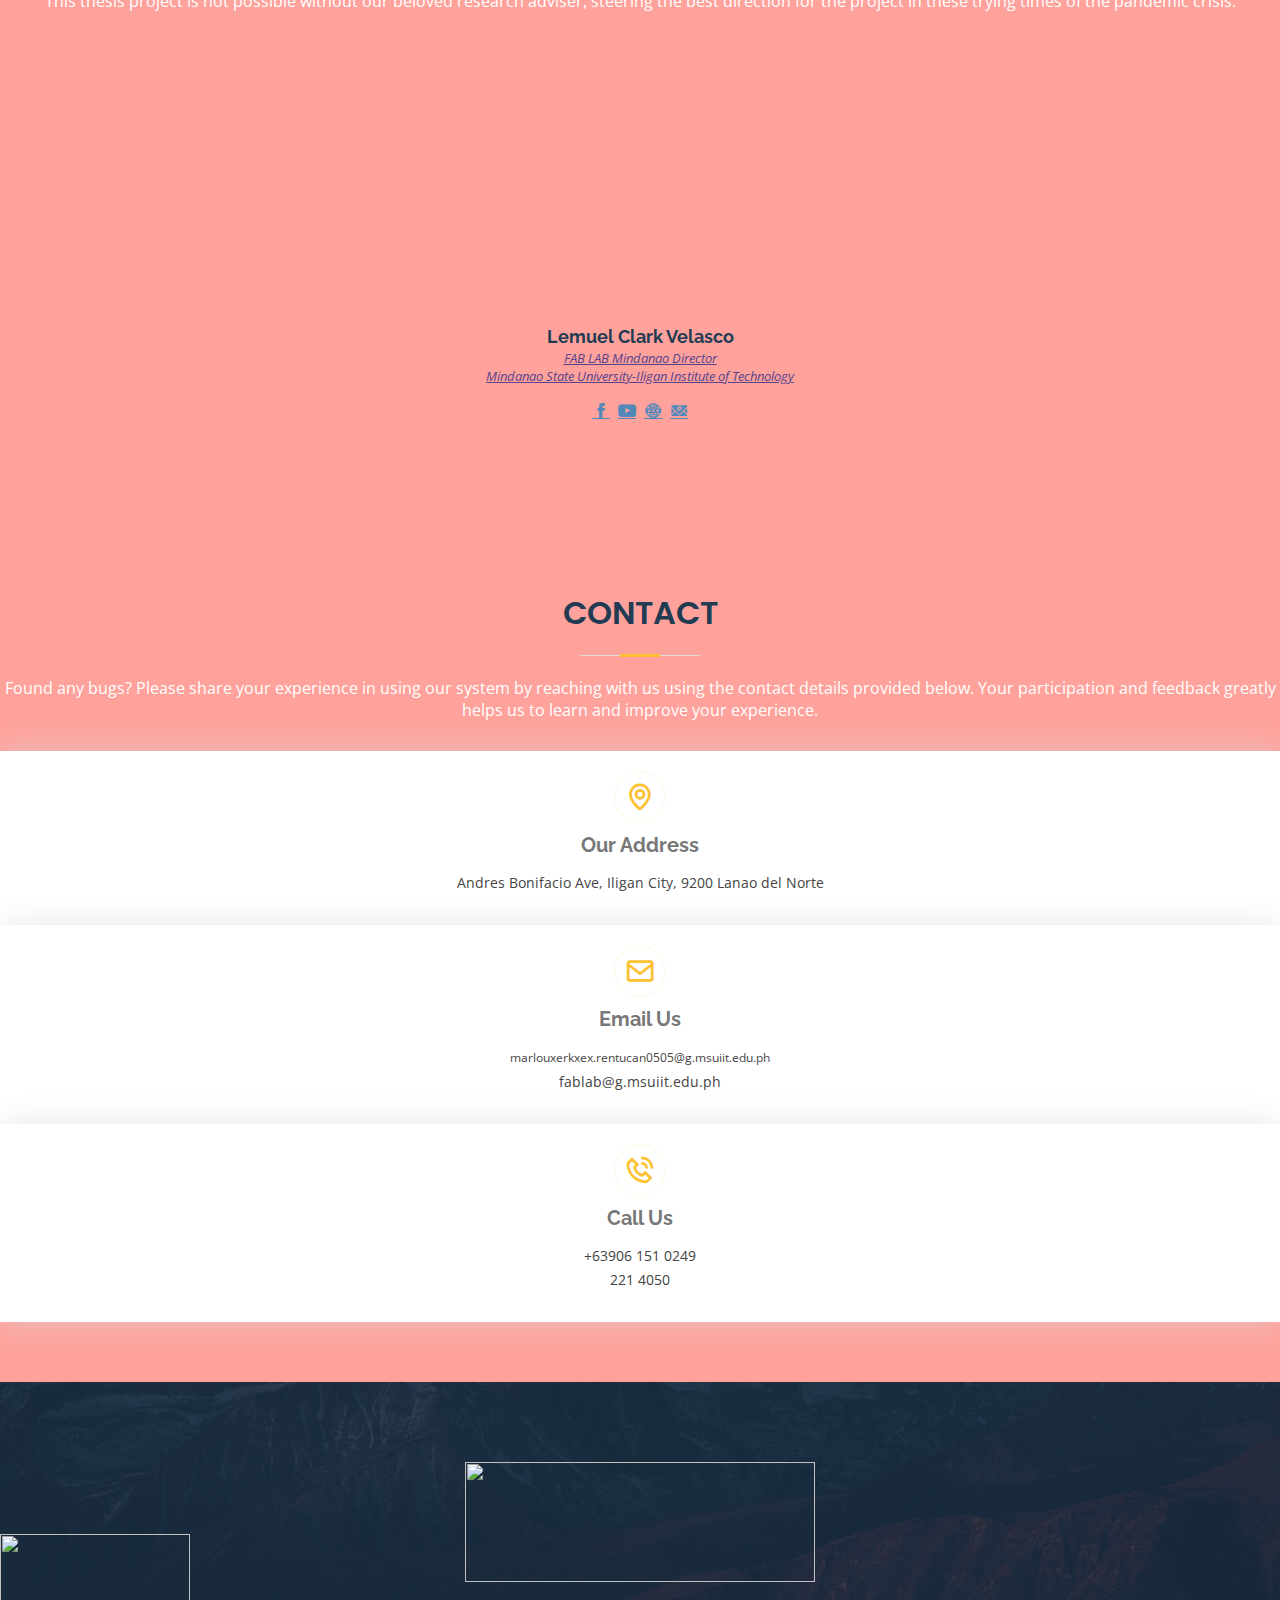
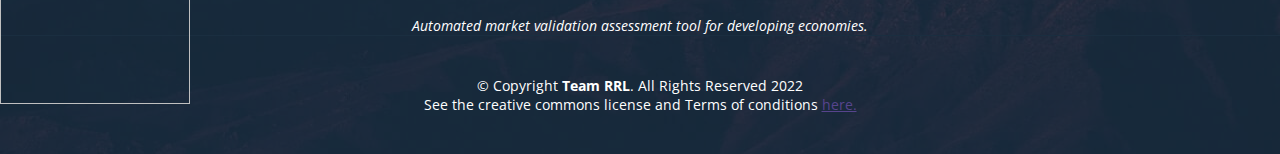
==== commit aa8d91af: "added video tutorial" ====
--- a/indexCT.html
+++ b/indexCT.html
@@ -252,7 +252,7 @@
             <br> <br>After anwering, relevant supporting sources are shown as to why these are the results and to guide users in their next steps on either pursuing, pivoting or modifying their product/service concept.
 
             </p>
-            <center><a class="btn-xs btn-info" href="#" style="margin:2px; padding-left: 5px; padding-right:5px; padding-bottom:3px;" data-aos="fade-up" data-aos-delay="0"><small>View video tutorial</small></a></center>
+            <center><a class="btn-xs btn-info" href="https://drive.google.com/file/d/1koxdmwyYOFLd8KWdq81_M4T64mE6-J0o/view?usp=sharing" target="_blank"  style="margin:2px; padding-left: 5px; padding-right:5px; padding-bottom:3px;" data-aos="fade-up" data-aos-delay="0"><small>View video tutorial</small></a></center>
 
           </div>
         </div><!-- End F.A.Q Item-->
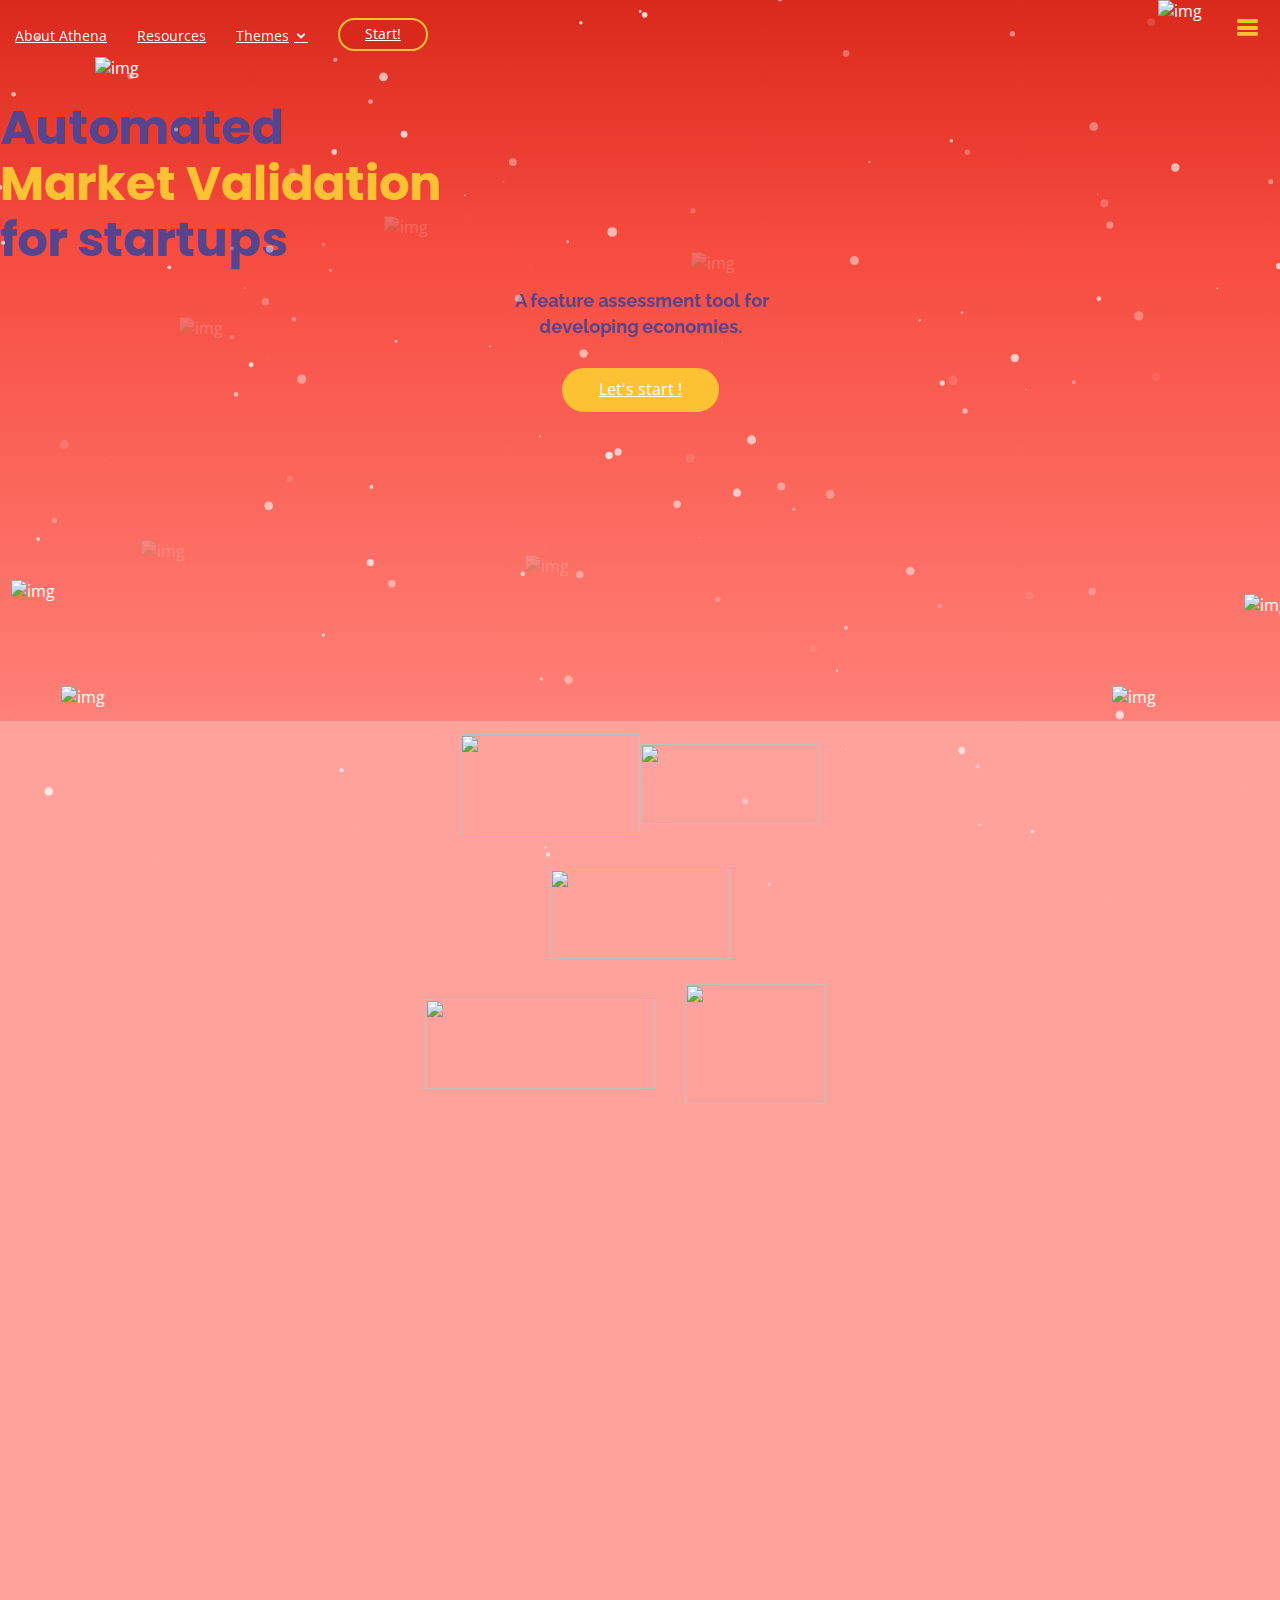
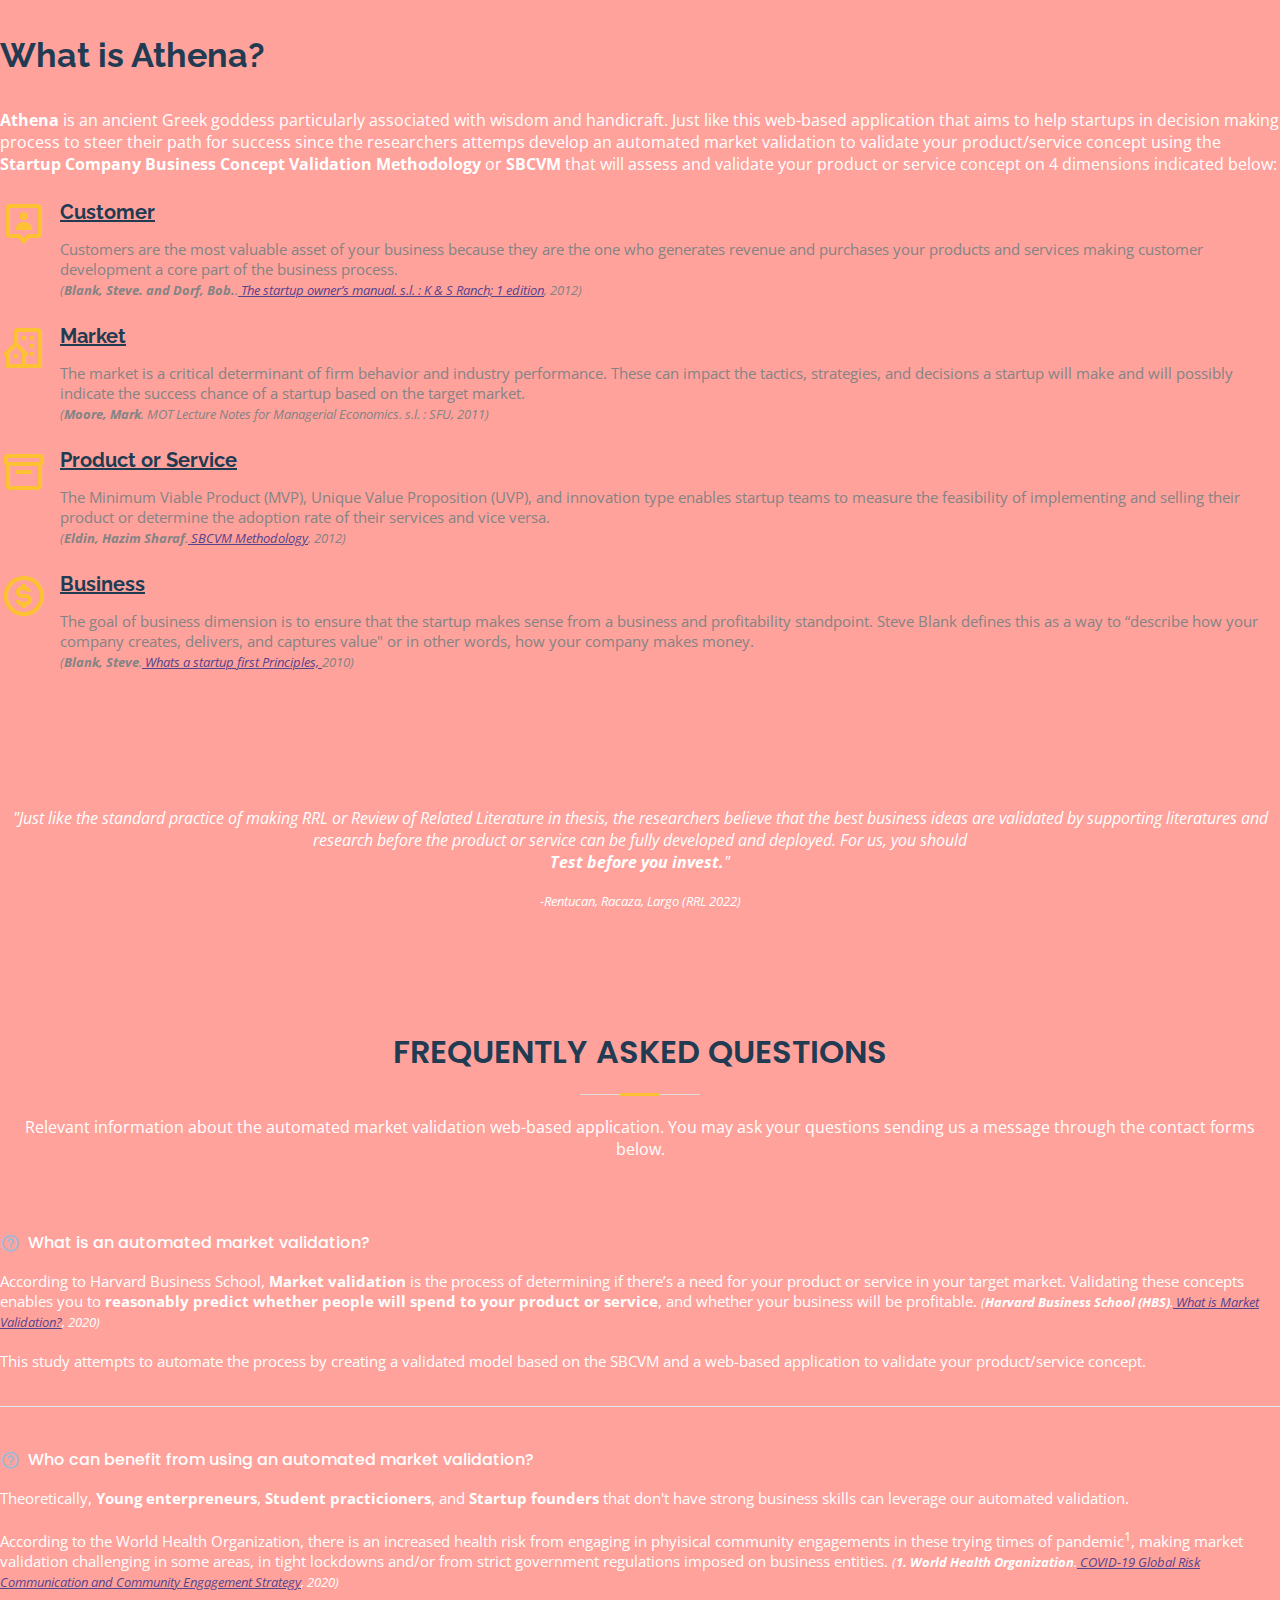
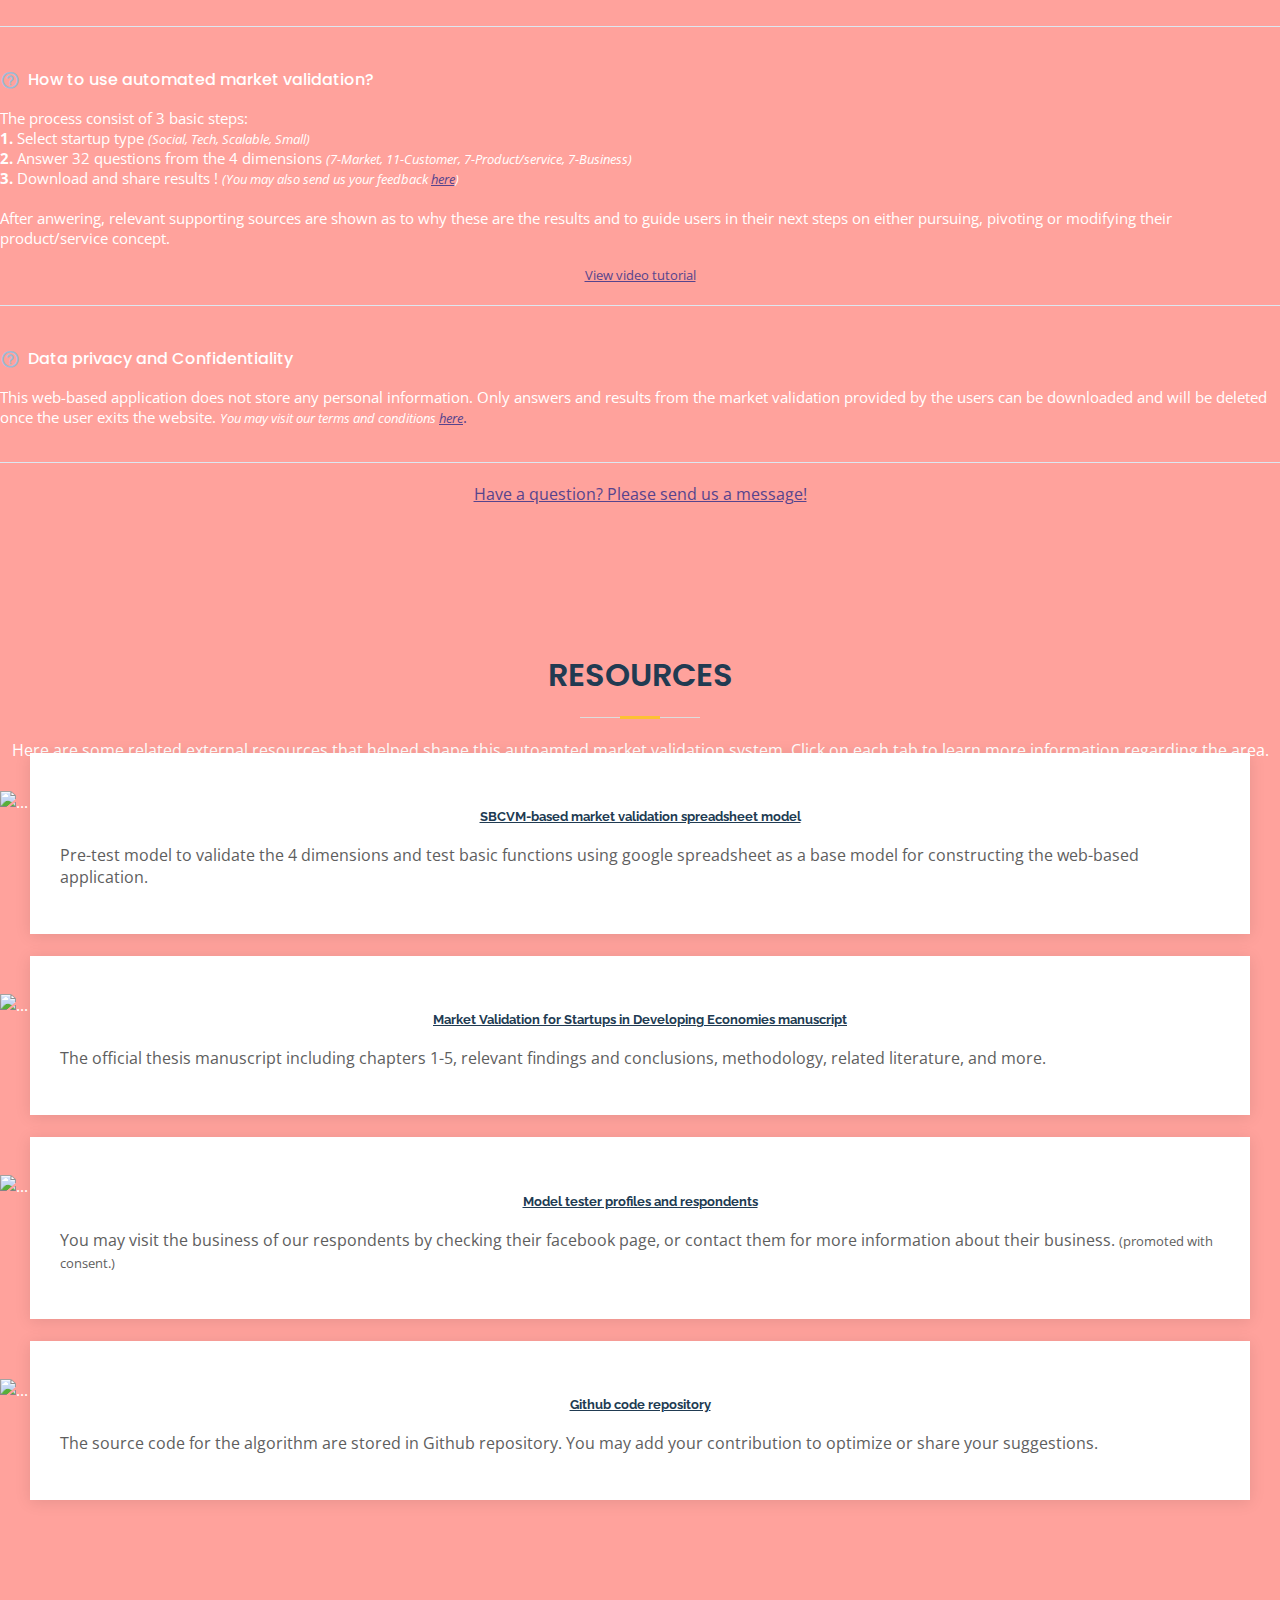
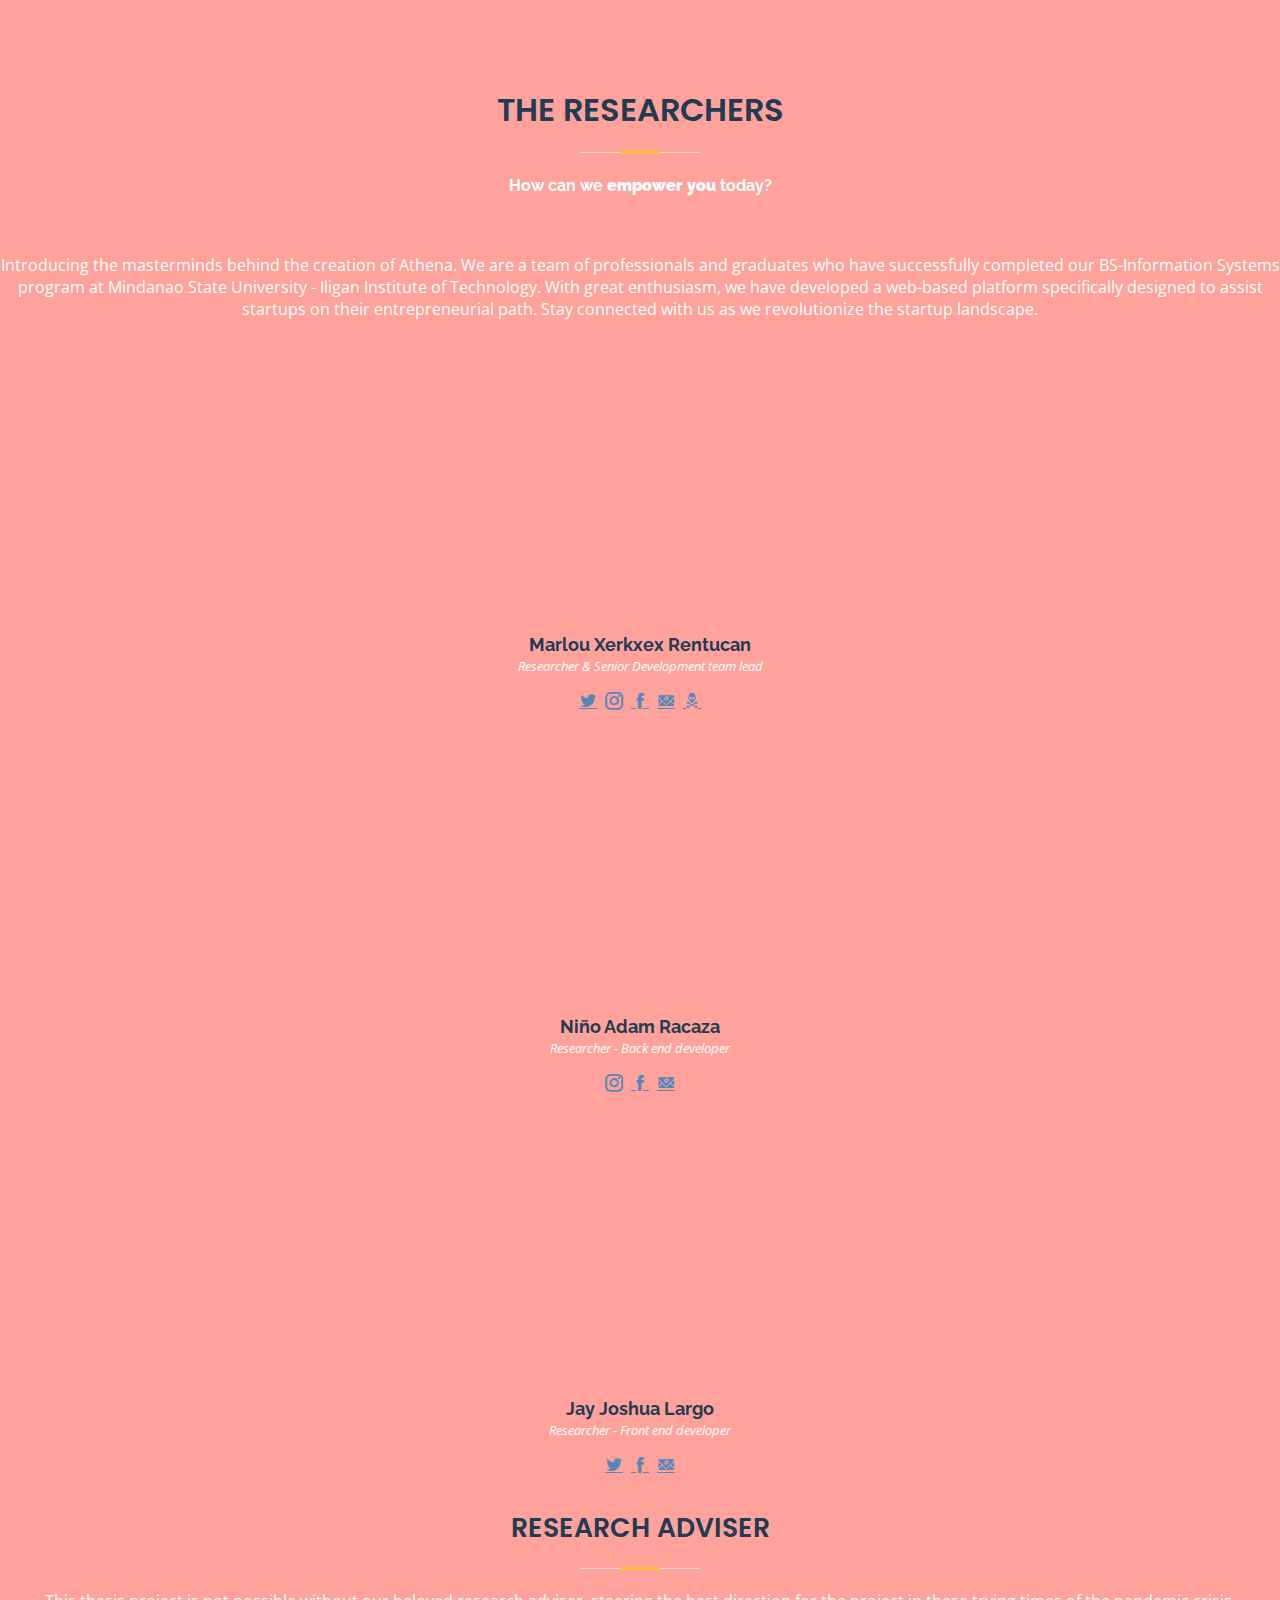
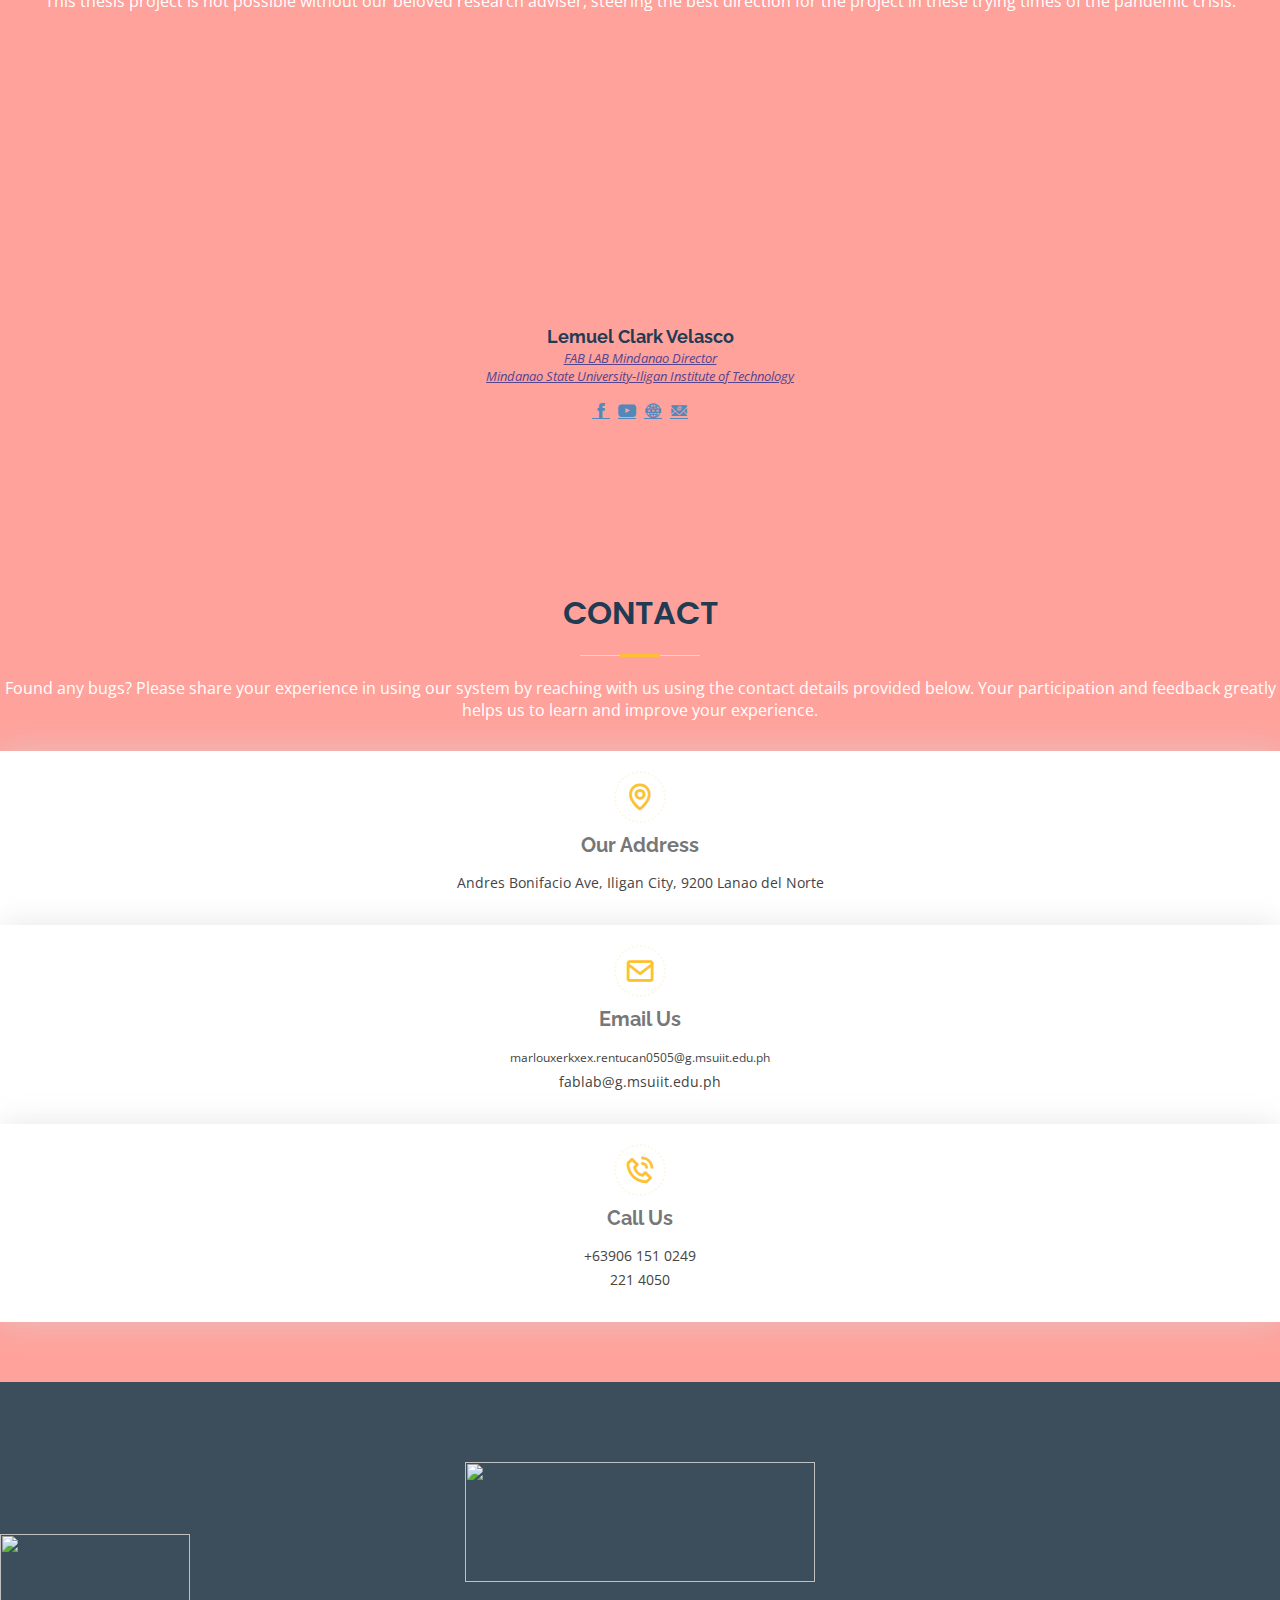
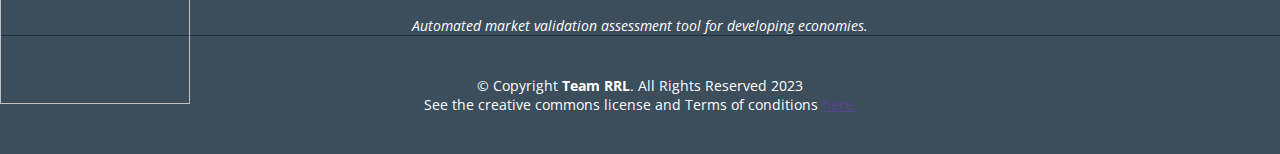
==== commit 86be4bdc: "updated some intro" ====
--- a/indexCT.html
+++ b/indexCT.html
@@ -345,13 +345,13 @@
         <div class="section-title">
           <h2 data-aos="fade-in">The researchers</h2>
           <h4 data-aos="fade-in">How can we <strong>empower you</strong> today?</h4><br>
-          <p data-aos="fade-in">Meet the researchers who developed the Automated market validation website. We are a group of 4th year students taking BS-Information Systems in Mindanao State University - Iligan Institute of Technology. We are pleased to create a web-based automated market validation website to help you with your startup journey. Keep in touch ! </p>
+          <p data-aos="fade-in">Introducing the masterminds behind the creation of Athena. We are a team of professionals and graduates who have successfully completed our BS-Information Systems program at Mindanao State University - Iligan Institute of Technology. With great enthusiasm, we have developed a web-based platform specifically designed to assist startups on their entrepreneurial path. Stay connected with us as we revolutionize the startup landscape.</p>
         </div>
 
         <div class="row justify-content-center">
           <div class="col-xl-3 col-lg-4 col-md-6">
             <div class="member" data-aos="fade-up">
-              <div class="pic"><img src="https://ucarecdn.com/1bf6e6ea-ca78-4b36-814d-3e10fb3754e3/team0.jpg" alt=""></div>
+              <div class="pic"><img src="https://ucarecdn.com/4d5ca67d-ce6b-4a3b-b496-69480835d2cf/team2.jpg" alt=""></div>
               <h4>Marlou Xerkxex Rentucan</h4>
               <span>Researcher & Senior Development team lead</span>
               <div class="social">
@@ -365,7 +365,7 @@
           </div>
           <div class="col-xl-3 col-lg-4 col-md-6">
             <div class="member" data-aos="fade-up">
-              <div class="pic"><img src="https://ucarecdn.com/07fc9b15-bb65-4bc9-9387-c3da9e525084/team6.jpg" alt=""></div>
+              <div class="pic"><img src="https://ucarecdn.com/ce09147f-3653-4ce4-8dcd-d9245c395fcc/team0.jpg" alt=""></div>
               <h4>Niño Adam Racaza</h4>
               <span>Researcher - Back end developer</span>
               <div class="social">
@@ -377,7 +377,7 @@
           </div>
           <div class="col-xl-3 col-lg-4 col-md-6">
             <div class="member" data-aos="fade-up" data-aos-delay="300" >
-              <div class="pic"><img src="https://ucarecdn.com/7d920a35-c237-4b19-8d42-fd171c924402/team4.jpg" alt=""></div>
+              <div class="pic"><img src="https://ucarecdn.com/e3219c08-6caf-452a-8c65-0770231d33f9/team1.jpg" alt=""></div>
               <h4>Jay Joshua Largo</h4>
               <span>Researcher - Front end developer</span>
               <div class="social">
@@ -507,7 +507,7 @@
 
       <div class="copyright">
 
-      <center>  &copy; Copyright <strong><span>Team RRL</span></strong>. All Rights Reserved 2022 </center>
+      <center>  &copy; Copyright <strong><span>Team RRL</span></strong>. All Rights Reserved 2023 </center>
 
         <center>See the creative commons license and Terms of conditions <a href="https://docs.google.com/document/d/1Ctti8-iYKYjFtUf2VKqbn-E4t8SN6aRMVfvz5Uc7JrQ/edit?usp=sharing" target="_blank">here.</a></center>
 
--- a/assets/css/style00.css
+++ b/assets/css/style00.css
@@ -25,7 +25,7 @@
     margin-right:130px;
     bottom:40px;
   }
-  .imgQR{}
+ 
 }
 .imgQR{position:absolute;
 width:190px;
@@ -1263,7 +1263,7 @@
 # Footer
 --------------------------------------------------------------*/
 #footer {
-  background: url("../img/footer-bg.jpg") center center no-repeat;
+  background: url("https://ucarecdn.com/b925fcbf-e1e7-4b03-8bae-e1ec24882636/") center center no-repeat;
   color: #fff;
   font-size: 14px;
   position: relative;
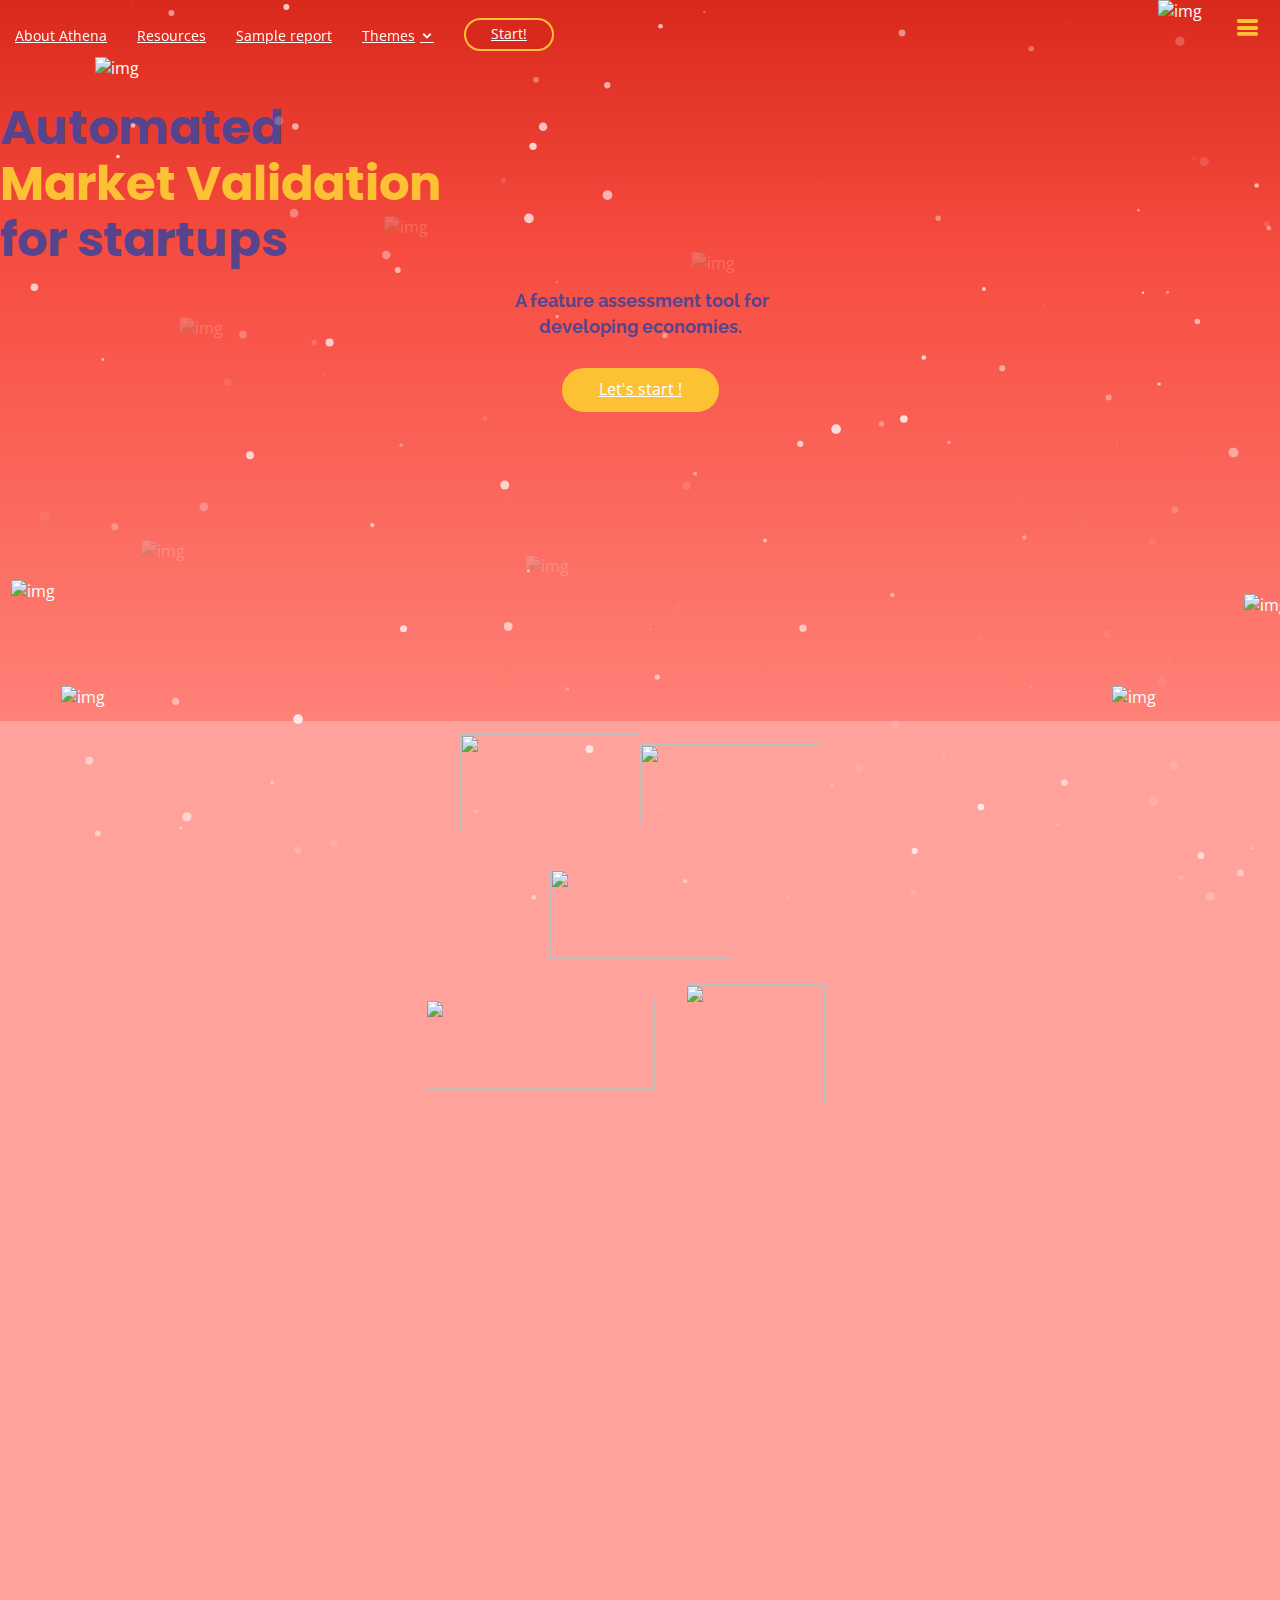
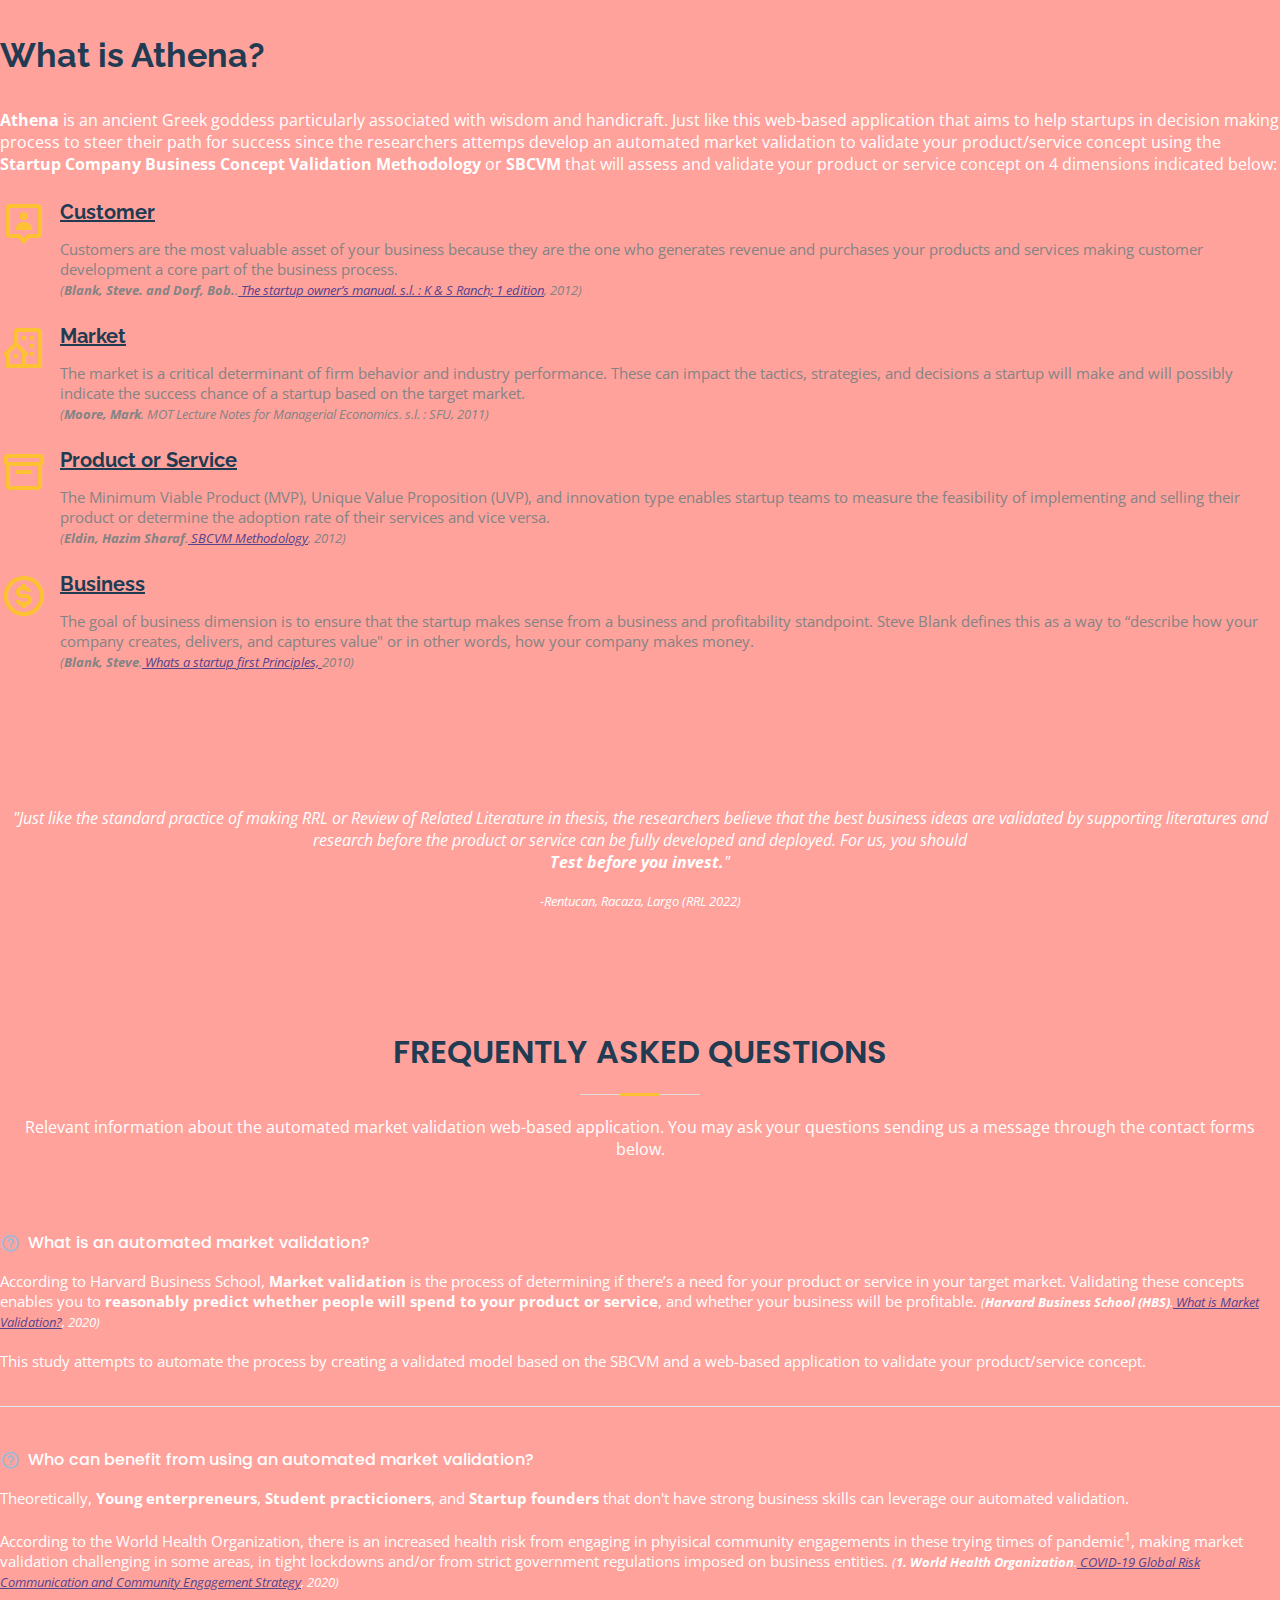
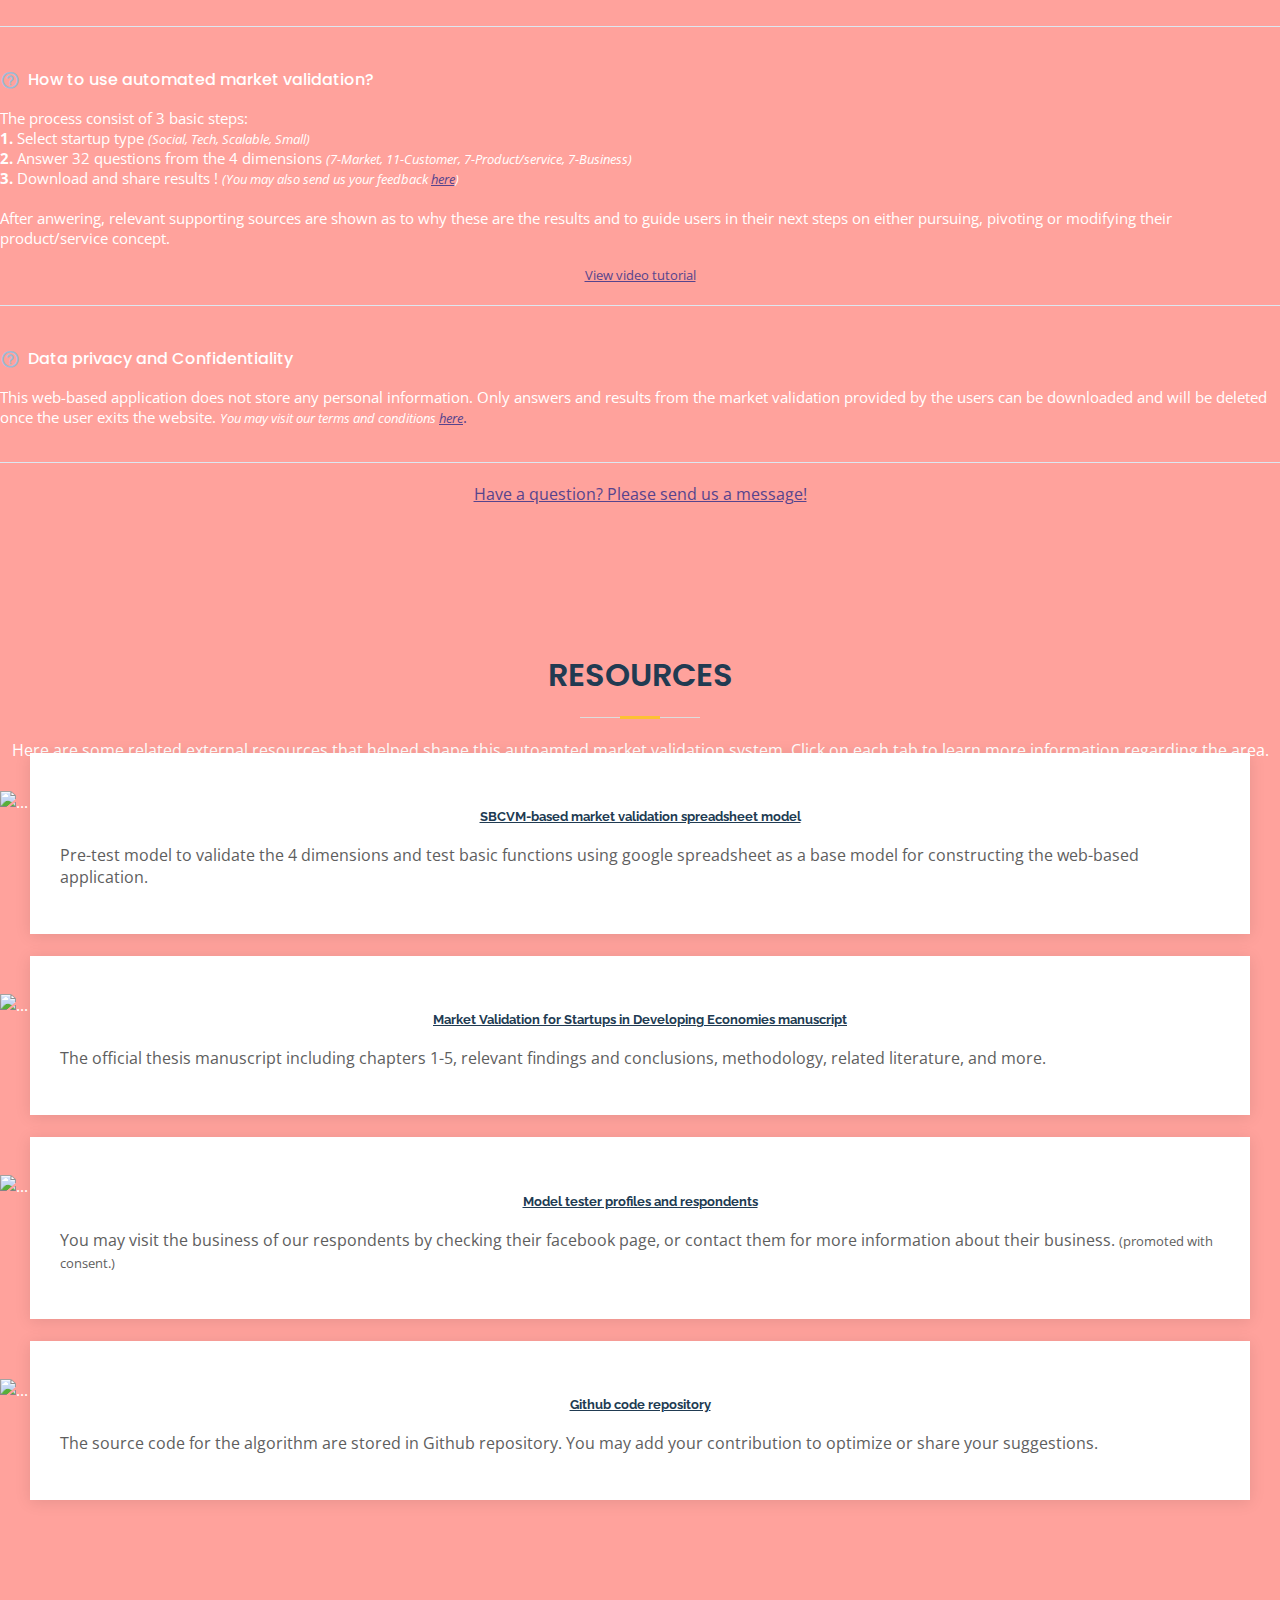
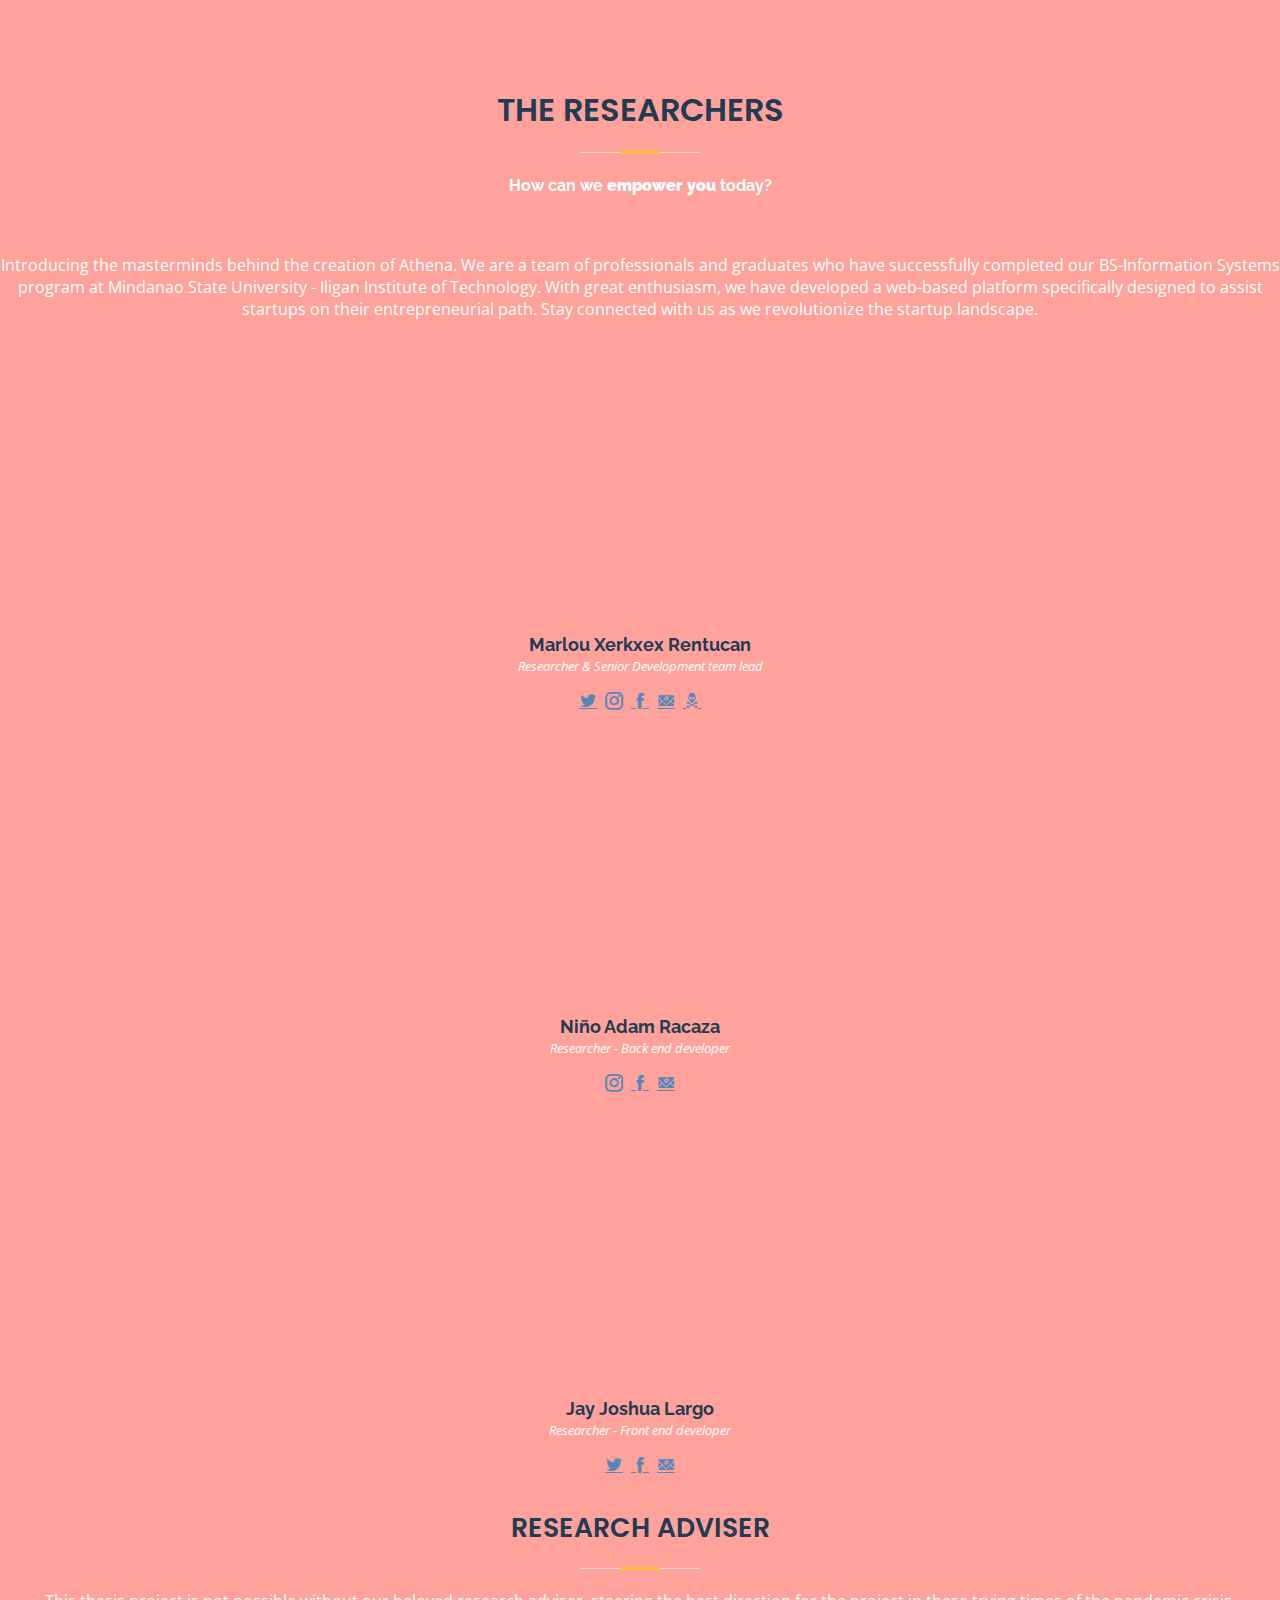
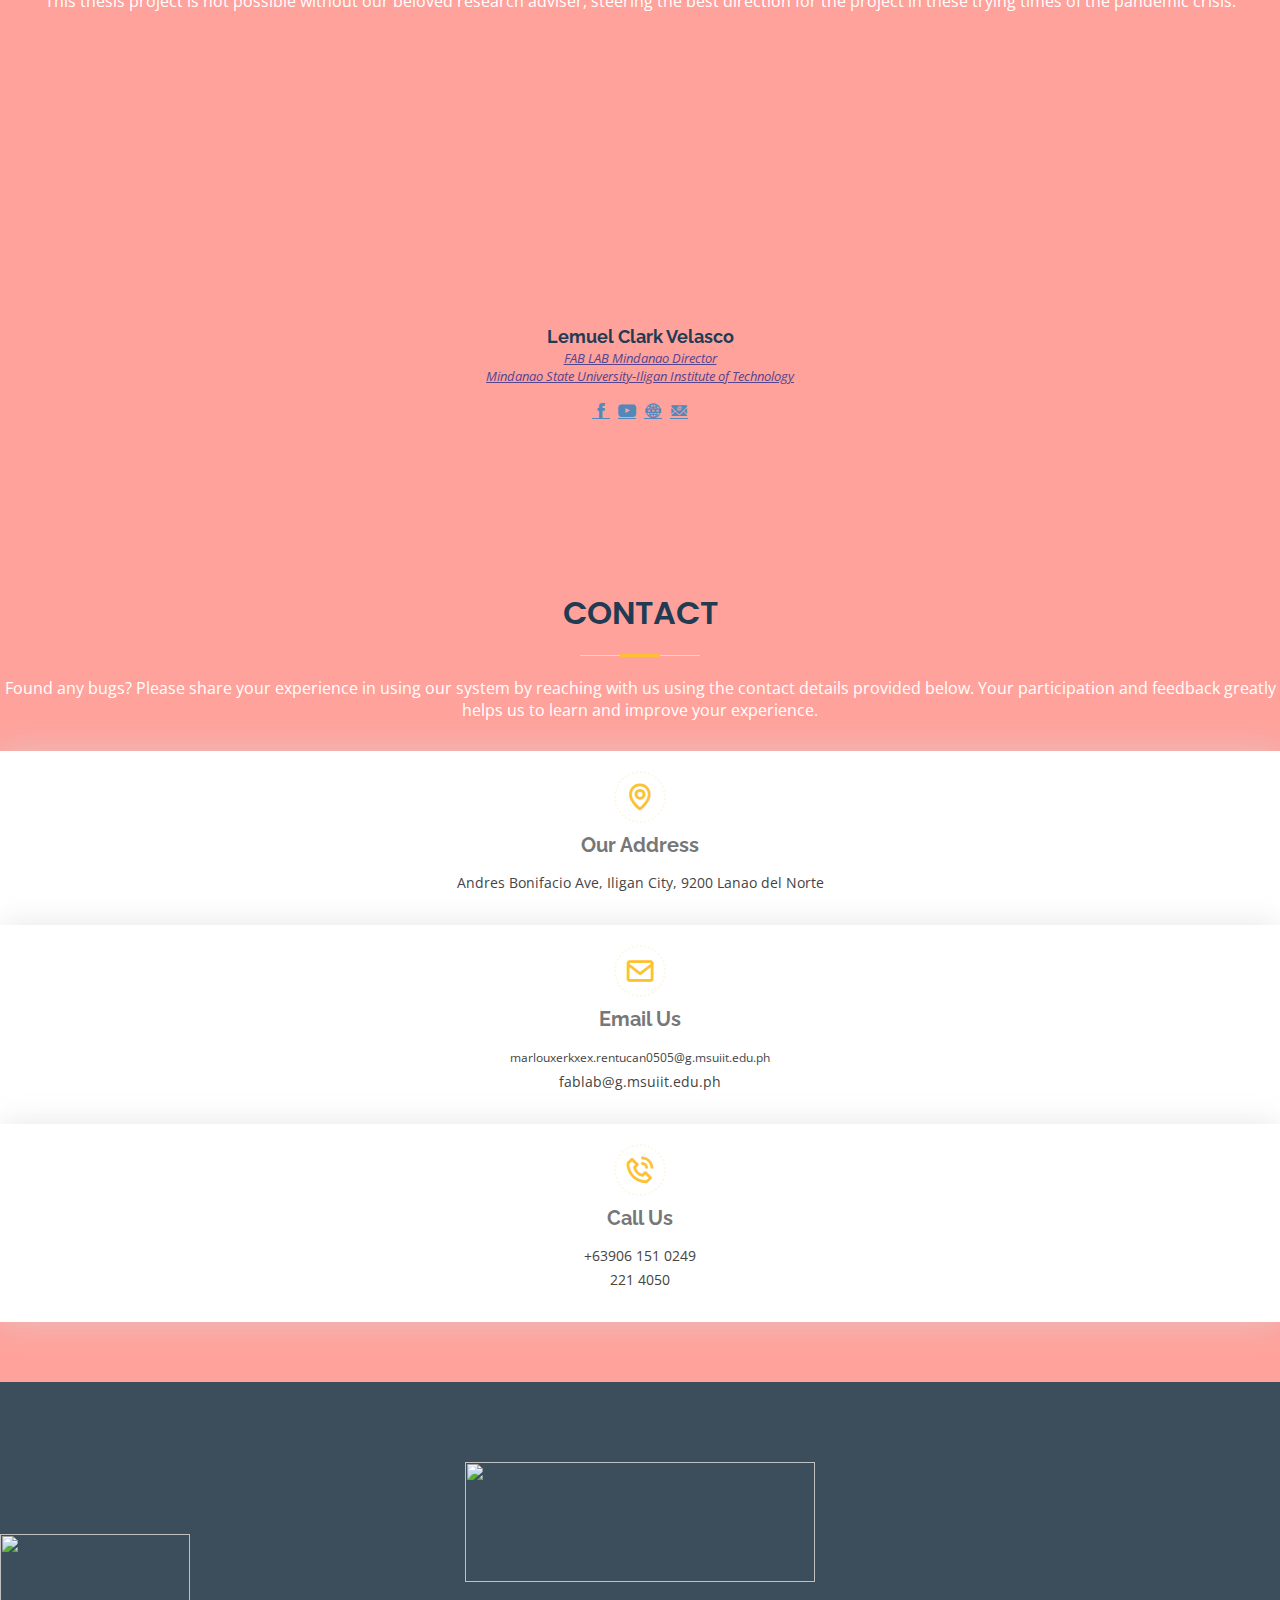
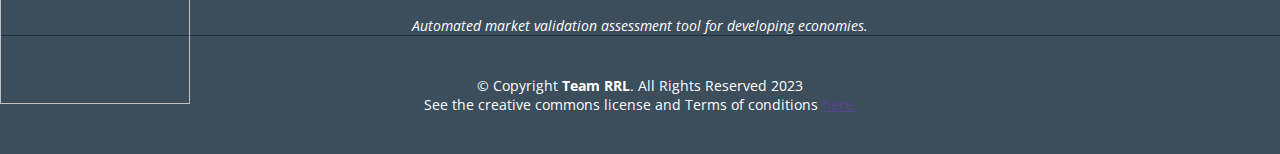
==== commit 163ef723: "added sample report button" ====
--- a/indexCT.html
+++ b/indexCT.html
@@ -65,6 +65,7 @@
             <ul>
             <li><a href="#about" data-aos="fade-down" data-aos-delay="200">About Athena</a></li>
             <li><a href="#Resource" data-aos="fade-down" data-aos-delay="300">Resources</a></li>
+            <li><a href="https://bit.ly/AthenaAssessmentReportExample" data-aos="fade-down" data-aos-delay="300" target="_blank">Sample report</a></li>
             <li class="drop-down" data-aos="fade-down" data-aos-delay="400"><a href="">Themes</a>
             <ul>
               <li><a href="indexDMode.html">Dark Mode </a></li>
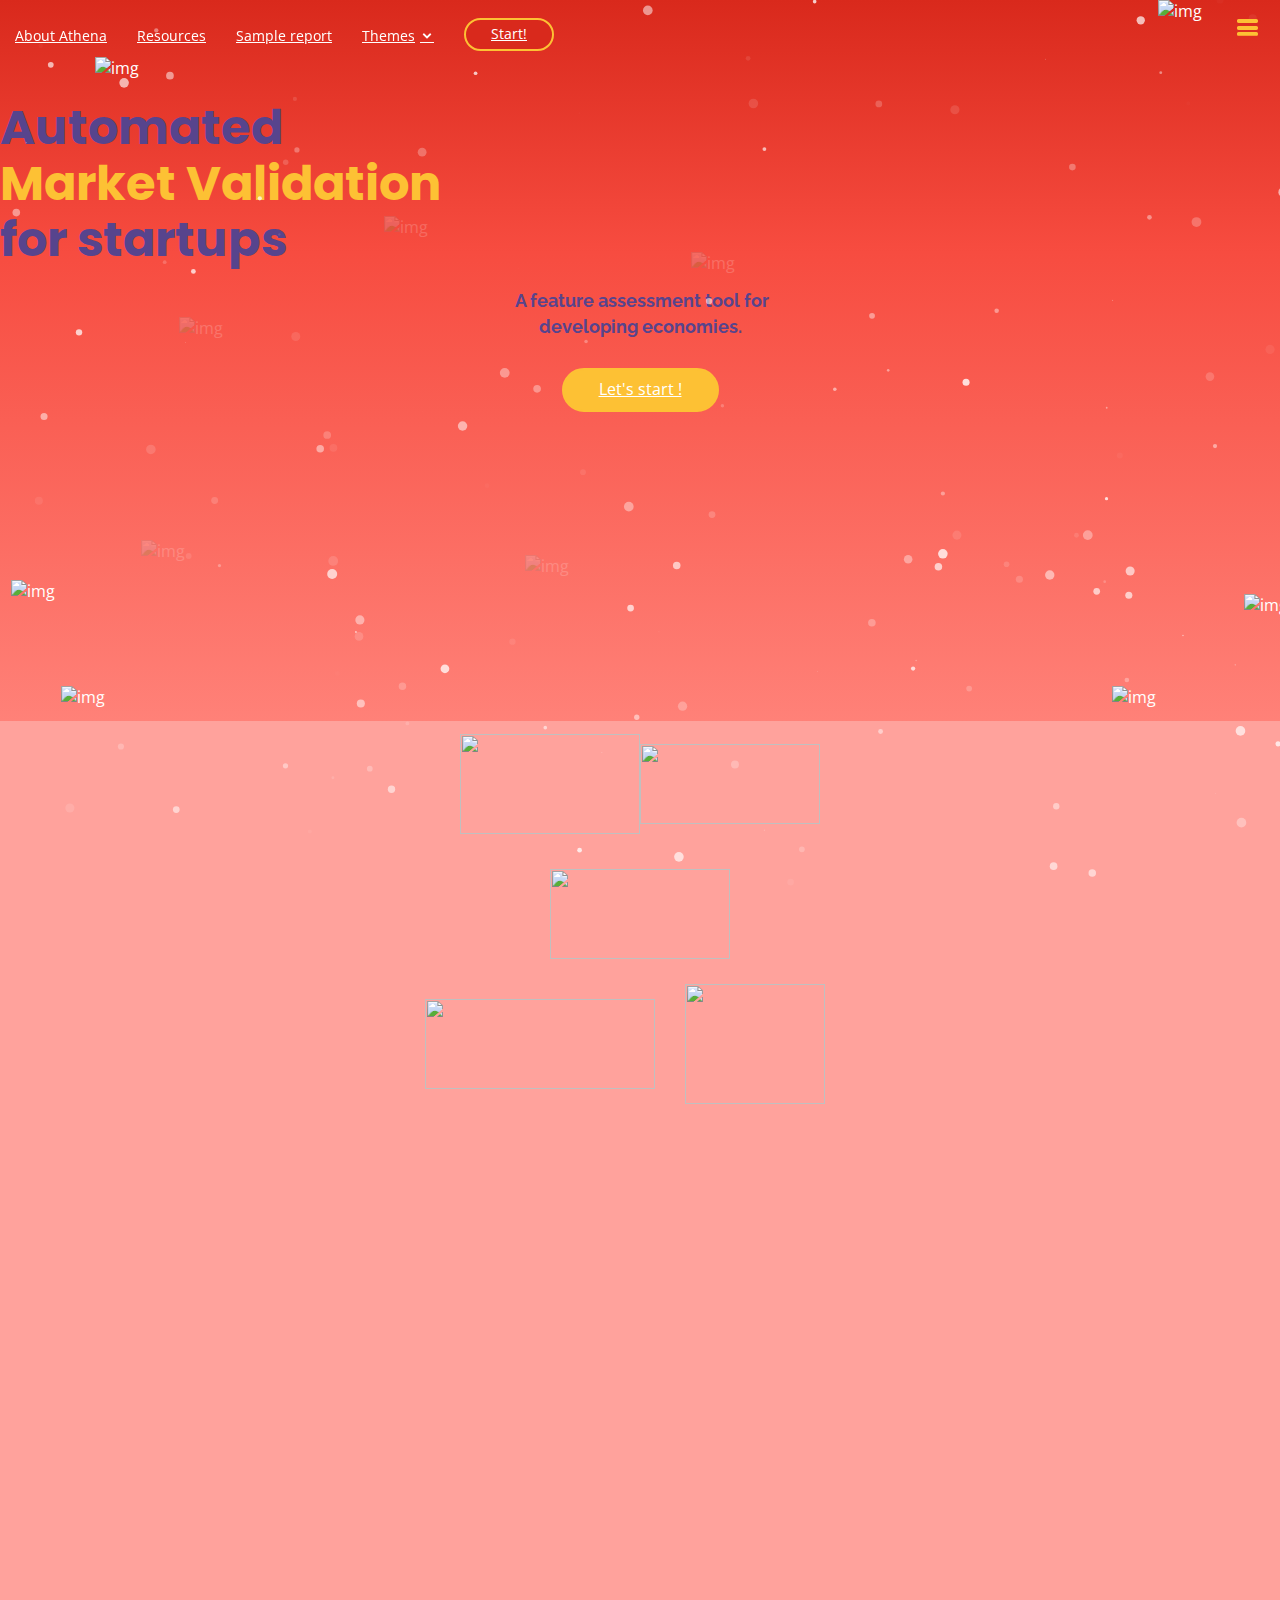
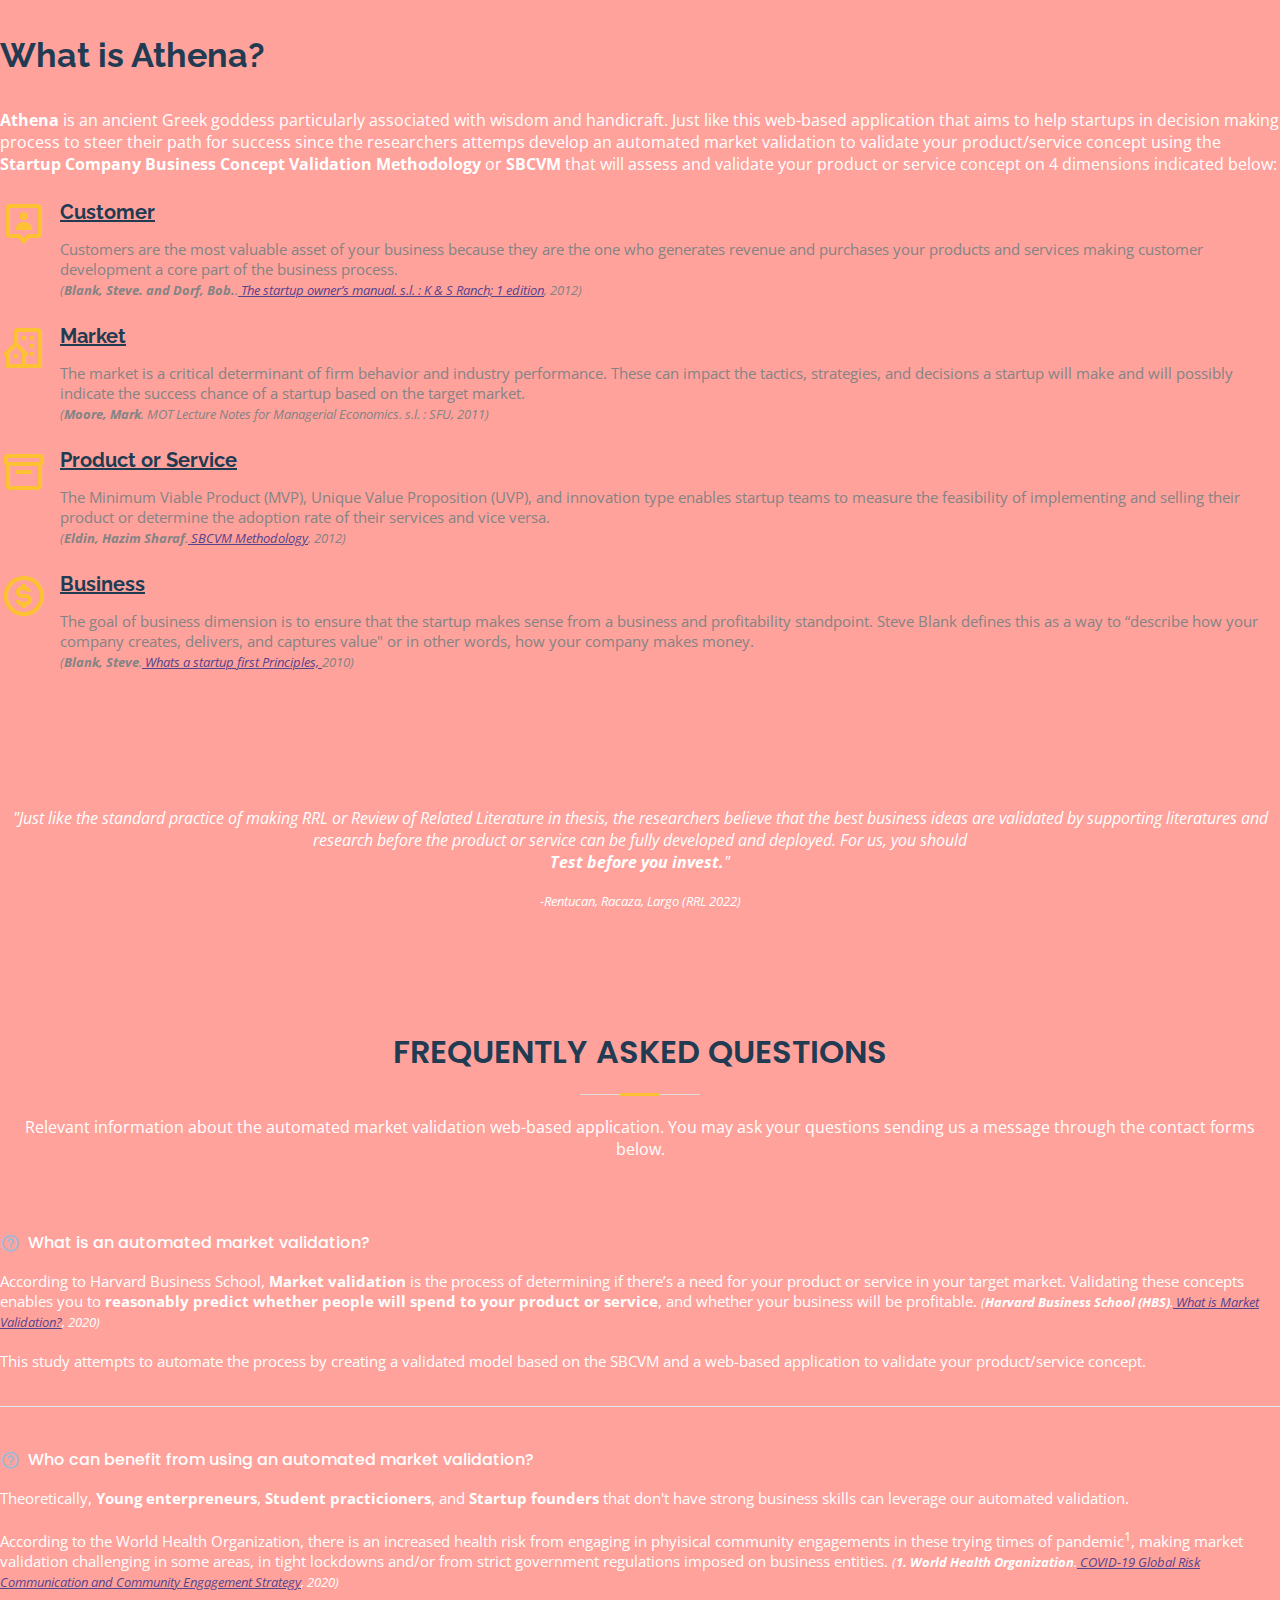
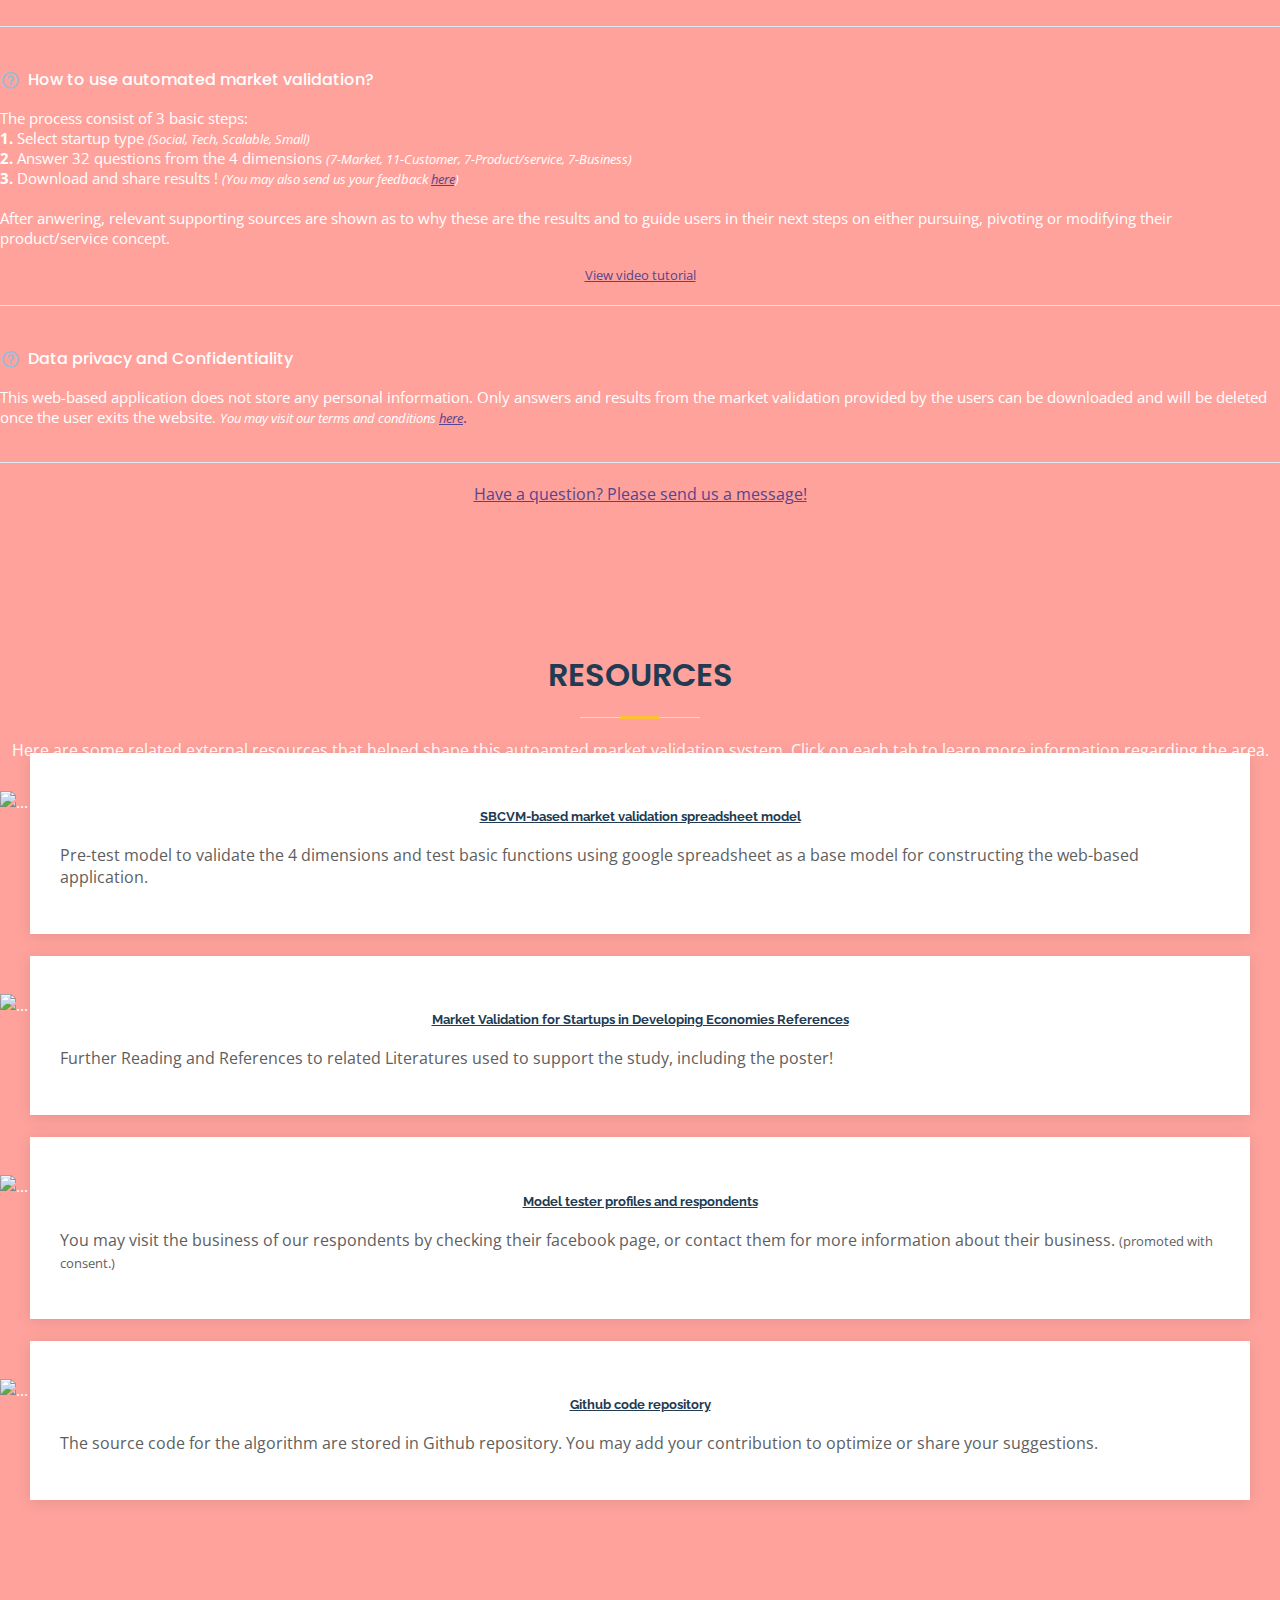
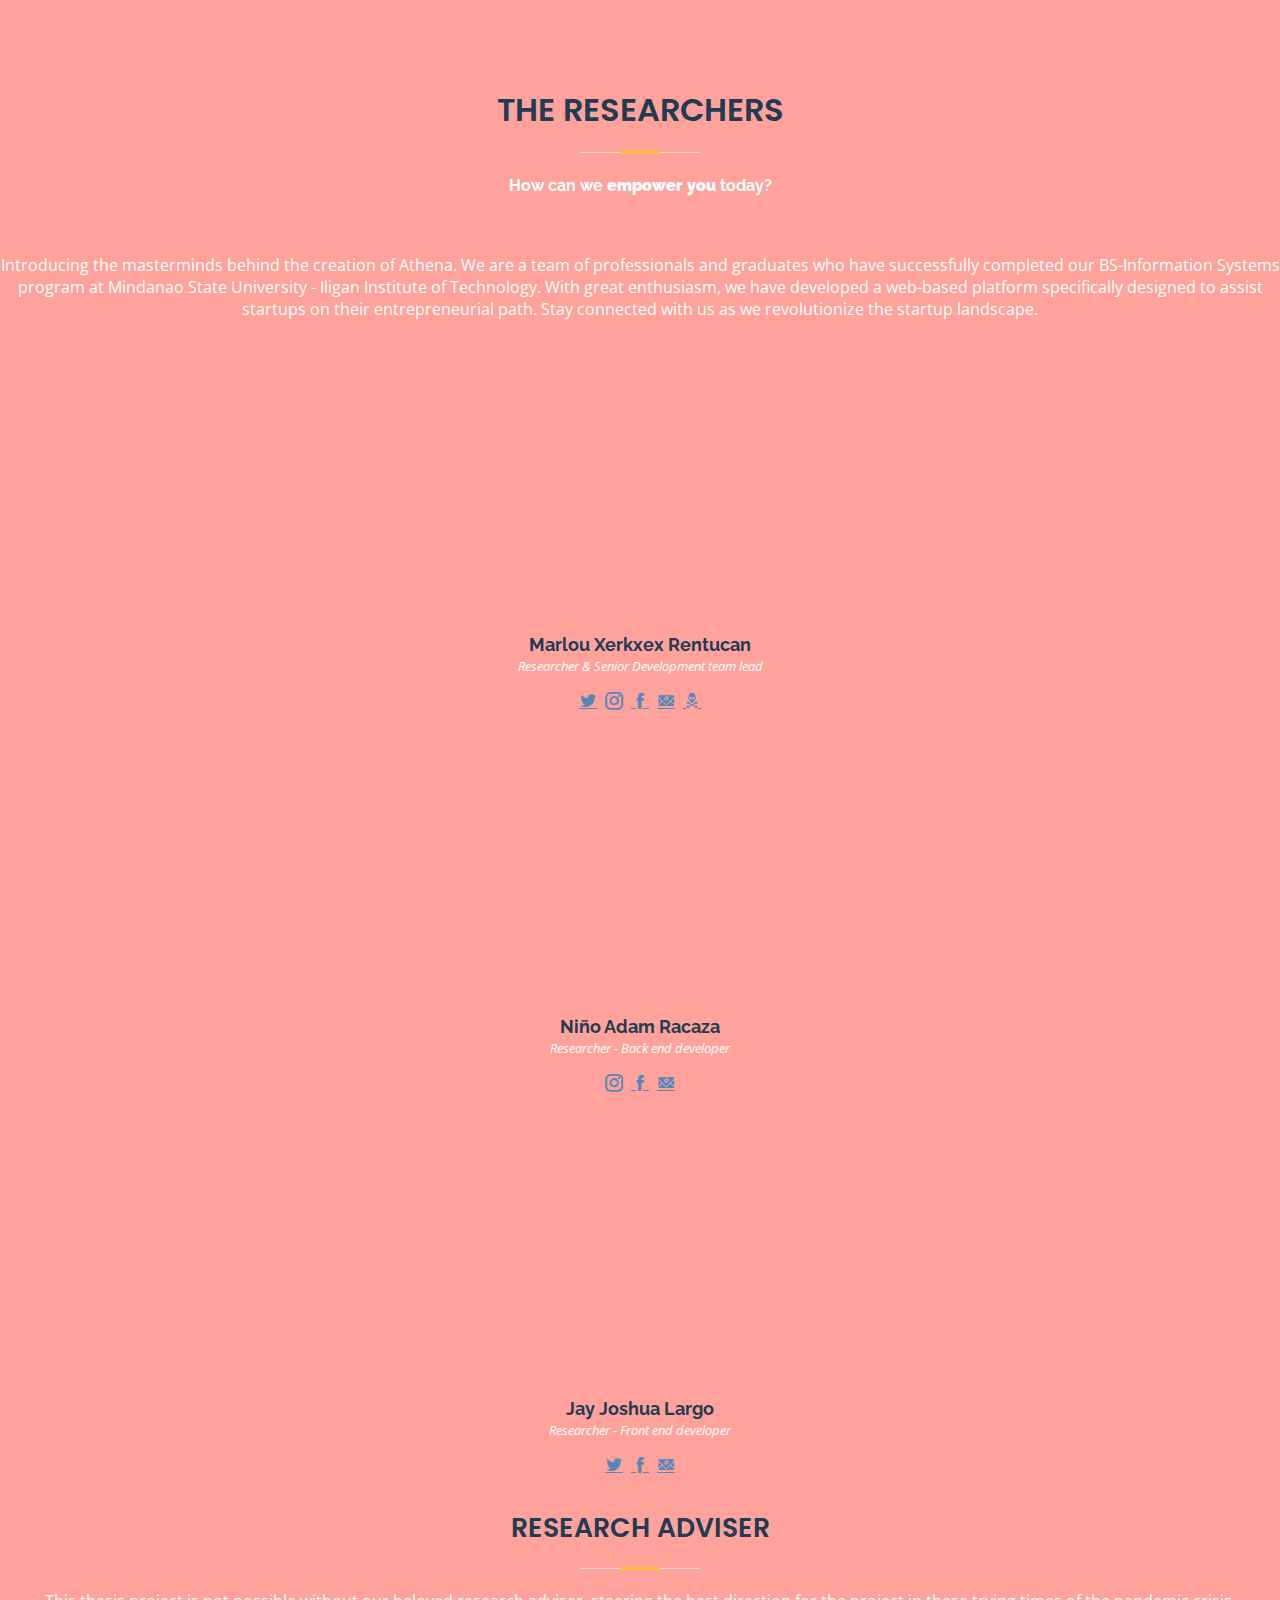
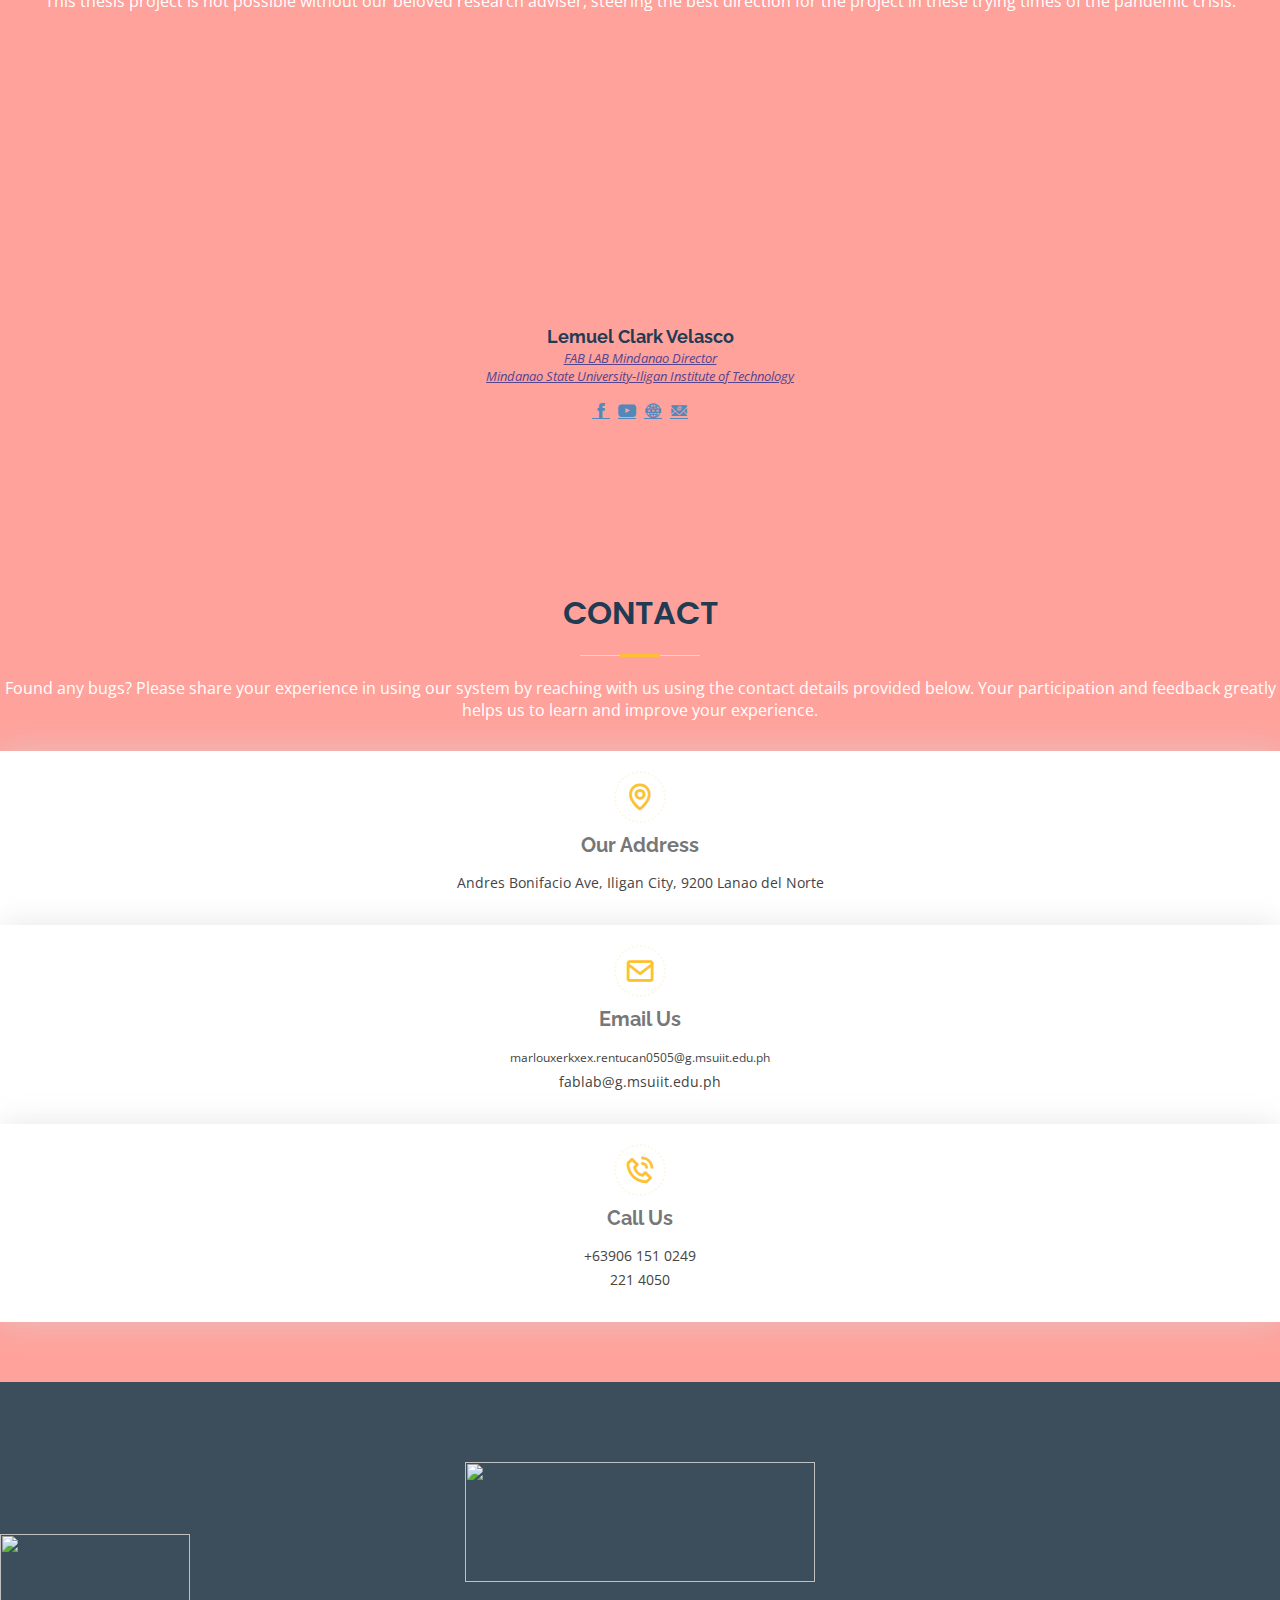
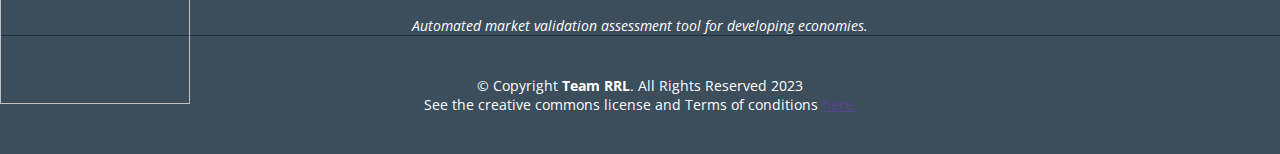
==== commit 28ae0b1f: "updated references" ====
--- a/indexCT.html
+++ b/indexCT.html
@@ -305,8 +305,8 @@
                 <img src="https://ucarecdn.com/fad17d2b-1245-40db-8f56-0a62d9369171/services2.jpg" alt="...">
               </div>
               <div class="card-body">
-                <h5 class="card-title"><a href="https://docs.google.com/document/d/16sQckh5JmuPL_5k68pOmkB85BFp3nefeVVifa-DNJZM/edit?usp=sharing">Market Validation for Startups in Developing Economies manuscript</a></h5>
-                <p class="card-text">The official thesis manuscript including chapters 1-5, relevant findings and conclusions, methodology, related literature, and more.</p>
+                <h5 class="card-title"><a href="https://docs.google.com/document/d/1hSVWAx_QdIBY14hS2r5mtgBAOe95BpggSOP_l8S-noE/edit?usp=sharing">Market Validation for Startups in Developing Economies References</a></h5>
+                <p class="card-text">Further Reading and References to related Literatures used to support the study, including the poster!</p>
               </div>
             </div>
 
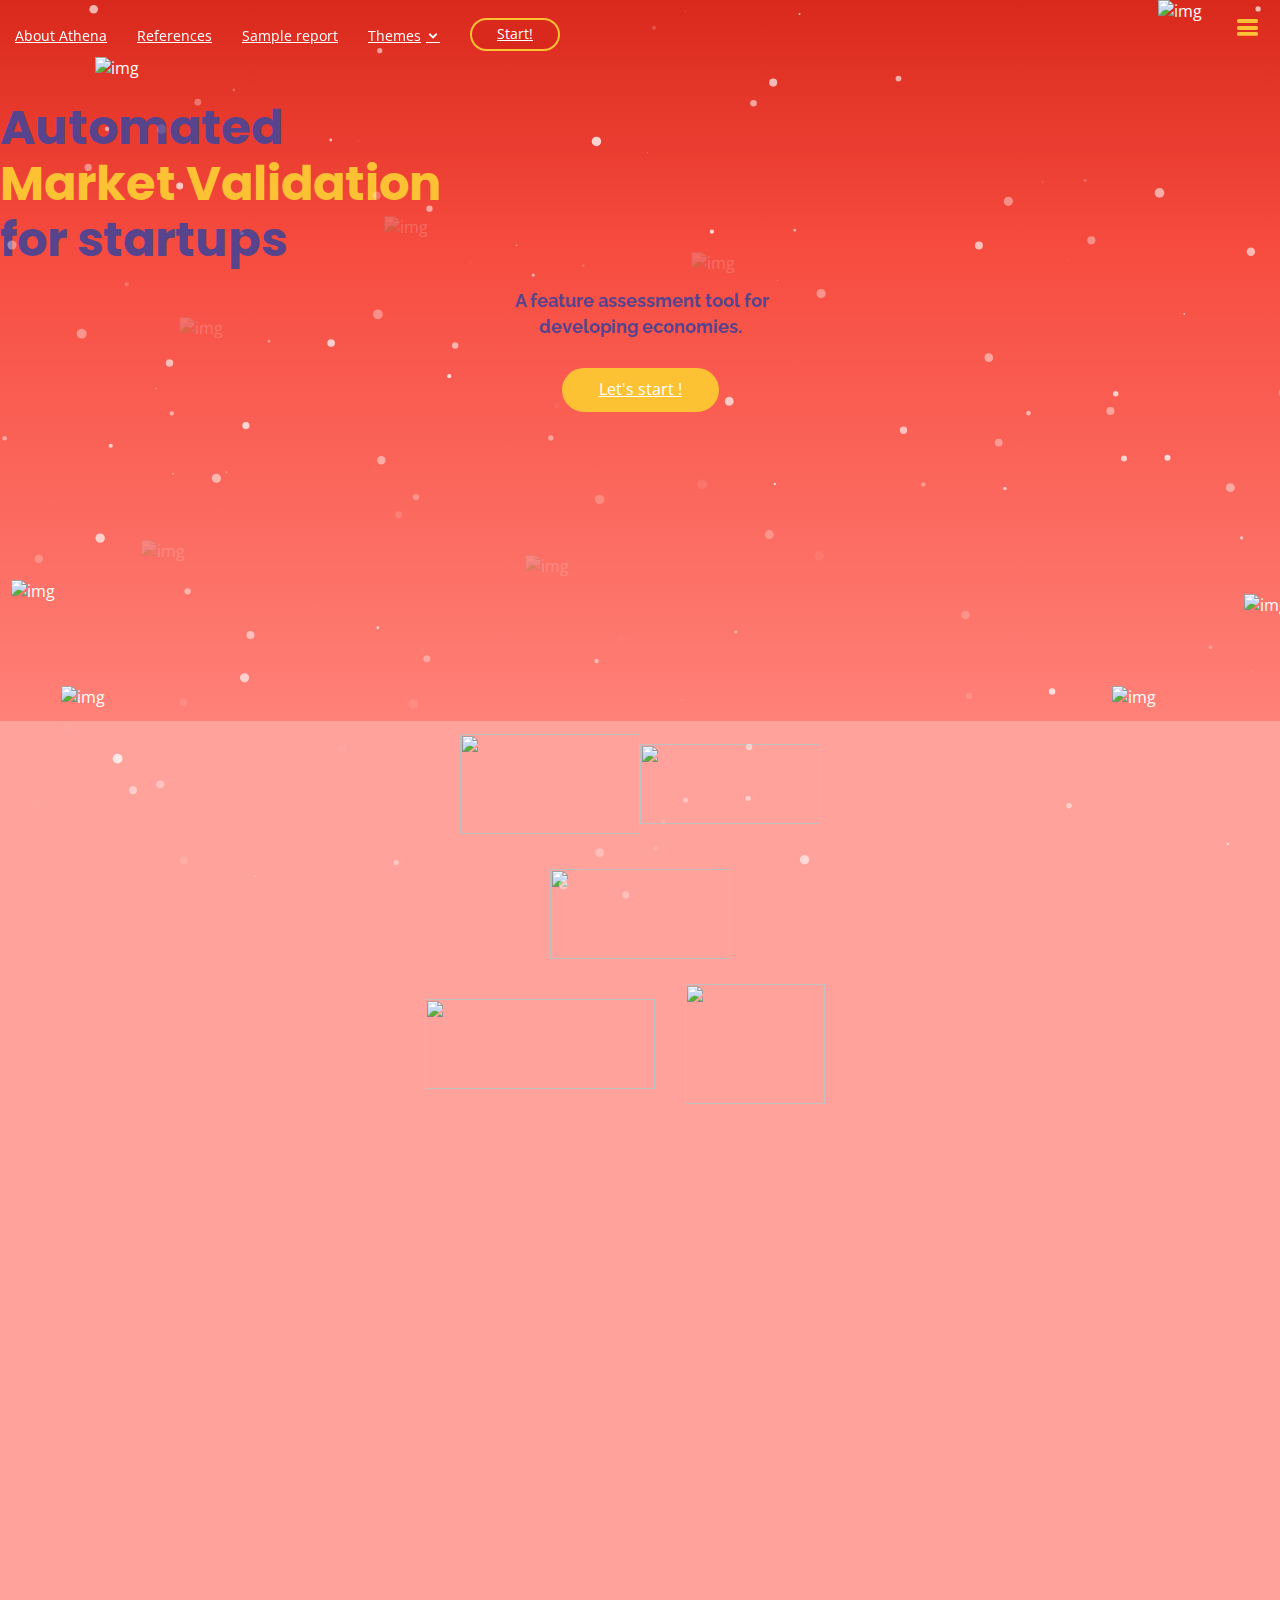
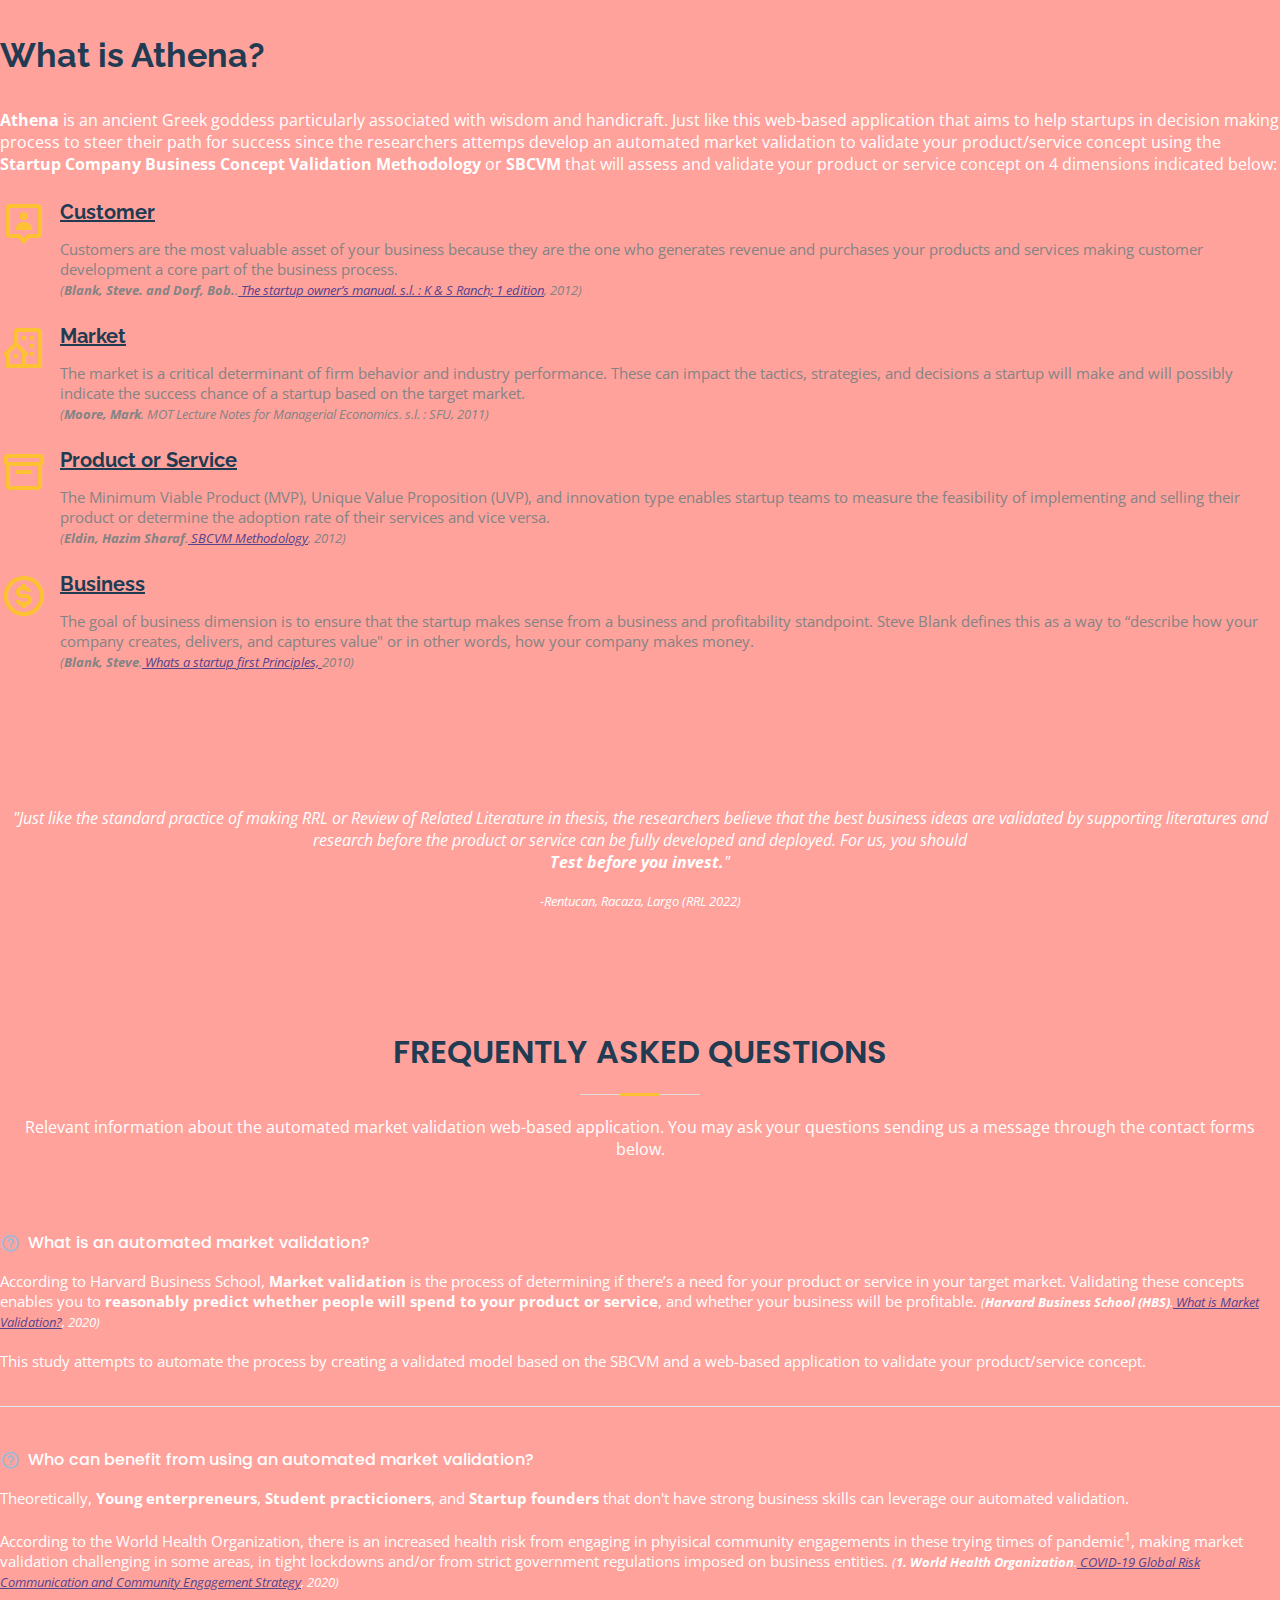
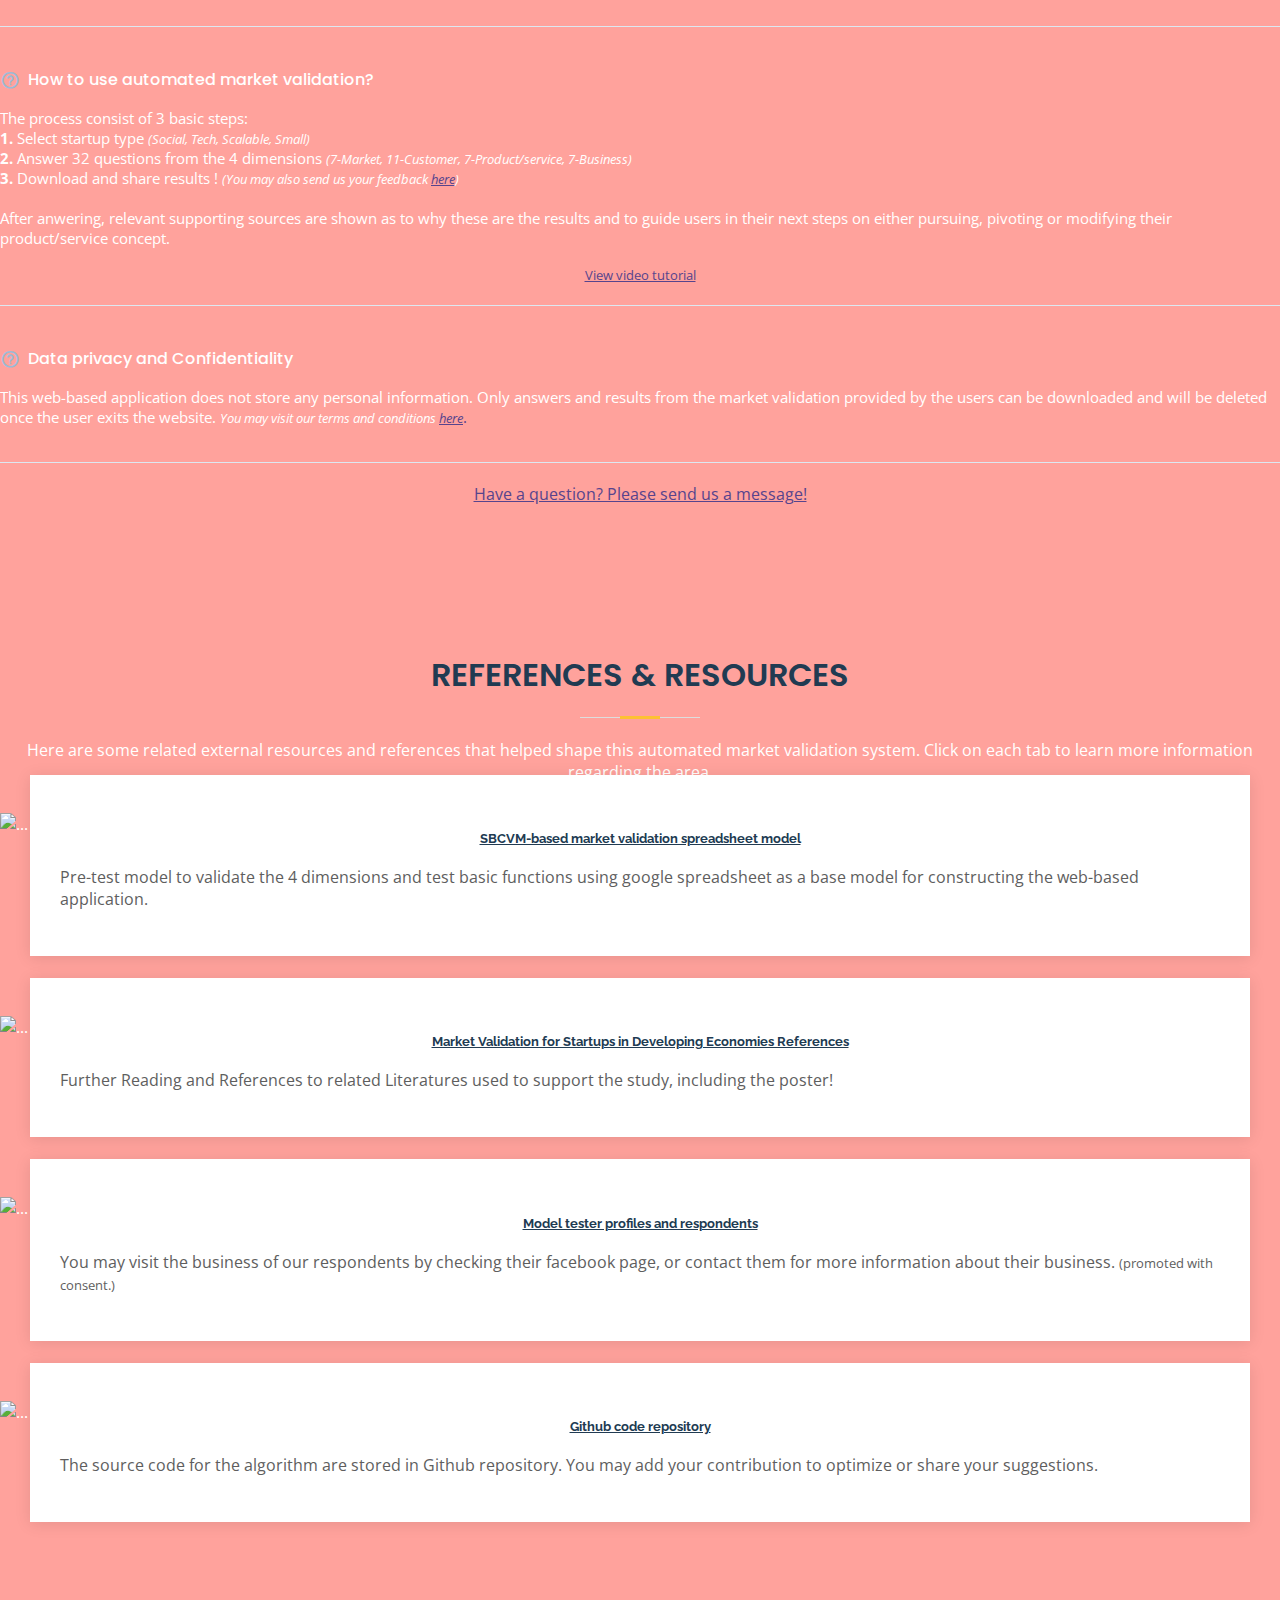
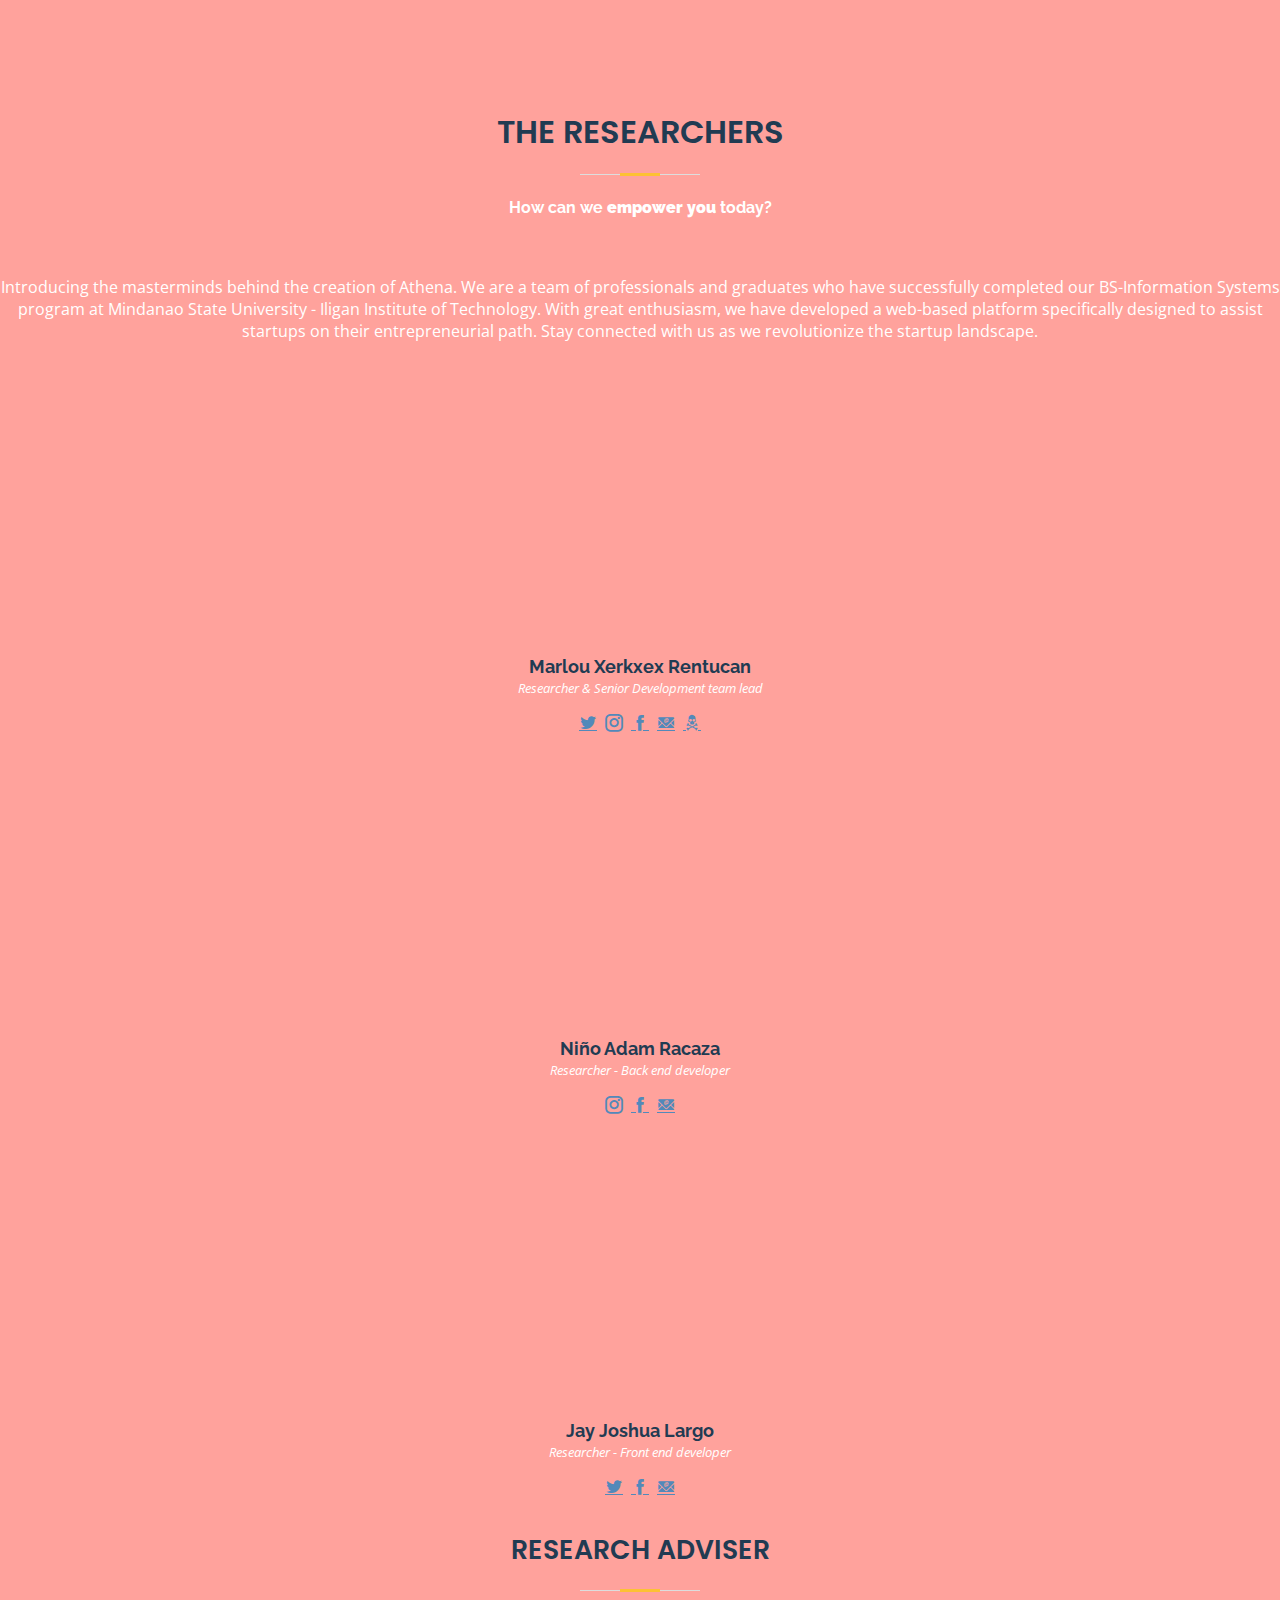
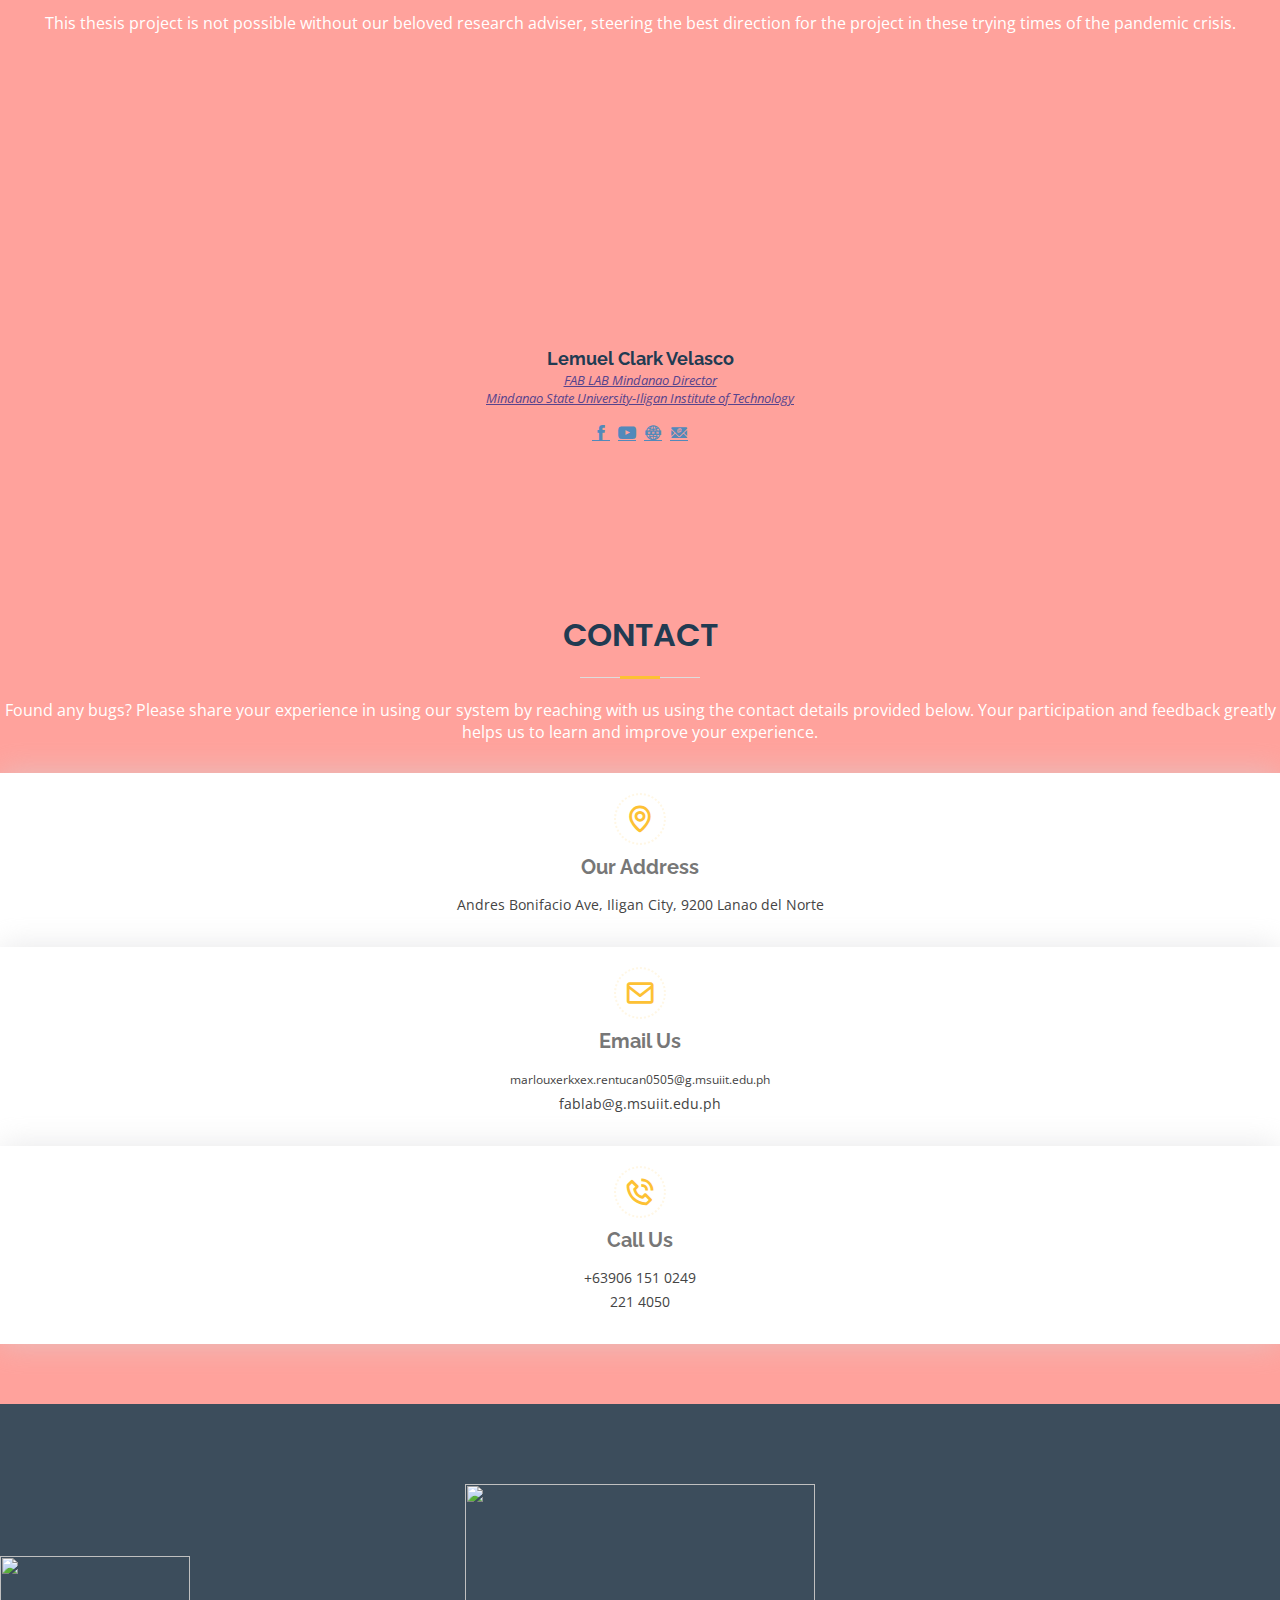
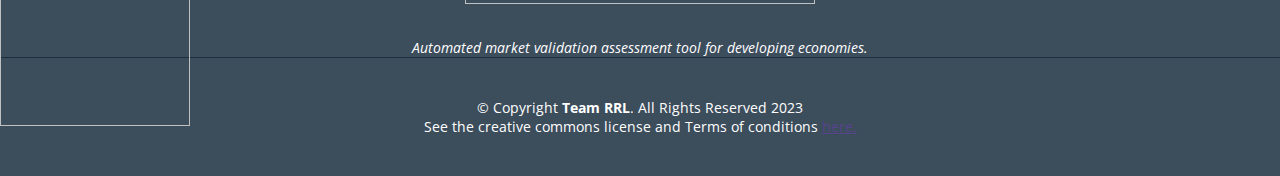
==== commit b78b808f: "references" ====
--- a/indexCT.html
+++ b/indexCT.html
@@ -64,7 +64,7 @@
       <nav class="nav-menu d-none d-lg-block">
             <ul>
             <li><a href="#about" data-aos="fade-down" data-aos-delay="200">About Athena</a></li>
-            <li><a href="#Resource" data-aos="fade-down" data-aos-delay="300">Resources</a></li>
+            <li><a href="#Resource" data-aos="fade-down" data-aos-delay="300">References</a></li>
             <li><a href="https://bit.ly/AthenaAssessmentReportExample" data-aos="fade-down" data-aos-delay="300" target="_blank">Sample report</a></li>
             <li class="drop-down" data-aos="fade-down" data-aos-delay="400"><a href="">Themes</a>
             <ul>
@@ -282,8 +282,8 @@
       <div class="container">
 
         <div class="section-title">
-          <h2 data-aos="fade-in">Resources</h2>
-          <p data-aos="fade-in">Here are some related external resources that helped shape this autoamted market validation system. Click on each tab to learn more information regarding the area.</p>
+          <h2 data-aos="fade-in">References & Resources</h2>
+          <p data-aos="fade-in">Here are some related external resources and references that helped shape this automated market validation system. Click on each tab to learn more information regarding the area.</p>
         </div>
 
         <div class="row">
